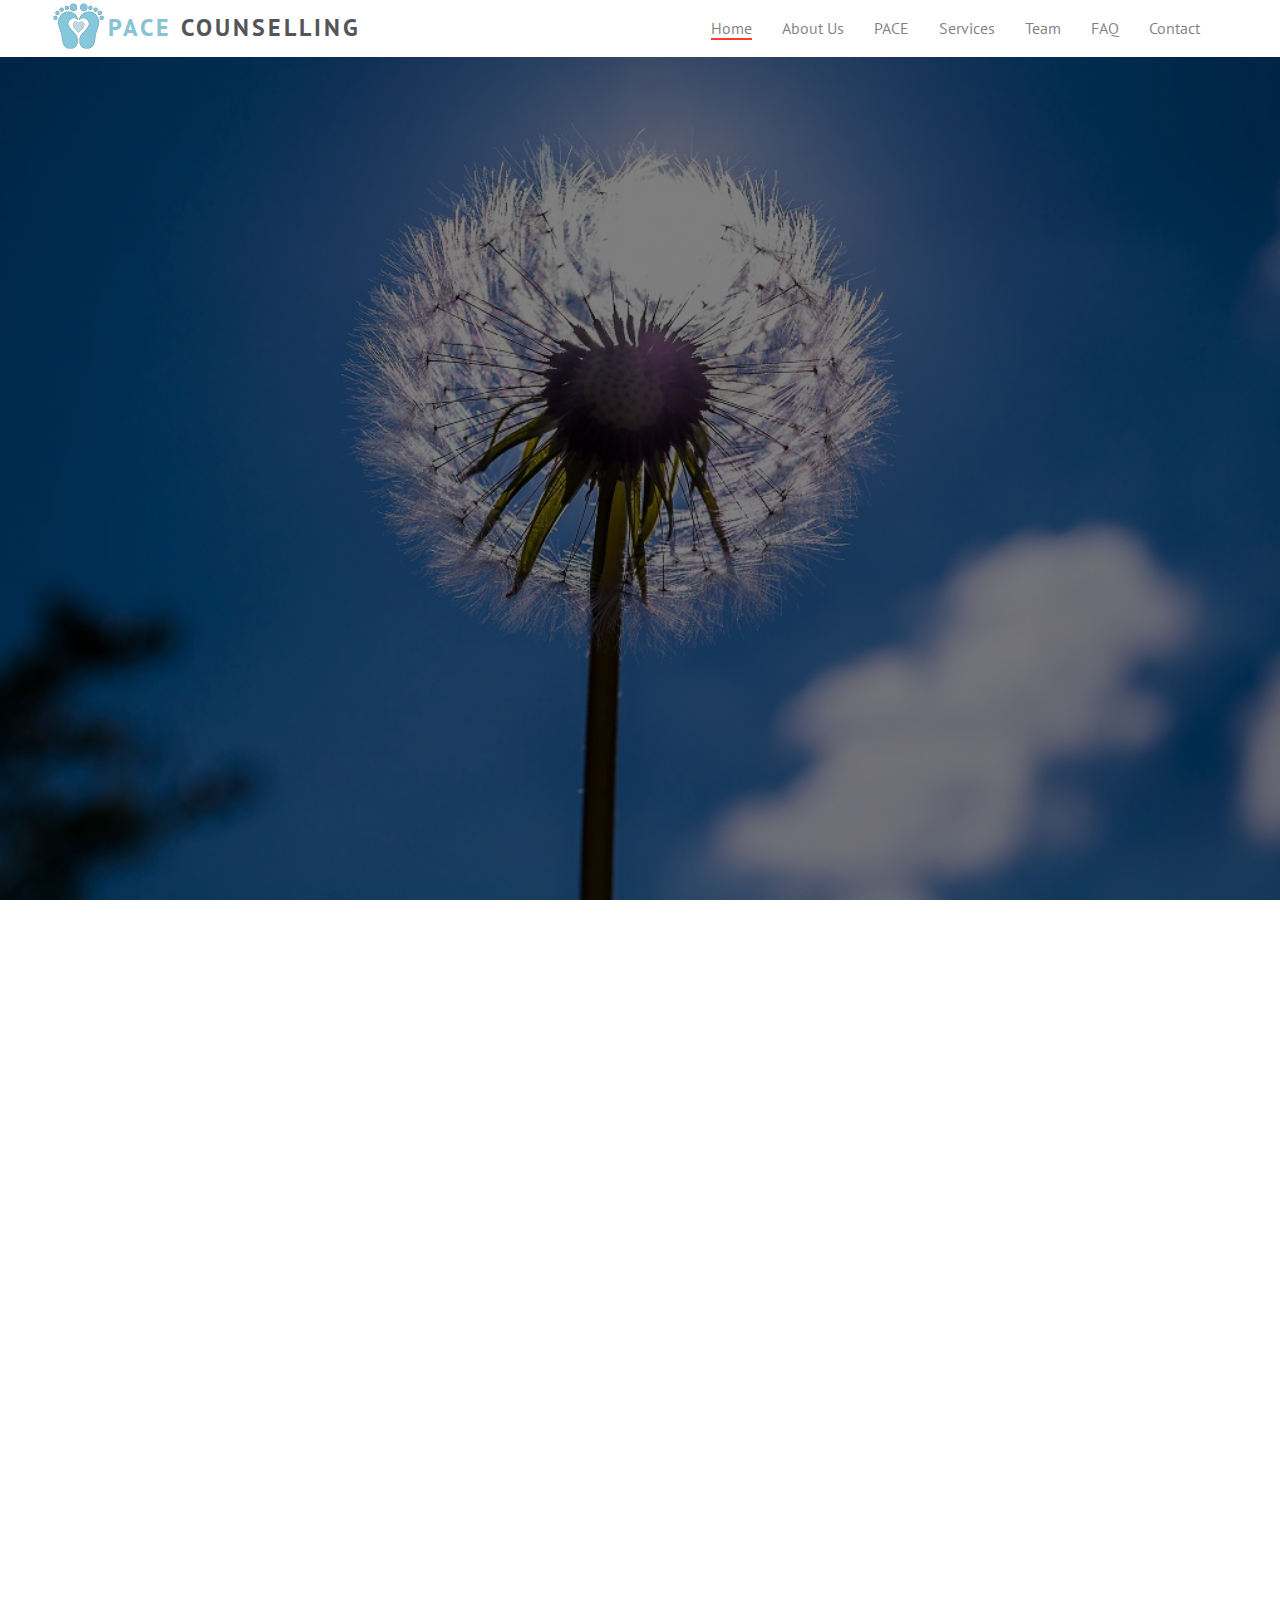
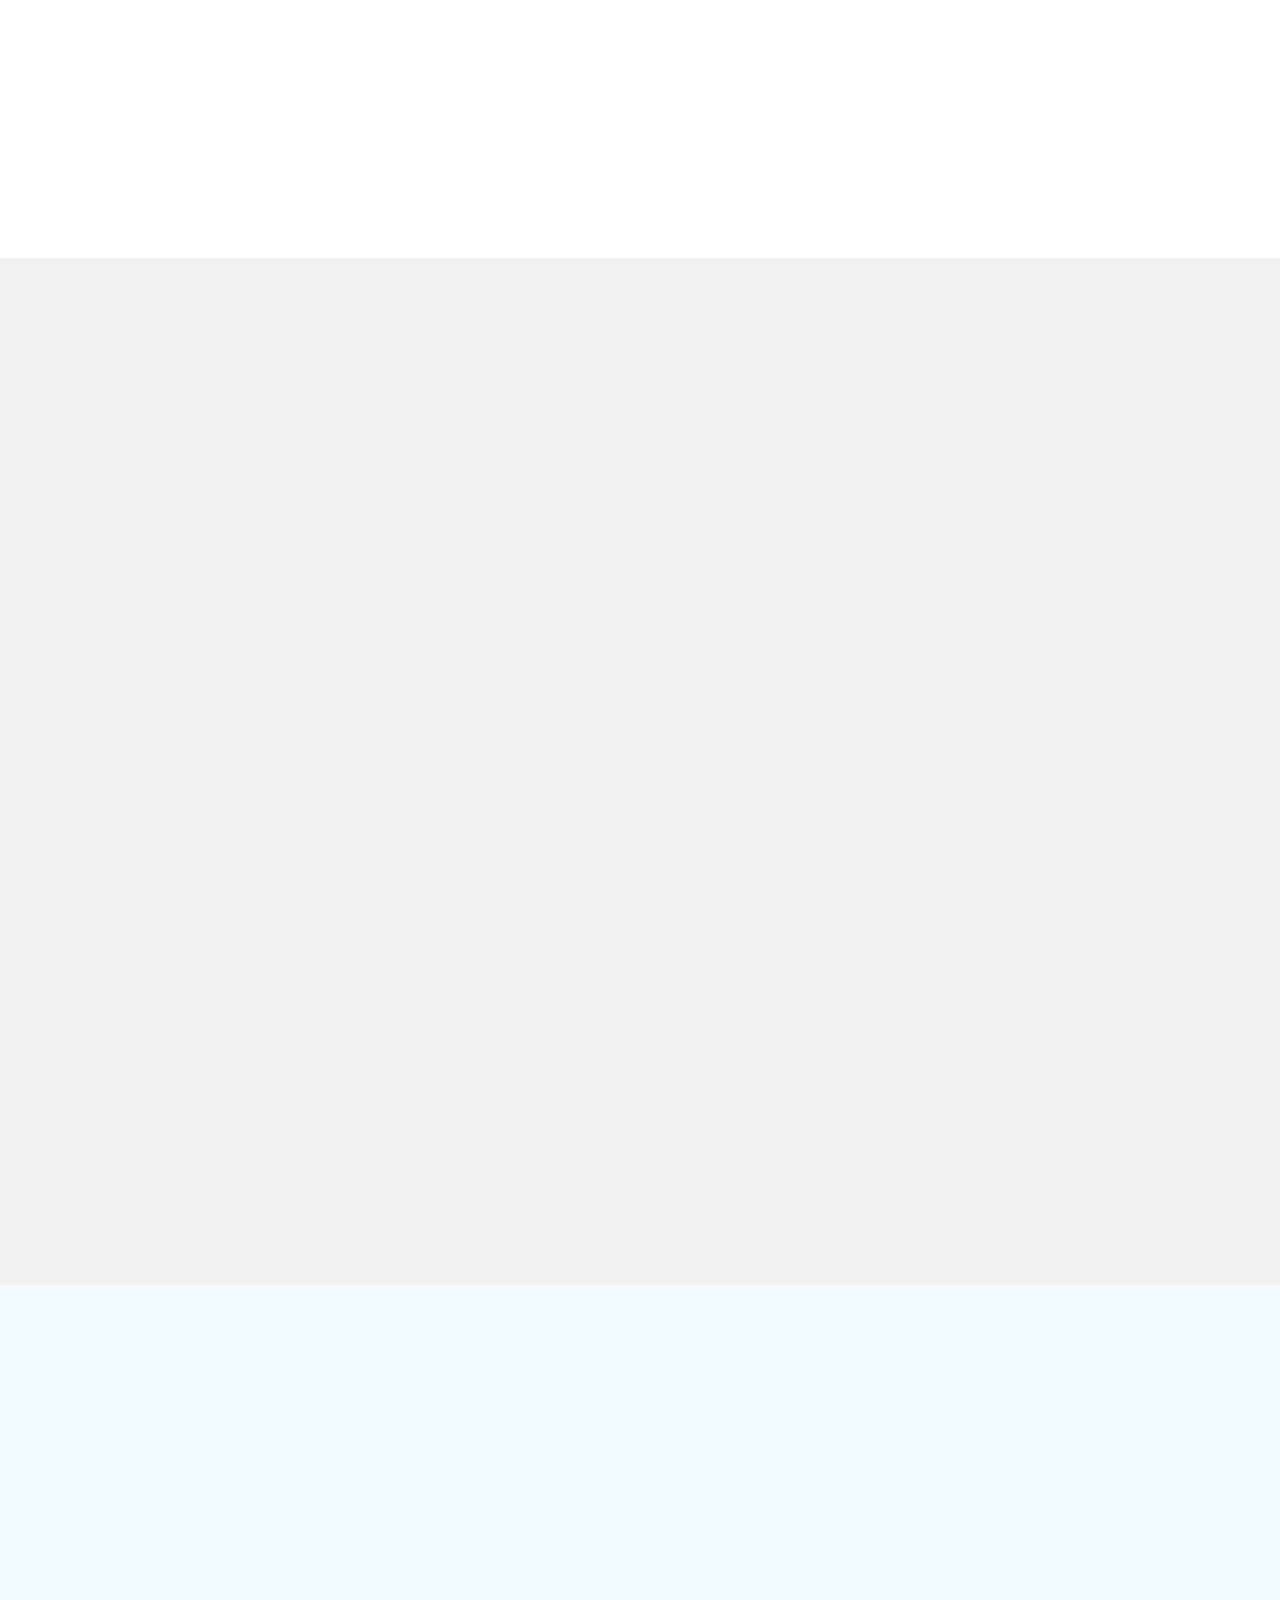
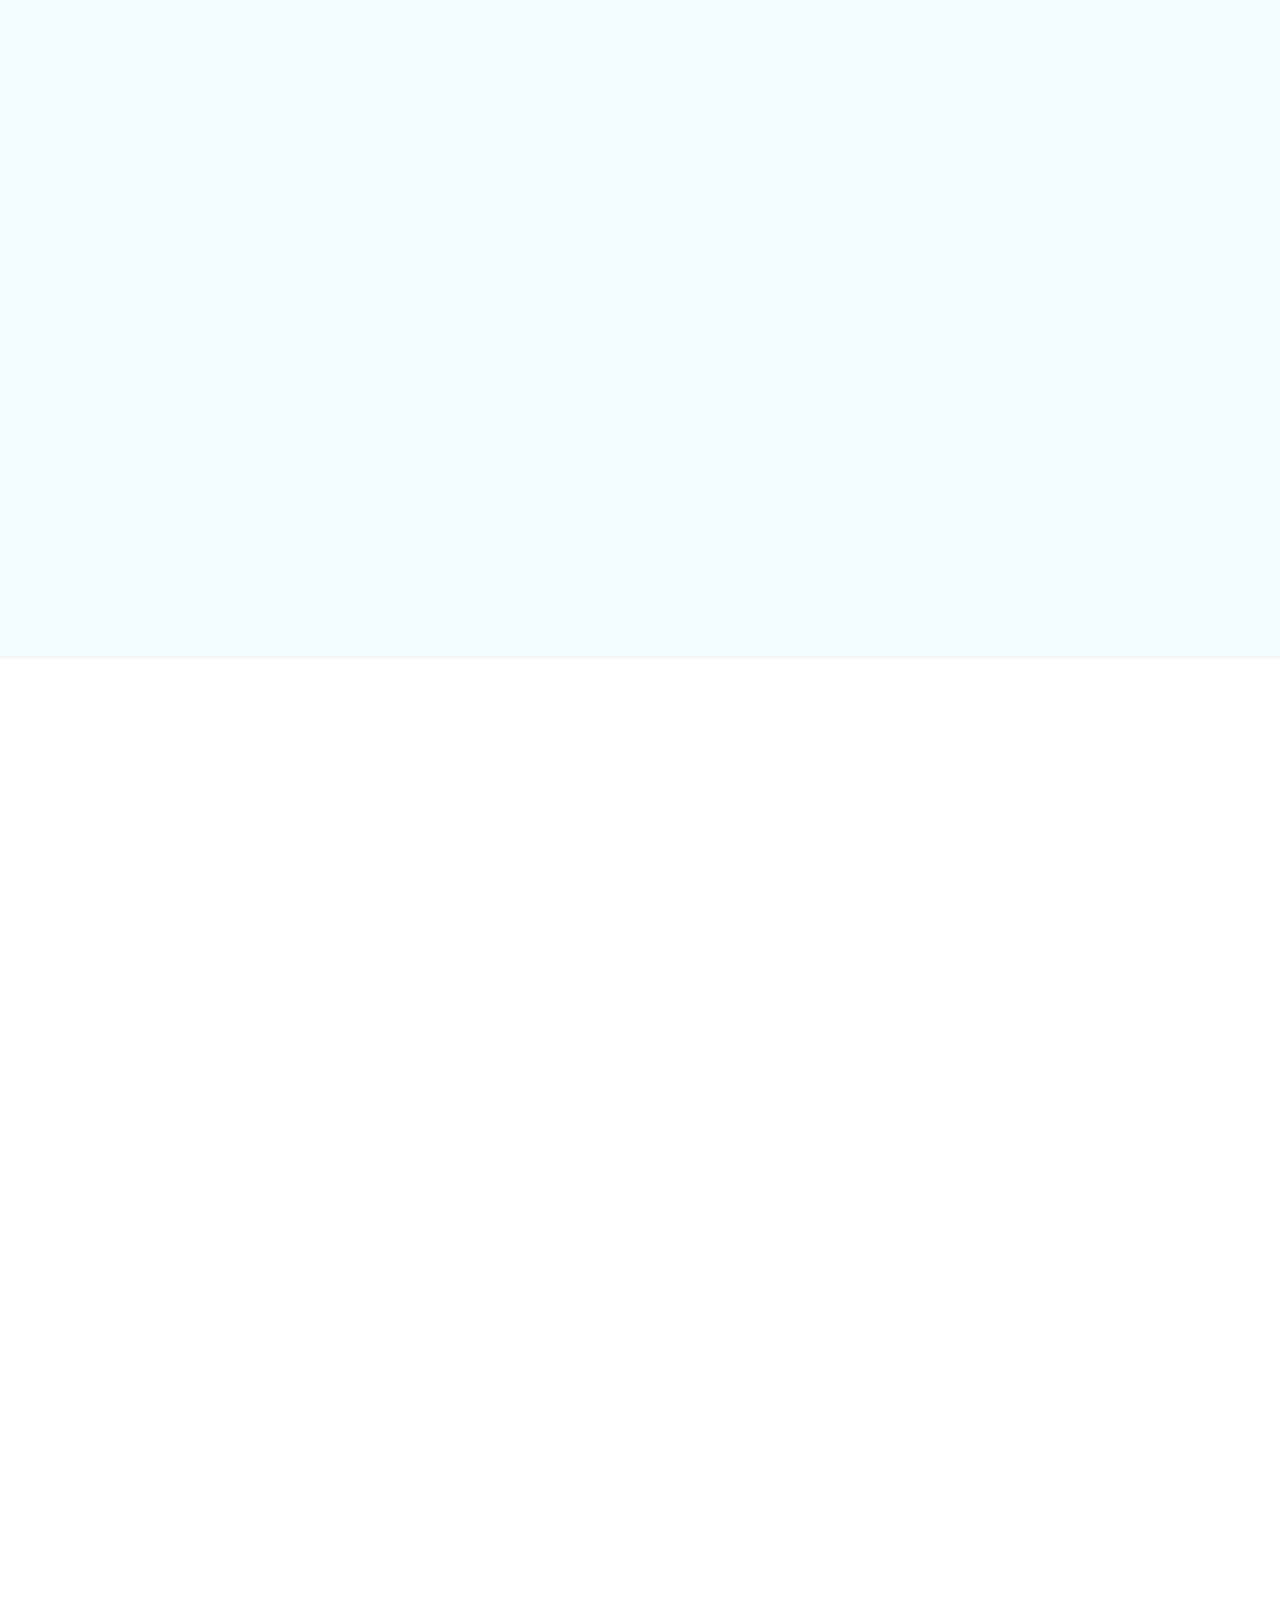
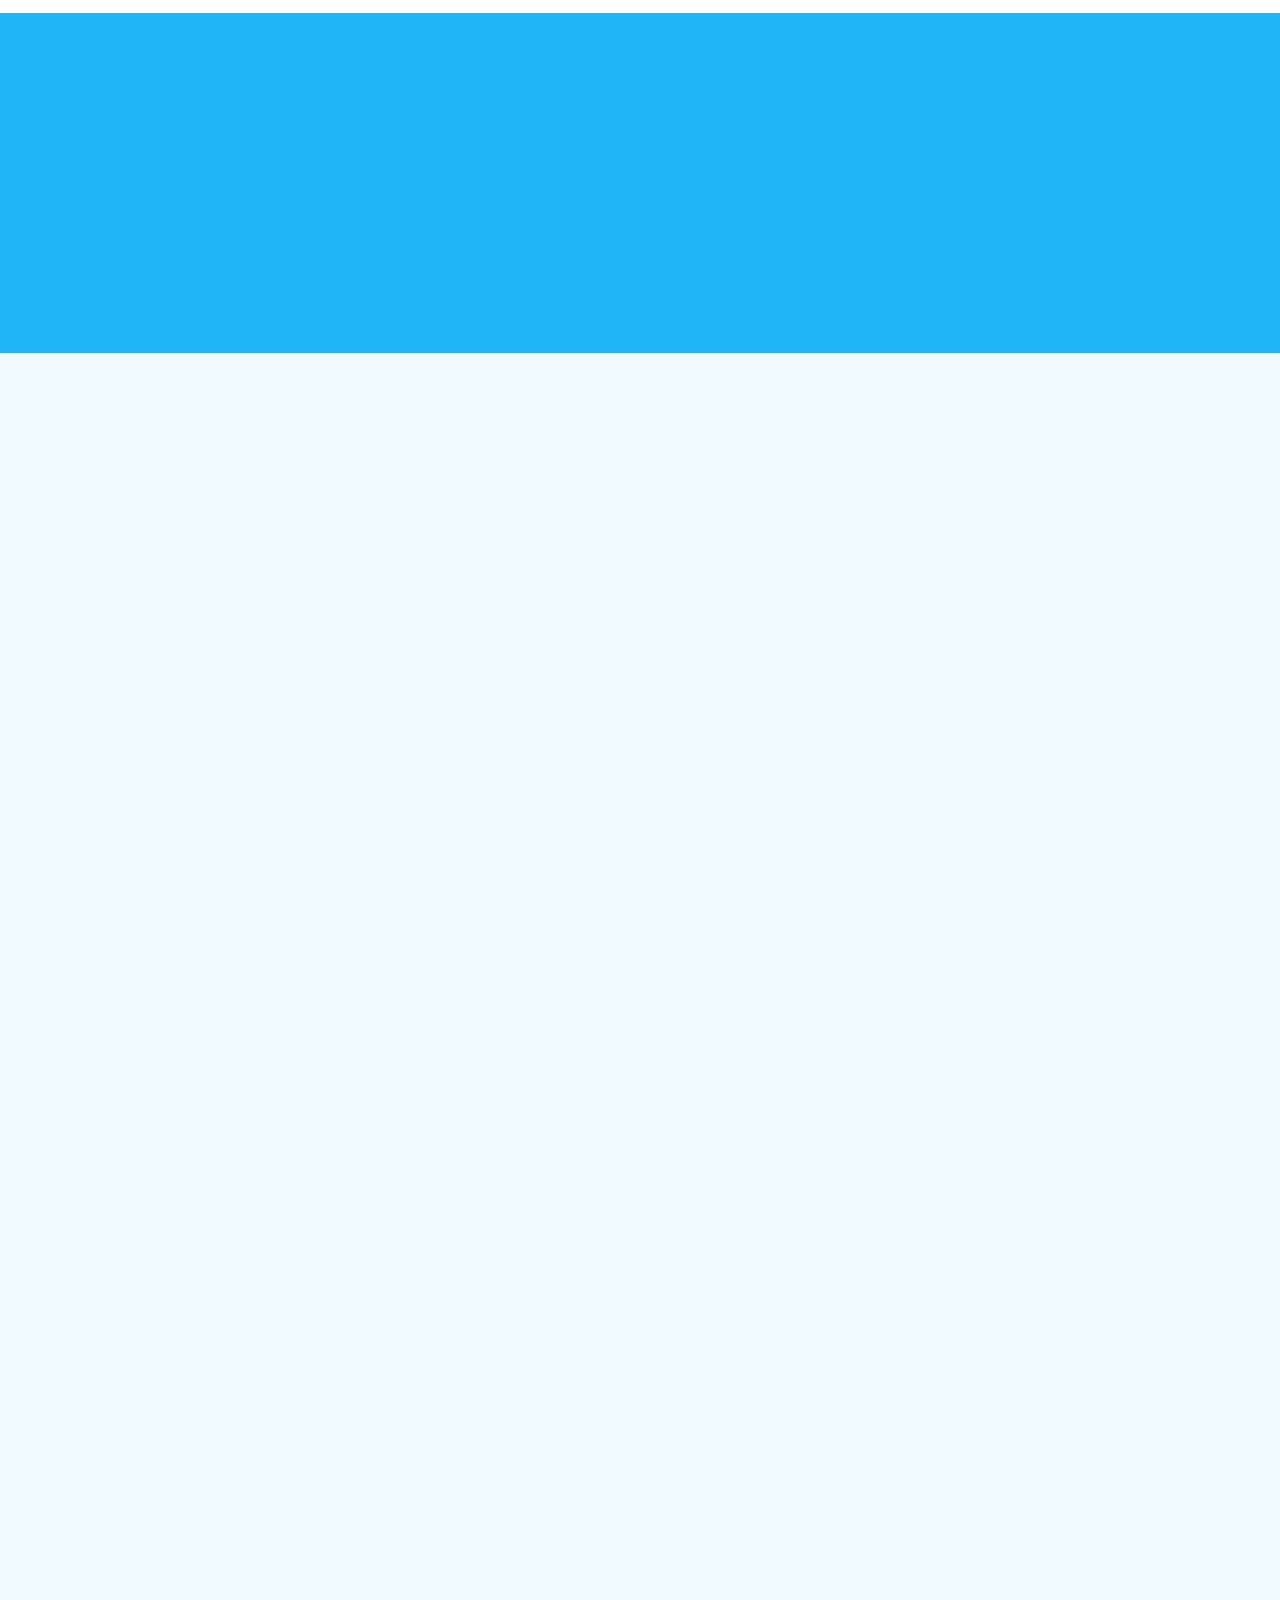
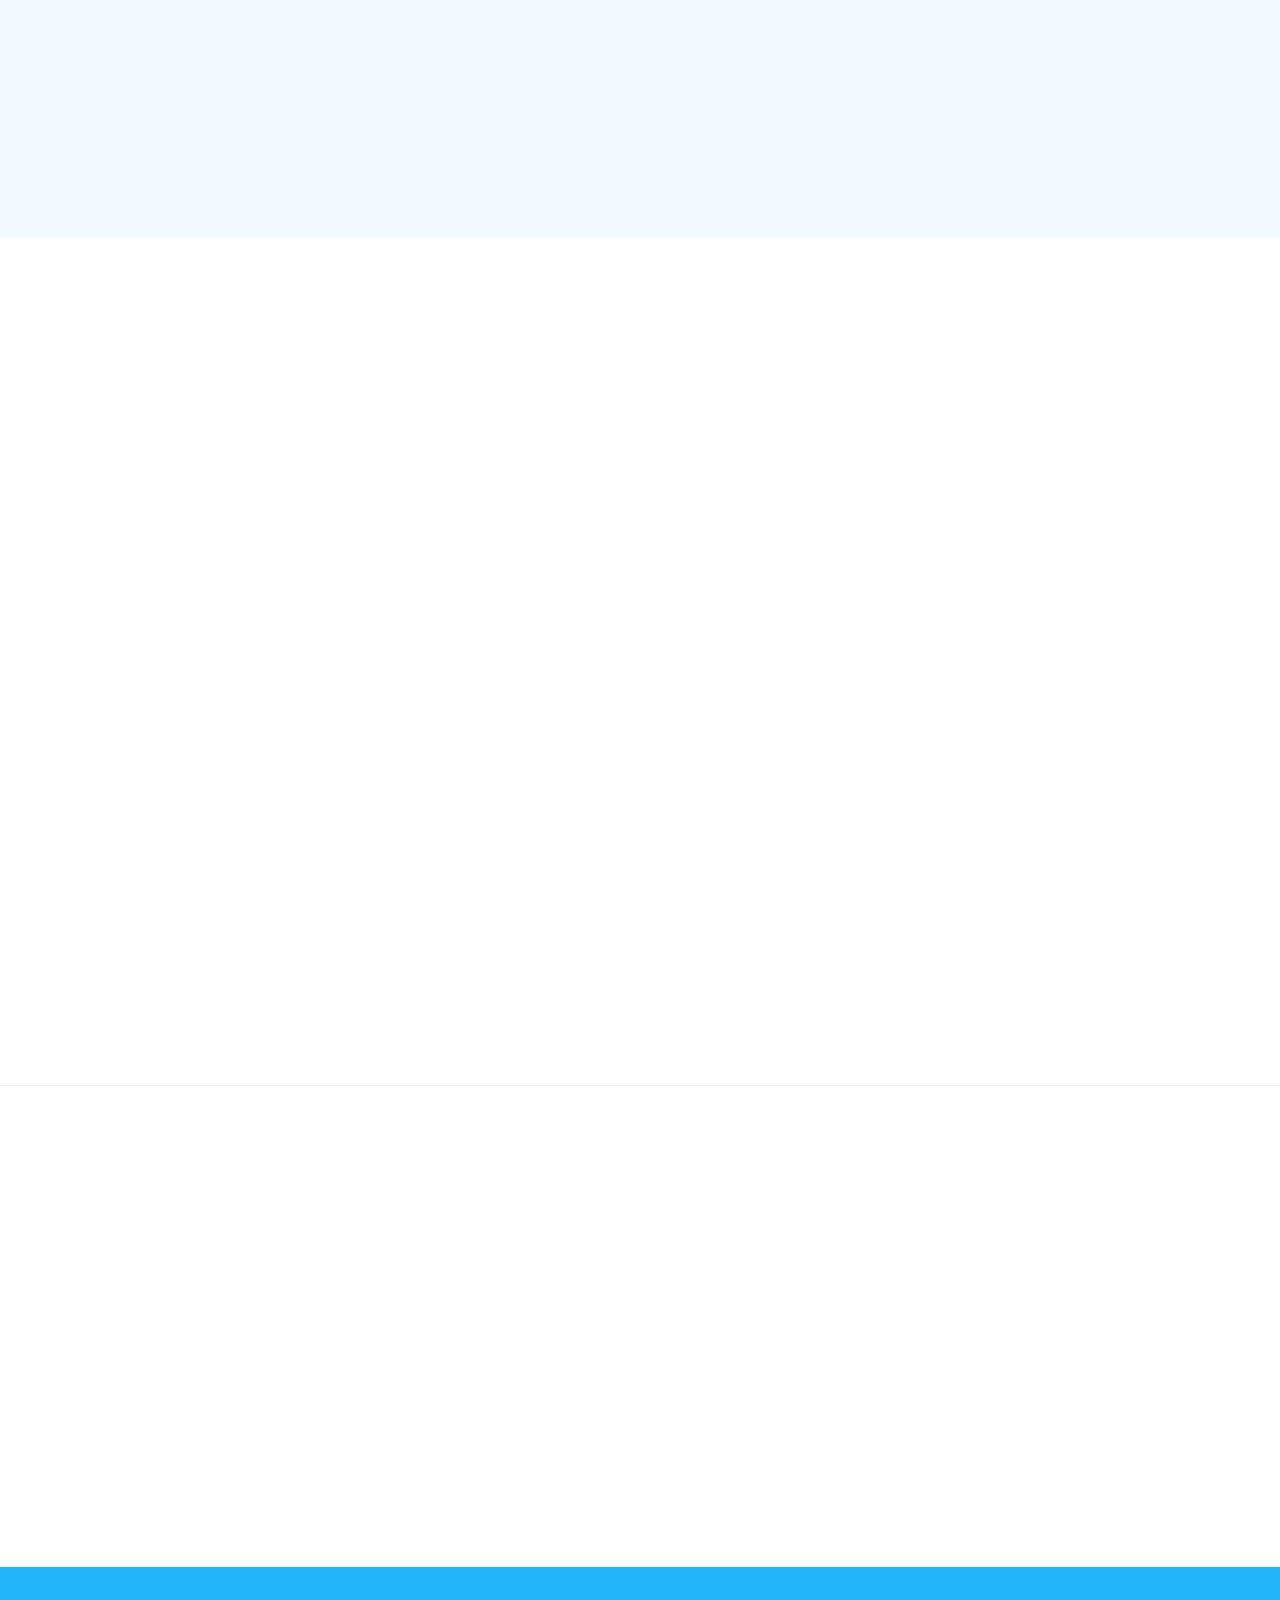
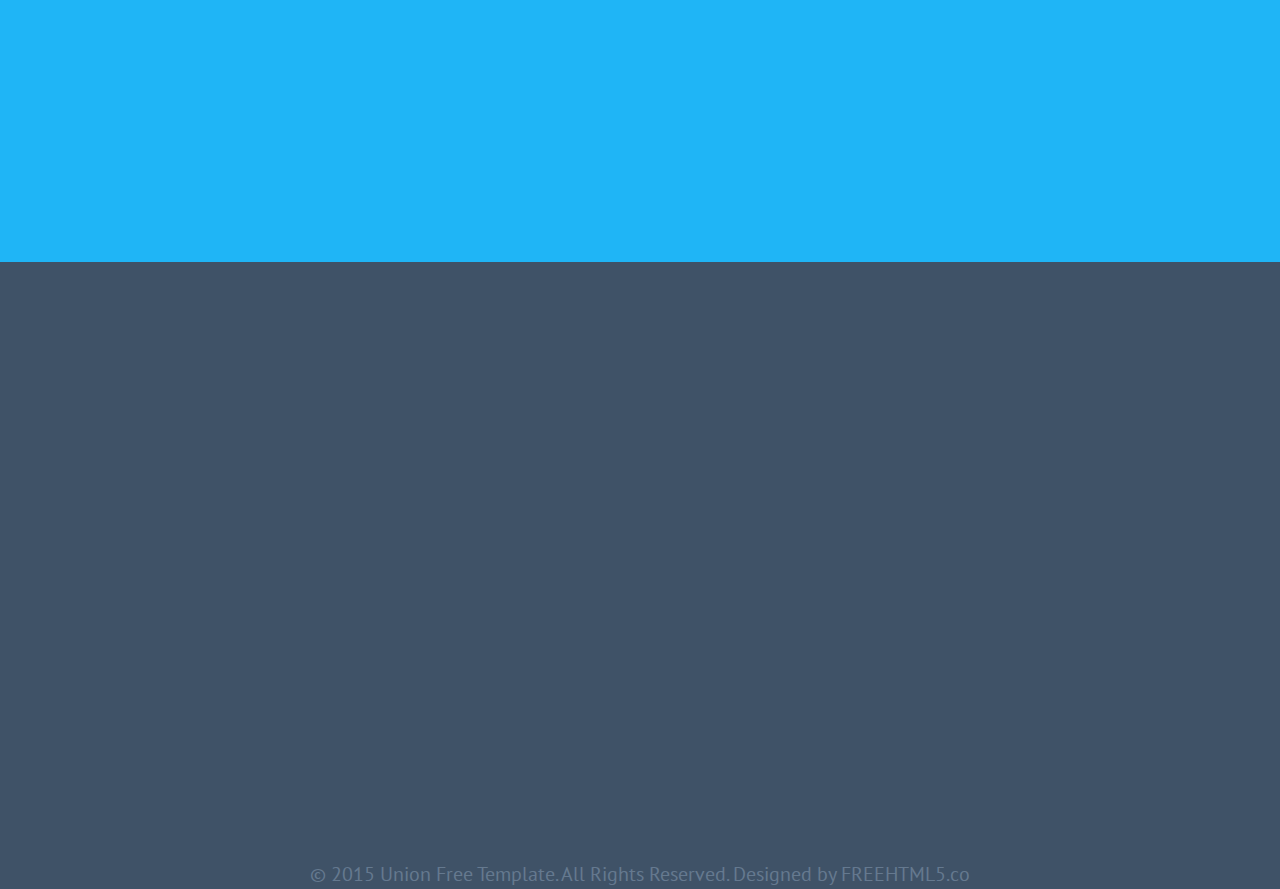
==== index.html @ c9d5afb5 "Update index.html" ====
<!DOCTYPE html>
<!--[if lt IE 7]>      <html class="no-js lt-ie9 lt-ie8 lt-ie7"> <![endif]-->
<!--[if IE 7]>         <html class="no-js lt-ie9 lt-ie8"> <![endif]-->
<!--[if IE 8]>         <html class="no-js lt-ie9"> <![endif]-->
<!--[if gt IE 8]><!--> <html class="no-js"> <!--<![endif]-->
	<head>

	<!-- Global site tag (gtag.js) - Google Analytics -->
	<script async src="https://www.googletagmanager.com/gtag/js?id=UA-125752837-1"></script>
	<script>
	  window.dataLayer = window.dataLayer || [];
	  function gtag(){dataLayer.push(arguments);}
	  gtag('js', new Date());

	  gtag('config', 'UA-125752837-1');
	</script>

<meta http-equiv="X-UA-Compatible" content="IE=edge">
<title>PACE Counselling &mdash; Individual, Couples, Pre-Marital and Family Counselling</title>
<meta name="viewport" content="width=device-width, initial-scale=1">
<meta name="description"
content="PACE offers individual, couples, pre-marital and family counselling, dialectical behavior therapy and in the moment coaching." />
<meta name="keywords" content="Counselling, Individual Counselling,
 Family Counselling, DBT, Dialectical behavior therapy, pre-marital, family counselling, coaching, couples counselling" />
<meta name="author" content="PACE Counselling />

		
  	<!-- Facebook and Twitter integration -->
	<meta property="og:title" content=""/>
	<meta property="og:image" content=""/>
	<meta property="og:url" content=""/>
	<meta property="og:site_name" content=""/>
	<meta property="og:description" content=""/>
	<meta name="twitter:title" content="" />
	<meta name="twitter:image" content="" />
	<meta name="twitter:url" content="" />
	<meta name="twitter:card" content="" />

	<!-- Place favicon.ico and apple-touch-icon.png in the root directory -->
	<link rel="shortcut icon" href="favicon.ico">

	<link href='https://fonts.googleapis.com/css?family=PT+Sans:400,700,400italic,700italic' rel='stylesheet' type='text/css'>
	<link href="https://fonts.googleapis.com/css?family=Courgette" rel="stylesheet">
	
	<!-- Animate.css -->
	<link rel="stylesheet" href="css/animate.css">
	<!-- Icomoon Icon Fonts-->
	<link rel="stylesheet" href="css/icomoon.css">
	<!-- Simple Line Icons -->
	<link rel="stylesheet" href="css/simple-line-icons.css">
	<!-- Bootstrap  -->
	<link rel="stylesheet" href="css/bootstrap.css">
	<!-- Owl Carousel  -->
	<!--
	<link rel="stylesheet" href="css/owl.carousel.min.css">
	<link rel="stylesheet" href="css/owl.theme.default.min.css">
	-->
	<!-- Style -->
	<link rel="stylesheet" href="css/style.css">

	<!-- Modernizr JS -->
	<script src="js/modernizr-2.6.2.min.js"></script>
	<!-- FOR IE9 below -->
	<!--[if lt IE 9]>
	<script src="js/respond.min.js"></script>
	<![endif]-->

	</head>
	<body>
	<header role="banner" id="fh5co-header">
		<div class="fluid-container">
			<nav class="navbar navbar-default">
				<div class="navbar-header">
					<a href="index.html">
					<img class="img-responsive" src="images/logo_head.png" alt="work">
					</a> 
				</div>
				<div class="navbar-header">				
						<!-- Mobile Toggle Menu Button -->
					<a href="#" class="js-fh5co-nav-toggle fh5co-nav-toggle" data-toggle="collapse" data-target="#navbar" aria-expanded="false" aria-controls="navbar"><i></i></a>
					
					<a class="navbar-brand" href="index.html">						
						<span>PACE</span> Counselling
					</a> 
				</div>
				<div id="navbar" class="navbar-collapse collapse">
					<ul class="nav navbar-nav navbar-right">
						<li class="active"><a href="#" data-nav-section="home"><span>Home</span></a></li>
						<li><a href="#" data-nav-section="explore"><span>About Us</span></a></li>
						<li><a href="#" data-nav-section="pricing"><span>PACE</span></a></li>
						<li><a href="#" data-nav-section="services"><span>Services</span></a></li>
						<li><a href="#" data-nav-section="team"><span>Team</span></a></li>
						<li><a href="#" data-nav-section="faq"><span>FAQ</span></a></li>
						<li><a href="#" data-nav-section="contact"><span>Contact</span></a></li>
					</ul>
				</div>
			</nav>
	  </div>
	</header>

	<section id="fh5co-home" data-section="home" style="background-image: url(images/splash.jpg);" data-stellar-background-ratio="0.5">
		<div class="gradient"></div>
		<div class="container">
			<div class="text-wrap">
				<div class="text-inner">
					<div class="row">
						<div class="col-md-8 col-md-offset-2">
							<h1 class="to-animate">Transforming lives,<br/>Building strengths</h1>
							<h2 class="to-animate">
								Partnership&nbsp;<i class="icon-heart" style="font-size:20px;"></i>&nbsp;
								Accountability&nbsp;<i class="icon-heart" style="font-size:20px;"></i>&nbsp;
								Compassion&nbsp;<i class="icon-heart" style="font-size:20px;"></i>&nbsp;
								Equity</i>
							</h2>
							<div class="call-to-action">
								<!--
								<a href="#" class="demo to-animate">Demo</a>
								<a href="#" class="download to-animate">Download</a>
							-->
							</div>
						</div>
					</div>
				</div>
			</div>
		</div>
	</section>

	<section id="fh5co-explore" data-section="explore">
		<div class="container">
			<div class="row">
				<div class="col-md-12 section-heading text-center">
					<h2 class="to-animate">Welcome to PACE Counselling</h2>
					<div class="row">
						<div class="col-md-8 col-md-offset-2 subtext to-animate">
							<h3>For some of you, this is your first step on your journey to living your best life. For others, you're hesitant and unsure. Either way congratulations for making it this far.</h3>
						</div>
					</div>
				</div>
			</div>
		</div>
		
		<div class="fh5co-explore">
			<div class="container">
				<div class="row">
					<div class="col-md-8 col-md-push-5 to-animate-2">
						<img class="img-responsive" src="images/image2.jpg" alt="work">
					</div>
					<div class="col-md-4 col-md-pull-8 to-animate-2">
						<div class="mt">
							<h3>How we can help</h3>
							<p>At PACE Counselling we respect the diversity of challenges and stressors people face in their lives and are here to accommodate those needs. The following are some of the areas we work with.</p>
							<ul class="list-nav">
								<li><i class="icon-puzzle"></i>Anger Management</li>
								<li><i class="icon-puzzle"></i>Anxiety</li>
								<li><i class="icon-puzzle"></i>Behavioural Issues</li>
								<li><i class="icon-puzzle"></i>Coping Skills</li>								
								<li><i class="icon-puzzle"></i>Depression</li>
								<li><i class="icon-puzzle"></i>Life Coaching</li>
								<li><i class="icon-puzzle"></i>Self Esteem</li>
								<li><i class="icon-puzzle"></i>Relationship Issues</li>
								<li><i class="icon-puzzle"></i>Self-Harming</li>
							</ul>
						</div>
					</div>
					
				</div>
			</div>
		</div>

		<div class="fh5co-explore fh5co-explore-bg-color">
			<div class="container">
				<div class="row">
					<div class="col-md-8 col-md-pull-1 to-animate-3">
						<img class="img-responsive" src="images/image3.jpg" alt="work">
					</div>
					<div class="col-md-4 to-animate-3">
						<div class="mt">
							<div>
								<h4><i class="icon-people"></i>Dialectical Behavioural Therapy</h4>
								<p>Offers skills building through groups, individual counselling and in the moment coaching. Aims to develop distress tolerance, interpersonal effectiveness, mindfulness and emotion regulation.</p>
							</div>
							<div>
								<h4><i class="icon-bubble"></i>Mental Health</h4>
								<p>We provide general mental health counselling for children, youth and adults who have been diagnosed or are concerned about their current mental health and its implications on your life.</p>
							</div>
							<div>
								<h4><i class="icon-directions"></i>Parenting</h4>
								<p>Parenting is the most rewarding and challenging work! We offer parent skill building and guidance to parents looking for more effective strategies to manage their children or youth.</p>
							</div>
							<div>
								<h4><i class="icon-link"></i>Pre-Marital Counselling</h4>
								<p>Provides guidance in exploring your partner and relationship before walking down the isle making sure you have all the necessary conversations to prepare yourself for your life together. These sessions also work towards any mandatory pre-marital counselling required by some couples.
							</p>
							</div>
						</div>
					</div>
				</div>
			</div>
		</div>
	</section>

		

	<section id="fh5co-pricing" data-section="pricing">
		<div class="fh5co-pricing">
			<div class="container">
				<div class="row">
					<div class="col-md-12 section-heading text-center">
						<h2 class="to-animate">What we stand for</h2>
						<div class="row">
							<div class="col-md-8 col-md-offset-2 subtext">
								<h3 class="to-animate">
								We strive to facilitate access to the resources individuals and families require maintaining and improving mental health and community integration; building resilience and supporting recovery from mental health.
								</h3>
							</div>
						</div>
					</div>
				</div>

				<div class="row">
					<div class="pricing">
						<div class="col-md-3 ">
							<div class="price-box to-animate-2 heightAdjust">
								<div class="price">P</div><br/>
								<h2 class="pricing-plan">Partnership</h2>
								
								<p>At PACE Counselling we work from a partnership approach where you are in the driver’s seat of your life and we are in the passenger seat helping with navigation and passing you the tools you need for success.</p>
								
							</div>
						</div>

						<div class="col-md-3 ">
							<div class="price-box to-animate-2 heightAdjust">
								<div class="price">A</div><br/>
								<h2 class="pricing-plan">Accountability</h2>
								
								<p>We believe in accountability whereby you have choice in all matters of your life and we have accountability to you to provide you a safe space and effective evidence-based service.</p>

								
							</div>
						</div>

						<div class="col-md-3 ">
							<div class="price-box to-animate-2 heightAdjust" >
								<div class="price">C</div><br/>
								<h2 class="pricing-plan">Compassion</h2>
								
								<p>Compassion and understanding is at the forefront of our work, where we offer empathy and a non-judgemental space to share and explore yourself and any concerns you are experiencing.</p>
								
							</div>
						</div>

						<div class="col-md-3 ">
							<div class="price-box to-animate-2 heightAdjust">
								<div class="price">E</div><br/>
								<h2 class="pricing-plan">Equity</h2>
								
								<p>We hold ourselves at a standard of providing equity to service everyone seeking out support and doing it in a way that meets your personal and unique needs. We look forward to meeting you and beginning this journey with you. </p>
								
							</div>
						</div>
					</div>
				</div>
			</div>
		</div>
	</section>

	<section id="fh5co-services" data-section="services">
		<div class="fh5co-services">
			<div class="container">
				<div class="row">
					<div class="col-md-12 section-heading text-center">
						<h2 class="to-animate">Our Services</h2>
						<div class="row">
							<div class="col-md-8 col-md-offset-2 subtext">
								<h3 class="to-animate"></h3>
							</div>
						</div>
					</div>
				</div>
				<div class="row">
					<div class="col-md-4">
						<div class="box-services">
							<i class="icon-user to-animate-2"></i>
							<div class="fh5co-post to-animate text-justify">
								<h3>Individual Counselling</h3>
								<p>Whether you’re experiencing ongoing challenges or something unexpected, counselling can support you in gaining new perspectives and skills. Together we will set goals to promote growth in making the life changes you are seeking.
								<br/>&nbsp;</p>
							</div>
						</div>

						<div class="box-services">
							<i class="icon-home to-animate-2"></i>
							<div class="fh5co-post to-animate text-justify">
								<h3>Family Counselling</h3>
								<p>Sometimes family life becomes stressful when every individual is bringing their own challenges into the dynamics. Having family structure and goals can promote effective functioning within the family as a whole through working through relational or outside side issues that are being brought into the home.</p>
							</div>
						</div>
					</div>
					<div class="col-md-4">
						<div class="box-services">
							<i class="icon-people to-animate-2"></i>
							<div class="fh5co-post to-animate text-justify">
								<h3>Couples Counselling</h3>
								<p>Relationships all go through difficult times, whether they’re new or longer term. If you feel communication is breaking down, tensions are high and intimacy is low, addressing these are the catalyst to a health and positive relationship.</p>
							</div>
						</div>

						<div class="box-services">
							<i class="icon-game-controller to-animate-2"></i>
							<div class="fh5co-post to-animate text-justify">
								<h3>Child/ Adolescent Counselling</h3>
								<p>Children and adolescents have their own stressors, challenges and mental health they live with. We are here to provide support for them to manage their feelings, thoughts, and behaviours in a positive way to be most successful.</p>
							</div>
						</div>
					</div>
					<div class="col-md-4">
						<div class="box-services">
							<i class="icon-heart to-animate-2"></i>
							<div class="fh5co-post to-animate text-justify">
								<h3>Pre-marital Counselling</h3>
								<p>If you’re looking for a deeper connection and insights to your partner prior to saying your “I do’s”, we use this time to explore various areas, shedding light on topics that might not have been discussed or explored in-depth.
								<br/>&nbsp;</p>
							</div>
						</div>

						<div class="box-services">
							<i class="icon-briefcase to-animate-2"></i>
							<div class="fh5co-post to-animate text-justify">
								<h3>Corporate Workshops</h3>
								<p>Having a healthy employee base makes for the best work ethic and output. Allow us to come and educate your business and teams about mental health awareness and living a mentally healthy life style to boost your success.</p>
							</div>
						</div>
					</div>
				</div>
				
			</div>
		</div>
	</section>

	<div class="getting-started getting-started-1">
		<div class="container">
			<div class="row">
				<div class="col-md-8 col-md-offset-2 to-animate">
					<p class="quote" style="font-family: 'Courgette', cursive; font-size:30px;">
					Believe in yourself. You are braver than you think, more talented than you know, and capable of more than you imagine.</p>
					<p class="quote-signature">― Roy T. Bennett</p>
					</p>
				</div>
			</div>
		</div>
	</div>
	
		

	<section id="fh5co-team" data-section="team">
		<div class="fh5co-team">
			<div class="container">
				<div class="row">
					<div class="col-md-12 section-heading text-center">
						<h2 class="to-animate">Meet The Team</h2>
						<div class="row">
							<div class="col-md-8 col-md-offset-2 subtext">
								<h3 class="to-animate"></h3>
							</div>
						</div>
					</div>
				</div>
				<div class="row">
					<div class="col-md-5 col-md-offset-1">
						<div class="team-box text-center to-animate-2">
							<div class="user"><img class="img-reponsive" src="images/person4.jpg" alt="Roger Garfield"></div>
							<h3>Kristen Conte</h3>
							<span class="position">Registered Psychotherapist (Qualifying), MACP, CYC</span>
							<span class="position">
								<!-- Professional verification provided by Psychology Today --> 
<a href="https://www.psychologytoday.com/profile/414447" class="sx-verified-seal text-center"></a> 
<script type="text/javascript" src="https://member.psychologytoday.com/verified-seal.js" data-badge="13" data-id="414447" data-code="aHR0cHM6Ly93d3cucHN5Y2hvbG9neXRvZGF5LmNvbS9hcGkvdmVyaWZpZWQtc2VhbC9zZWFscy9bQkFER0VdL3Byb2ZpbGUvW1BST0ZJTEVfSURdP2NhbGxiYWNrPXN4Y2FsbGJhY2s="></script> 
<!-- End Verification --></span>
							<span class="text-justify">
								<h4>Credentials</h4>
								<p>Kristen is a member of the OACYC and CRPO as a Registered Psychotherapist (qualifying). Kristen holds a BSc in Psychology from the University of Toronto, an advanced Diploma in Child and Youth Work from Sheridan College and a Masters of Arts Counselling Psychology from Yorkville University. 
								</p>
								<h4>Experience</h4>
									<p>Having begun her career working in foster care she transitioned into working as a counsellor in mental health day treatment classrooms for young children and then adolescents. Kristen has been working with families focusing on family preservation for those living in high risk and conflictual situations. Kristen's experience also includes working with couples and adults experiencing various concerns.
								</p>
								<h4>Methodology</h4>
								<p>
								 I believe in a client focused delivery of therapy where the client is in control; they are the experts in their own lives. Everyone deserves to have a person who is empathetic, non-judgmental, and understanding of where they are in their lives. This therapeutic setting allows people to work at their pace through a strength-based approach to reach their goals and feel a higher satisfaction within themselves and their lives.
								</p>
							</span>
							
							
						</div>
					</div>

					<div class="col-md-5">
						<div class="team-box text-center to-animate-2">
							<div class="user"><img class="img-reponsive" src="images/person2.jpg" alt="Roger Garfield"></div>
							<h3>Becky Adam-Park</h3>
							<span class="position">Registered Social Worker</span>
							<span class="text-justify">
							<h4>Credentials</h4>	
							<p>
							Becky is a registered Social Worker with the OCSWSSW having earned a BSW Scholar degree from Ryerson University as well Becky completed her Honours Social Service Worker Diploma at Sheridan College. 
							</p>
							<h4>Experience</h4>
							<p>
								Becky has over 15 years of experience working with children, youth and families.  As a Registered Social Worker, her career began as a case manager working in an emergency drop in centre and group home in Hamilton.  There she counselled homeless youth and assisted with family conflict resolution, crisis intervention, housing and school completion. 

Becky then transited into the education system where she worked with children, youth and their families advocating for needed services and programs. 

Becky moved into the Mental Health sector as a clinical social worker in two intensive adolescent day treatment programs.   Becky has been working with youth and families providing family therapy, parental support and coaching, psycho-education and much more.
							</p>
							
								<h4>Methodology</h4>
								<p>
								I am in the business of people.  My passion is to empower others to make the changes they want to see in their lives.  Using a client-centered, strengths based approach; I work to help build on the strengths they already hold and help them get moving forward.  I believe human connection is a powerful tool and my goal is to develop a trusting relationship in a safe and non-judgmental environment where together we will build on skills, abilities and knowledge.  Everyone matters and deserves the time to have someone listen.  	
								</p>
							</span>
							
						</div>
					</div>

				</div>
			</div>
		</div>
	</section>

	<section id="fh5co-faq" data-section="faq">
		<div class="fh5co-faq">
			<div class="container">
				<div class="row">
					<div class="col-md-12 section-heading text-center">
						<h2 class="to-animate">Common Questions</h2>
						<div class="row">
							<div class="col-md-8 col-md-offset-2 subtext">
								<h3 class="to-animate">Everything you need to know before you get started</h3>
							</div>
						</div>
					</div>
				</div>
				<div class="row">
					<div class="col-md-5">
						<div class="box-faq to-animate-2 text-justify">
							<h3>Does PACE accept extended benefits?</h3>
							<p>Yes, at PACE you will provide payment and then receive an invoice you can submit to your extended benefit health plan. Both Social Work and Psychotherapy are available for coverage depending on your individual plan. </p>
						</div>
						
						
					</div>
					<div class="col-md-2"></div>

					<div class="col-md-5">
						<div class="box-faq to-animate-2 text-justify">
							<h3>Does PACE offer online counselling?</h3>
							<p>Yes, at PACE we offer online counselling through WhatsApp or Skype for various services. For more details please contact Kristen or Becky.</p>
						</div>
					</div>
				</div>
			

			<div class="row">
					<div class="col-md-5">
						<div class="box-faq to-animate-2 text-justify">
							<h3>Who do we service?</h3>
							<p>At PACE we service people of all ages experiencing mental health concerns, family or relationship issues, or personal stress. We will also service people from any location. Office based counselling is available in Mississauga, in home counselling is available in parts of Halton and Peel regions.</p>
						</div>
						
						
					</div>
					<div class="col-md-2"></div>
					<div class="col-md-5">
						<div class="box-faq to-animate-2 text-justify">
							<h3>What are our rates?</h3>
							<p>Rates vary depending on whether you’re engaging in individual, family or couples counselling. Rates also vary whether you are participating in office based or online or in home counselling. Please contact us for further information.</p>
						</div>
					</div>
				</div>
			</div>
		</div>

		
	</section>

	<hr>

	<section id="fh5co-trusted" data-section="trusted">
		<div class="fh5co-trusted">
			<div class="container">
				<div class="row">
					<div class="col-md-12 section-heading text-center">
						<h2 class="to-animate">We're here for you</h2>
						<div class="row">
							<div class="col-md-8 col-md-offset-2 subtext">
								<h3 class="to-animate">Sometimes people don’t know what they need or are looking for.  We are here to embark on a journey with you to find your strength and promote a healthy life through partnership, accountability, compassion and equity.</h3>
							</div>
						</div>
					</div>
				</div>
			</div>
		</div>
	</section>

	<div class="getting-started getting-started-2">
		<div class="container">
			<div class="row">
				<div class="col-md-8 col-md-offset-2 to-animate">
					<p class="quote" style="font-family: 'Courgette', cursive; font-size:30px;">Our greatest glory is not in never falling, but in rising every time we fall.</p>
					<p class="quote-signature">— Confucius</p>
				</div>
				
			</div>
		</div>
	</div>

<section data-section="contact">

	<div id="fh5co-footer" role="contentinfo">
		<div class="container">
			<div class="container">
				<div class="row">
					<div class="col-md-12 section-heading text-center">
						<h2 class="to-animate" style="color:white;">Contact Us</h2>
						<div class="row">
							<div class="col-md-8 col-md-offset-2 subtext">
								<h3 class="to-animate">We look forward to hearing from you</h3>
							</div>
						</div>
					</div>
				</div>		
			<div class="row">				
				<div class="col-md-5 col-md-offset-2 to-animate">
					<h3 class="section-title">Kristen Conte</h3>
					<ul class="contact-info">
						<li><i class="icon-map-marker"></i>Mississauga, Ontario</li>
						<li><i class="icon-phone"></i>(416) 275-8029</li>
						<li><i class="icon-envelope"></i><a href="mailto:kristen@pacecounselling.ca">kristen@pacecounselling.ca</a></li>
						<li><i class="icon-dribbble"></i><a href="https://www.psychologytoday.com/profile/414447">Psychology Today Profile</a></li>
					</ul>				
				</div>
				<div class="col-md-4 to-animate">
					<h3 class="section-title">Becky Adam-Park</h3>
					<ul class="contact-info">
						<li><i class="icon-map-marker text-right"></i>Mississauga, Ontario</li>
						<li><i class="icon-phone"></i>(905) 407-2325</li>
						<li><i class="icon-envelope"></i><a href="mailto:becky@pacecounselling.ca">becky@pacecounselling.ca</a></li>
					</ul>					
				</div>
			</div>
		</div>						
	</div>

	</div>
</section>

	<div class="row" style="background:#3F5267;color:#65798F"><div class="col-md-12 text-center">
		<span>
			&copy; 2015 Union Free Template. All Rights Reserved. Designed by <a style="color:#65798F;" href="http://freehtml5.co/" target="_blank">FREEHTML5.co</a>
		</span>
	</div></div>

	<!-- jQuery -->
	<script src="js/jquery.min.js"></script>
	<!-- jQuery Easing -->
	<script src="js/jquery.easing.1.3.js"></script>
	<!-- Bootstrap -->
	<script src="js/bootstrap.min.js"></script>
	<!-- Waypoints -->
	<script src="js/jquery.waypoints.min.js"></script>
	<!-- Stellar Parallax -->
	<script src="js/jquery.stellar.min.js"></script>
	<!-- Owl Carousel -->
	<script src="js/owl.carousel.min.js"></script>

	<!-- Google Map -->
	<!--
	<script src="https://maps.googleapis.com/maps/api/js?key=AIzaSyCefOgb1ZWqYtj7raVSmN4PL2WkTrc-KyA&sensor=false"></script>
	<script src="js/google_map.js"></script>
	-->
	<!-- Main JS (Do not remove) -->
	<script src="js/main.js"></script>

	<script>
		//make all PACE boxes the same height
		$( document ).ready(function() {
	    var heights = $(".heightAdjust").map(function() {
	        return $(this).height();
	    }).get(),

	    maxHeight = Math.max.apply(null, heights);

	    $(".heightAdjust").height(maxHeight);
		});
		
		
		//make all Team boxes the same height
		$( document ).ready(function() {
	    var heights = $(".team-box").map(function() {
	        return $(this).height();
	    }).get(),

	    maxHeight = Math.max.apply(null, heights);

	    $(".team-box").height(maxHeight);
		});

		
	</script>

	</body>
</html>
---- css/icomoon.css ----
@font-face {
	font-family: 'icomoon';
	src:url('../fonts/icomoon/icomoon.eot?qtatmt');
	src:url('../fonts/icomoon/icomoon.eot?qtatmt#iefix') format('embedded-opentype'),
		url('../fonts/icomoon/icomoon.ttf?qtatmt') format('truetype'),
		url('../fonts/icomoon/icomoon.woff?qtatmt') format('woff'),
		url('../fonts/icomoon/icomoon.svg?qtatmt#icomoon') format('svg');
	font-weight: normal;
	font-style: normal;
}

[class^="icon-"], [class*=" icon-"] {
	font-family: 'icomoon';
	speak: none;
	font-style: normal;
	font-weight: normal;
	font-variant: normal;
	text-transform: none;
	line-height: 1;

	/* Better Font Rendering =========== */
	-webkit-font-smoothing: antialiased;
	-moz-osx-font-smoothing: grayscale;
}

.icon-glass:before {
	content: "\f000";
}
.icon-music:before {
	content: "\f001";
}
.icon-search2:before {
	content: "\f002";
}
.icon-envelope-o:before {
	content: "\f003";
}
.icon-heart:before {
	content: "\f004";
}
.icon-star:before {
	content: "\f005";
}
.icon-star-o:before {
	content: "\f006";
}
.icon-user:before {
	content: "\f007";
}
.icon-film:before {
	content: "\f008";
}
.icon-th-large:before {
	content: "\f009";
}
.icon-th:before {
	content: "\f00a";
}
.icon-th-list:before {
	content: "\f00b";
}
.icon-check:before {
	content: "\f00c";
}
.icon-close:before {
	content: "\f00d";
}
.icon-remove:before {
	content: "\f00d";
}
.icon-times:before {
	content: "\f00d";
}
.icon-search-plus:before {
	content: "\f00e";
}
.icon-search-minus:before {
	content: "\f010";
}
.icon-power-off:before {
	content: "\f011";
}
.icon-signal:before {
	content: "\f012";
}
.icon-cog:before {
	content: "\f013";
}
.icon-gear:before {
	content: "\f013";
}
.icon-trash-o:before {
	content: "\f014";
}
.icon-home:before {
	content: "\f015";
}
.icon-file-o:before {
	content: "\f016";
}
.icon-clock-o:before {
	content: "\f017";
}
.icon-road:before {
	content: "\f018";
}
.icon-download:before {
	content: "\f019";
}
.icon-arrow-circle-o-down:before {
	content: "\f01a";
}
.icon-arrow-circle-o-up:before {
	content: "\f01b";
}
.icon-inbox:before {
	content: "\f01c";
}
.icon-play-circle-o:before {
	content: "\f01d";
}
.icon-repeat2:before {
	content: "\f01e";
}
.icon-rotate-right:before {
	content: "\f01e";
}
.icon-refresh:before {
	content: "\f021";
}
.icon-list-alt:before {
	content: "\f022";
}
.icon-lock:before {
	content: "\f023";
}
.icon-flag:before {
	content: "\f024";
}
.icon-headphones:before {
	content: "\f025";
}
.icon-volume-off:before {
	content: "\f026";
}
.icon-volume-down:before {
	content: "\f027";
}
.icon-volume-up:before {
	content: "\f028";
}
.icon-qrcode:before {
	content: "\f029";
}
.icon-barcode:before {
	content: "\f02a";
}
.icon-tag:before {
	content: "\f02b";
}
.icon-tags:before {
	content: "\f02c";
}
.icon-book:before {
	content: "\f02d";
}
.icon-bookmark:before {
	content: "\f02e";
}
.icon-print:before {
	content: "\f02f";
}
.icon-camera:before {
	content: "\f030";
}
.icon-font:before {
	content: "\f031";
}
.icon-bold:before {
	content: "\f032";
}
.icon-italic:before {
	content: "\f033";
}
.icon-text-height:before {
	content: "\f034";
}
.icon-text-width:before {
	content: "\f035";
}
.icon-align-left:before {
	content: "\f036";
}
.icon-align-center2:before {
	content: "\f037";
}
.icon-align-right:before {
	content: "\f038";
}
.icon-align-justify2:before {
	content: "\f039";
}
.icon-list:before {
	content: "\f03a";
}
.icon-dedent:before {
	content: "\f03b";
}
.icon-outdent:before {
	content: "\f03b";
}
.icon-indent:before {
	content: "\f03c";
}
.icon-video-camera:before {
	content: "\f03d";
}
.icon-image:before {
	content: "\f03e";
}
.icon-photo:before {
	content: "\f03e";
}
.icon-picture-o:before {
	content: "\f03e";
}
.icon-pencil:before {
	content: "\f040";
}
.icon-map-marker:before {
	content: "\f041";
}
.icon-adjust:before {
	content: "\f042";
}
.icon-tint:before {
	content: "\f043";
}
.icon-edit:before {
	content: "\f044";
}
.icon-pencil-square-o:before {
	content: "\f044";
}
.icon-share-square-o:before {
	content: "\f045";
}
.icon-check-square-o:before {
	content: "\f046";
}
.icon-arrows:before {
	content: "\f047";
}
.icon-step-backward:before {
	content: "\f048";
}
.icon-fast-backward:before {
	content: "\f049";
}
.icon-backward:before {
	content: "\f04a";
}
.icon-play2:before {
	content: "\f04b";
}
.icon-pause2:before {
	content: "\f04c";
}
.icon-stop2:before {
	content: "\f04d";
}
.icon-forward:before {
	content: "\f04e";
}
.icon-fast-forward2:before {
	content: "\f050";
}
.icon-step-forward:before {
	content: "\f051";
}
.icon-eject:before {
	content: "\f052";
}
.icon-chevron-left:before {
	content: "\f053";
}
.icon-chevron-right:before {
	content: "\f054";
}
.icon-plus-circle:before {
	content: "\f055";
}
.icon-minus-circle:before {
	content: "\f056";
}
.icon-times-circle:before {
	content: "\f057";
}
.icon-check-circle:before {
	content: "\f058";
}
.icon-question-circle:before {
	content: "\f059";
}
.icon-info-circle:before {
	content: "\f05a";
}
.icon-crosshairs:before {
	content: "\f05b";
}
.icon-times-circle-o:before {
	content: "\f05c";
}
.icon-check-circle-o:before {
	content: "\f05d";
}
.icon-ban2:before {
	content: "\f05e";
}
.icon-arrow-left:before {
	content: "\f060";
}
.icon-arrow-right:before {
	content: "\f061";
}
.icon-arrow-up:before {
	content: "\f062";
}
.icon-arrow-down:before {
	content: "\f063";
}
.icon-mail-forward:before {
	content: "\f064";
}
.icon-share:before {
	content: "\f064";
}
.icon-expand2:before {
	content: "\f065";
}
.icon-compress:before {
	content: "\f066";
}
.icon-plus:before {
	content: "\f067";
}
.icon-minus:before {
	content: "\f068";
}
.icon-asterisk:before {
	content: "\f069";
}
.icon-exclamation-circle:before {
	content: "\f06a";
}
.icon-gift:before {
	content: "\f06b";
}
.icon-leaf:before {
	content: "\f06c";
}
.icon-fire:before {
	content: "\f06d";
}
.icon-eye:before {
	content: "\f06e";
}
.icon-eye-slash:before {
	content: "\f070";
}
.icon-exclamation-triangle:before {
	content: "\f071";
}
.icon-warning:before {
	content: "\f071";
}
.icon-plane:before {
	content: "\f072";
}
.icon-calendar:before {
	content: "\f073";
}
.icon-random:before {
	content: "\f074";
}
.icon-comment:before {
	content: "\f075";
}
.icon-magnet:before {
	content: "\f076";
}
.icon-chevron-up:before {
	content: "\f077";
}
.icon-chevron-down:before {
	content: "\f078";
}
.icon-retweet:before {
	content: "\f079";
}
.icon-shopping-cart:before {
	content: "\f07a";
}
.icon-folder:before {
	content: "\f07b";
}
.icon-folder-open:before {
	content: "\f07c";
}
.icon-arrows-v:before {
	content: "\f07d";
}
.icon-arrows-h:before {
	content: "\f07e";
}
.icon-bar-chart:before {
	content: "\f080";
}
.icon-bar-chart-o:before {
	content: "\f080";
}
.icon-twitter-square:before {
	content: "\f081";
}
.icon-facebook-square:before {
	content: "\f082";
}
.icon-camera-retro:before {
	content: "\f083";
}
.icon-key:before {
	content: "\f084";
}
.icon-cogs:before {
	content: "\f085";
}
.icon-gears:before {
	content: "\f085";
}
.icon-comments:before {
	content: "\f086";
}
.icon-thumbs-o-up:before {
	content: "\f087";
}
.icon-thumbs-o-down:before {
	content: "\f088";
}
.icon-star-half:before {
	content: "\f089";
}
.icon-heart-o:before {
	content: "\f08a";
}
.icon-sign-out:before {
	content: "\f08b";
}
.icon-linkedin-square:before {
	content: "\f08c";
}
.icon-thumb-tack:before {
	content: "\f08d";
}
.icon-external-link:before {
	content: "\f08e";
}
.icon-sign-in:before {
	content: "\f090";
}
.icon-trophy:before {
	content: "\f091";
}
.icon-github-square:before {
	content: "\f092";
}
.icon-upload:before {
	content: "\f093";
}
.icon-lemon-o:before {
	content: "\f094";
}
.icon-phone:before {
	content: "\f095";
}
.icon-square-o:before {
	content: "\f096";
}
.icon-bookmark-o:before {
	content: "\f097";
}
.icon-phone-square:before {
	content: "\f098";
}
.icon-twitter:before {
	content: "\f099";
}
.icon-facebook:before {
	content: "\f09a";
}
.icon-facebook-f:before {
	content: "\f09a";
}
.icon-github:before {
	content: "\f09b";
}
.icon-unlock2:before {
	content: "\f09c";
}
.icon-credit-card:before {
	content: "\f09d";
}
.icon-feed:before {
	content: "\f09e";
}
.icon-rss:before {
	content: "\f09e";
}
.icon-hdd-o:before {
	content: "\f0a0";
}
.icon-bullhorn:before {
	content: "\f0a1";
}
.icon-bell-o:before {
	content: "\f0a2";
}
.icon-certificate:before {
	content: "\f0a3";
}
.icon-hand-o-right:before {
	content: "\f0a4";
}
.icon-hand-o-left:before {
	content: "\f0a5";
}
.icon-hand-o-up:before {
	content: "\f0a6";
}
.icon-hand-o-down:before {
	content: "\f0a7";
}
.icon-arrow-circle-left:before {
	content: "\f0a8";
}
.icon-arrow-circle-right:before {
	content: "\f0a9";
}
.icon-arrow-circle-up:before {
	content: "\f0aa";
}
.icon-arrow-circle-down:before {
	content: "\f0ab";
}
.icon-globe:before {
	content: "\f0ac";
}
.icon-wrench:before {
	content: "\f0ad";
}
.icon-tasks:before {
	content: "\f0ae";
}
.icon-filter:before {
	content: "\f0b0";
}
.icon-briefcase:before {
	content: "\f0b1";
}
.icon-arrows-alt:before {
	content: "\f0b2";
}
.icon-group:before {
	content: "\f0c0";
}
.icon-users:before {
	content: "\f0c0";
}
.icon-chain:before {
	content: "\f0c1";
}
.icon-link:before {
	content: "\f0c1";
}
.icon-cloud:before {
	content: "\f0c2";
}
.icon-flask:before {
	content: "\f0c3";
}
.icon-cut:before {
	content: "\f0c4";
}
.icon-scissors:before {
	content: "\f0c4";
}
.icon-copy:before {
	content: "\f0c5";
}
.icon-files-o:before {
	content: "\f0c5";
}
.icon-paperclip:before {
	content: "\f0c6";
}
.icon-floppy-o:before {
	content: "\f0c7";
}
.icon-save:before {
	content: "\f0c7";
}
.icon-square:before {
	content: "\f0c8";
}
.icon-bars:before {
	content: "\f0c9";
}
.icon-navicon:before {
	content: "\f0c9";
}
.icon-reorder:before {
	content: "\f0c9";
}
.icon-list-ul:before {
	content: "\f0ca";
}
.icon-list-ol:before {
	content: "\f0cb";
}
.icon-strikethrough:before {
	content: "\f0cc";
}
.icon-underline:before {
	content: "\f0cd";
}
.icon-table:before {
	content: "\f0ce";
}
.icon-magic:before {
	content: "\f0d0";
}
.icon-truck:before {
	content: "\f0d1";
}
.icon-pinterest:before {
	content: "\f0d2";
}
.icon-pinterest-square:before {
	content: "\f0d3";
}
.icon-google-plus-square:before {
	content: "\f0d4";
}
.icon-google-plus:before {
	content: "\f0d5";
}
.icon-money:before {
	content: "\f0d6";
}
.icon-caret-down:before {
	content: "\f0d7";
}
.icon-caret-up:before {
	content: "\f0d8";
}
.icon-caret-left:before {
	content: "\f0d9";
}
.icon-caret-right:before {
	content: "\f0da";
}
.icon-columns2:before {
	content: "\f0db";
}
.icon-sort:before {
	content: "\f0dc";
}
.icon-unsorted:before {
	content: "\f0dc";
}
.icon-sort-desc:before {
	content: "\f0dd";
}
.icon-sort-down:before {
	content: "\f0dd";
}
.icon-sort-asc:before {
	content: "\f0de";
}
.icon-sort-up:before {
	content: "\f0de";
}
.icon-envelope:before {
	content: "\f0e0";
}
.icon-linkedin:before {
	content: "\f0e1";
}
.icon-rotate-left:before {
	content: "\f0e2";
}
.icon-undo:before {
	content: "\f0e2";
}
.icon-gavel:before {
	content: "\f0e3";
}
.icon-legal:before {
	content: "\f0e3";
}
.icon-dashboard:before {
	content: "\f0e4";
}
.icon-tachometer:before {
	content: "\f0e4";
}
.icon-comment-o:before {
	content: "\f0e5";
}
.icon-comments-o:before {
	content: "\f0e6";
}
.icon-bolt:before {
	content: "\f0e7";
}
.icon-flash:before {
	content: "\f0e7";
}
.icon-sitemap:before {
	content: "\f0e8";
}
.icon-umbrella2:before {
	content: "\f0e9";
}
.icon-clipboard:before {
	content: "\f0ea";
}
.icon-paste:before {
	content: "\f0ea";
}
.icon-lightbulb-o:before {
	content: "\f0eb";
}
.icon-exchange:before {
	content: "\f0ec";
}
.icon-cloud-download2:before {
	content: "\f0ed";
}
.icon-cloud-upload2:before {
	content: "\f0ee";
}
.icon-user-md:before {
	content: "\f0f0";
}
.icon-stethoscope:before {
	content: "\f0f1";
}
.icon-suitcase:before {
	content: "\f0f2";
}
.icon-bell:before {
	content: "\f0f3";
}
.icon-coffee:before {
	content: "\f0f4";
}
.icon-cutlery:before {
	content: "\f0f5";
}
.icon-file-text-o:before {
	content: "\f0f6";
}
.icon-building-o:before {
	content: "\f0f7";
}
.icon-hospital-o:before {
	content: "\f0f8";
}
.icon-ambulance:before {
	content: "\f0f9";
}
.icon-medkit:before {
	content: "\f0fa";
}
.icon-fighter-jet:before {
	content: "\f0fb";
}
.icon-beer:before {
	content: "\f0fc";
}
.icon-h-square:before {
	content: "\f0fd";
}
.icon-plus-square:before {
	content: "\f0fe";
}
.icon-angle-double-left:before {
	content: "\f100";
}
.icon-angle-double-right:before {
	content: "\f101";
}
.icon-angle-double-up:before {
	content: "\f102";
}
.icon-angle-double-down:before {
	content: "\f103";
}
.icon-angle-left:before {
	content: "\f104";
}
.icon-angle-right:before {
	content: "\f105";
}
.icon-angle-up:before {
	content: "\f106";
}
.icon-angle-down:before {
	content: "\f107";
}
.icon-desktop:before {
	content: "\f108";
}
.icon-laptop:before {
	content: "\f109";
}
.icon-tablet:before {
	content: "\f10a";
}
.icon-mobile:before {
	content: "\f10b";
}
.icon-mobile-phone:before {
	content: "\f10b";
}
.icon-circle-o:before {
	content: "\f10c";
}
.icon-quote-left:before {
	content: "\f10d";
}
.icon-quote-right:before {
	content: "\f10e";
}
.icon-spinner:before {
	content: "\f110";
}
.icon-circle:before {
	content: "\f111";
}
.icon-mail-reply:before {
	content: "\f112";
}
.icon-reply:before {
	content: "\f112";
}
.icon-github-alt:before {
	content: "\f113";
}
.icon-folder-o:before {
	content: "\f114";
}
.icon-folder-open-o:before {
	content: "\f115";
}
.icon-smile-o:before {
	content: "\f118";
}
.icon-frown-o:before {
	content: "\f119";
}
.icon-meh-o:before {
	content: "\f11a";
}
.icon-gamepad:before {
	content: "\f11b";
}
.icon-keyboard-o:before {
	content: "\f11c";
}
.icon-flag-o:before {
	content: "\f11d";
}
.icon-flag-checkered:before {
	content: "\f11e";
}
.icon-terminal:before {
	content: "\f120";
}
.icon-code:before {
	content: "\f121";
}
.icon-mail-reply-all:before {
	content: "\f122";
}
.icon-reply-all:before {
	content: "\f122";
}
.icon-star-half-empty:before {
	content: "\f123";
}
.icon-star-half-full:before {
	content: "\f123";
}
.icon-star-half-o:before {
	content: "\f123";
}
.icon-location-arrow:before {
	content: "\f124";
}
.icon-crop:before {
	content: "\f125";
}
.icon-code-fork:before {
	content: "\f126";
}
.icon-chain-broken:before {
	content: "\f127";
}
.icon-unlink:before {
	content: "\f127";
}
.icon-question:before {
	content: "\f128";
}
.icon-info:before {
	content: "\f129";
}
.icon-exclamation:before {
	content: "\f12a";
}
.icon-superscript:before {
	content: "\f12b";
}
.icon-subscript:before {
	content: "\f12c";
}
.icon-eraser:before {
	content: "\f12d";
}
.icon-puzzle-piece:before {
	content: "\f12e";
}
.icon-microphone2:before {
	content: "\f130";
}
.icon-microphone-slash:before {
	content: "\f131";
}
.icon-shield:before {
	content: "\f132";
}
.icon-calendar-o:before {
	content: "\f133";
}
.icon-fire-extinguisher:before {
	content: "\f134";
}
.icon-rocket:before {
	content: "\f135";
}
.icon-maxcdn:before {
	content: "\f136";
}
.icon-chevron-circle-left:before {
	content: "\f137";
}
.icon-chevron-circle-right:before {
	content: "\f138";
}
.icon-chevron-circle-up:before {
	content: "\f139";
}
.icon-chevron-circle-down:before {
	content: "\f13a";
}
.icon-html5:before {
	content: "\f13b";
}
.icon-css3:before {
	content: "\f13c";
}
.icon-anchor2:before {
	content: "\f13d";
}
.icon-unlock-alt:before {
	content: "\f13e";
}
.icon-bullseye:before {
	content: "\f140";
}
.icon-ellipsis-h:before {
	content: "\f141";
}
.icon-ellipsis-v:before {
	content: "\f142";
}
.icon-rss-square:before {
	content: "\f143";
}
.icon-play-circle:before {
	content: "\f144";
}
.icon-ticket:before {
	content: "\f145";
}
.icon-minus-square:before {
	content: "\f146";
}
.icon-minus-square-o:before {
	content: "\f147";
}
.icon-level-up:before {
	content: "\f148";
}
.icon-level-down:before {
	content: "\f149";
}
.icon-check-square:before {
	content: "\f14a";
}
.icon-pencil-square:before {
	content: "\f14b";
}
.icon-external-link-square:before {
	content: "\f14c";
}
.icon-share-square:before {
	content: "\f14d";
}
.icon-compass:before {
	content: "\f14e";
}
.icon-caret-square-o-down:before {
	content: "\f150";
}
.icon-toggle-down:before {
	content: "\f150";
}
.icon-caret-square-o-up:before {
	content: "\f151";
}
.icon-toggle-up:before {
	content: "\f151";
}
.icon-caret-square-o-right:before {
	content: "\f152";
}
.icon-toggle-right:before {
	content: "\f152";
}
.icon-eur:before {
	content: "\f153";
}
.icon-euro:before {
	content: "\f153";
}
.icon-gbp:before {
	content: "\f154";
}
.icon-dollar:before {
	content: "\f155";
}
.icon-usd:before {
	content: "\f155";
}
.icon-inr:before {
	content: "\f156";
}
.icon-rupee:before {
	content: "\f156";
}
.icon-cny:before {
	content: "\f157";
}
.icon-jpy:before {
	content: "\f157";
}
.icon-rmb:before {
	content: "\f157";
}
.icon-yen:before {
	content: "\f157";
}
.icon-rouble:before {
	content: "\f158";
}
.icon-rub:before {
	content: "\f158";
}
.icon-ruble:before {
	content: "\f158";
}
.icon-krw:before {
	content: "\f159";
}
.icon-won:before {
	content: "\f159";
}
.icon-bitcoin:before {
	content: "\f15a";
}
.icon-btc:before {
	content: "\f15a";
}
.icon-file2:before {
	content: "\f15b";
}
.icon-file-text:before {
	content: "\f15c";
}
.icon-sort-alpha-asc:before {
	content: "\f15d";
}
.icon-sort-alpha-desc:before {
	content: "\f15e";
}
.icon-sort-amount-asc:before {
	content: "\f160";
}
.icon-sort-amount-desc:before {
	content: "\f161";
}
.icon-sort-numeric-asc:before {
	content: "\f162";
}
.icon-sort-numeric-desc:before {
	content: "\f163";
}
.icon-thumbs-up:before {
	content: "\f164";
}
.icon-thumbs-down:before {
	content: "\f165";
}
.icon-youtube-square:before {
	content: "\f166";
}
.icon-youtube:before {
	content: "\f167";
}
.icon-xing:before {
	content: "\f168";
}
.icon-xing-square:before {
	content: "\f169";
}
.icon-youtube-play:before {
	content: "\f16a";
}
.icon-dropbox:before {
	content: "\f16b";
}
.icon-stack-overflow:before {
	content: "\f16c";
}
.icon-instagram:before {
	content: "\f16d";
}
.icon-flickr:before {
	content: "\f16e";
}
.icon-adn:before {
	content: "\f170";
}
.icon-bitbucket:before {
	content: "\f171";
}
.icon-bitbucket-square:before {
	content: "\f172";
}
.icon-tumblr:before {
	content: "\f173";
}
.icon-tumblr-square:before {
	content: "\f174";
}
.icon-long-arrow-down:before {
	content: "\f175";
}
.icon-long-arrow-up:before {
	content: "\f176";
}
.icon-long-arrow-left:before {
	content: "\f177";
}
.icon-long-arrow-right:before {
	content: "\f178";
}
.icon-apple:before {
	content: "\f179";
}
.icon-windows:before {
	content: "\f17a";
}
.icon-android:before {
	content: "\f17b";
}
.icon-linux:before {
	content: "\f17c";
}
.icon-dribbble:before {
	content: "\f17d";
}
.icon-skype:before {
	content: "\f17e";
}
.icon-foursquare:before {
	content: "\f180";
}
.icon-trello:before {
	content: "\f181";
}
.icon-female:before {
	content: "\f182";
}
.icon-male:before {
	content: "\f183";
}
.icon-gittip:before {
	content: "\f184";
}
.icon-gratipay:before {
	content: "\f184";
}
.icon-sun-o:before {
	content: "\f185";
}
.icon-moon-o:before {
	content: "\f186";
}
.icon-archive:before {
	content: "\f187";
}
.icon-bug:before {
	content: "\f188";
}
.icon-vk:before {
	content: "\f189";
}
.icon-weibo:before {
	content: "\f18a";
}
.icon-renren:before {
	content: "\f18b";
}
.icon-pagelines:before {
	content: "\f18c";
}
.icon-stack-exchange:before {
	content: "\f18d";
}
.icon-arrow-circle-o-right:before {
	content: "\f18e";
}
.icon-arrow-circle-o-left:before {
	content: "\f190";
}
.icon-caret-square-o-left:before {
	content: "\f191";
}
.icon-toggle-left:before {
	content: "\f191";
}
.icon-dot-circle-o:before {
	content: "\f192";
}
.icon-wheelchair:before {
	content: "\f193";
}
.icon-vimeo-square:before {
	content: "\f194";
}
.icon-try:before {
	content: "\f195";
}
.icon-turkish-lira:before {
	content: "\f195";
}
.icon-plus-square-o:before {
	content: "\f196";
}
.icon-space-shuttle:before {
	content: "\f197";
}
.icon-slack:before {
	content: "\f198";
}
.icon-envelope-square:before {
	content: "\f199";
}
.icon-wordpress:before {
	content: "\f19a";
}
.icon-openid:before {
	content: "\f19b";
}
.icon-bank:before {
	content: "\f19c";
}
.icon-institution:before {
	content: "\f19c";
}
.icon-university:before {
	content: "\f19c";
}
.icon-graduation-cap:before {
	content: "\f19d";
}
.icon-mortar-board:before {
	content: "\f19d";
}
.icon-yahoo:before {
	content: "\f19e";
}
.icon-google:before {
	content: "\f1a0";
}
.icon-reddit:before {
	content: "\f1a1";
}
.icon-reddit-square:before {
	content: "\f1a2";
}
.icon-stumbleupon-circle:before {
	content: "\f1a3";
}
.icon-stumbleupon:before {
	content: "\f1a4";
}
.icon-delicious:before {
	content: "\f1a5";
}
.icon-digg:before {
	content: "\f1a6";
}
.icon-pied-piper:before {
	content: "\f1a7";
}
.icon-pied-piper-alt:before {
	content: "\f1a8";
}
.icon-drupal:before {
	content: "\f1a9";
}
.icon-joomla:before {
	content: "\f1aa";
}
.icon-language:before {
	content: "\f1ab";
}
.icon-fax:before {
	content: "\f1ac";
}
.icon-building:before {
	content: "\f1ad";
}
.icon-child:before {
	content: "\f1ae";
}
.icon-paw:before {
	content: "\f1b0";
}
.icon-spoon:before {
	content: "\f1b1";
}
.icon-cube:before {
	content: "\f1b2";
}
.icon-cubes:before {
	content: "\f1b3";
}
.icon-behance:before {
	content: "\f1b4";
}
.icon-behance-square:before {
	content: "\f1b5";
}
.icon-steam:before {
	content: "\f1b6";
}
.icon-steam-square:before {
	content: "\f1b7";
}
.icon-recycle:before {
	content: "\f1b8";
}
.icon-automobile:before {
	content: "\f1b9";
}
.icon-car:before {
	content: "\f1b9";
}
.icon-cab:before {
	content: "\f1ba";
}
.icon-taxi:before {
	content: "\f1ba";
}
.icon-tree:before {
	content: "\f1bb";
}
.icon-spotify:before {
	content: "\f1bc";
}
.icon-deviantart:before {
	content: "\f1bd";
}
.icon-soundcloud:before {
	content: "\f1be";
}
.icon-database:before {
	content: "\f1c0";
}
.icon-file-pdf-o:before {
	content: "\f1c1";
}
.icon-file-word-o:before {
	content: "\f1c2";
}
.icon-file-excel-o:before {
	content: "\f1c3";
}
.icon-file-powerpoint-o:before {
	content: "\f1c4";
}
.icon-file-image-o:before {
	content: "\f1c5";
}
.icon-file-photo-o:before {
	content: "\f1c5";
}
.icon-file-picture-o:before {
	content: "\f1c5";
}
.icon-file-archive-o:before {
	content: "\f1c6";
}
.icon-file-zip-o:before {
	content: "\f1c6";
}
.icon-file-audio-o:before {
	content: "\f1c7";
}
.icon-file-sound-o:before {
	content: "\f1c7";
}
.icon-file-movie-o:before {
	content: "\f1c8";
}
.icon-file-video-o:before {
	content: "\f1c8";
}
.icon-file-code-o:before {
	content: "\f1c9";
}
.icon-vine:before {
	content: "\f1ca";
}
.icon-codepen:before {
	content: "\f1cb";
}
.icon-jsfiddle:before {
	content: "\f1cc";
}
.icon-life-bouy:before {
	content: "\f1cd";
}
.icon-life-buoy:before {
	content: "\f1cd";
}
.icon-life-ring:before {
	content: "\f1cd";
}
.icon-life-saver:before {
	content: "\f1cd";
}
.icon-support:before {
	content: "\f1cd";
}
.icon-circle-o-notch:before {
	content: "\f1ce";
}
.icon-ra:before {
	content: "\f1d0";
}
.icon-rebel:before {
	content: "\f1d0";
}
.icon-empire:before {
	content: "\f1d1";
}
.icon-ge:before {
	content: "\f1d1";
}
.icon-git-square:before {
	content: "\f1d2";
}
.icon-git:before {
	content: "\f1d3";
}
.icon-hacker-news:before {
	content: "\f1d4";
}
.icon-y-combinator-square:before {
	content: "\f1d4";
}
.icon-yc-square:before {
	content: "\f1d4";
}
.icon-tencent-weibo:before {
	content: "\f1d5";
}
.icon-qq:before {
	content: "\f1d6";
}
.icon-wechat:before {
	content: "\f1d7";
}
.icon-weixin:before {
	content: "\f1d7";
}
.icon-paper-plane:before {
	content: "\f1d8";
}
.icon-send:before {
	content: "\f1d8";
}
.icon-paper-plane-o:before {
	content: "\f1d9";
}
.icon-send-o:before {
	content: "\f1d9";
}
.icon-history:before {
	content: "\f1da";
}
.icon-circle-thin:before {
	content: "\f1db";
}
.icon-header:before {
	content: "\f1dc";
}
.icon-paragraph2:before {
	content: "\f1dd";
}
.icon-sliders:before {
	content: "\f1de";
}
.icon-share-alt:before {
	content: "\f1e0";
}
.icon-share-alt-square:before {
	content: "\f1e1";
}
.icon-bomb:before {
	content: "\f1e2";
}
.icon-futbol-o:before {
	content: "\f1e3";
}
.icon-soccer-ball-o:before {
	content: "\f1e3";
}
.icon-tty:before {
	content: "\f1e4";
}
.icon-binoculars:before {
	content: "\f1e5";
}
.icon-plug:before {
	content: "\f1e6";
}
.icon-slideshare:before {
	content: "\f1e7";
}
.icon-twitch:before {
	content: "\f1e8";
}
.icon-yelp:before {
	content: "\f1e9";
}
.icon-newspaper-o:before {
	content: "\f1ea";
}
.icon-wifi:before {
	content: "\f1eb";
}
.icon-calculator:before {
	content: "\f1ec";
}
.icon-paypal:before {
	content: "\f1ed";
}
.icon-google-wallet:before {
	content: "\f1ee";
}
.icon-cc-visa:before {
	content: "\f1f0";
}
.icon-cc-mastercard:before {
	content: "\f1f1";
}
.icon-cc-discover:before {
	content: "\f1f2";
}
.icon-cc-amex:before {
	content: "\f1f3";
}
.icon-cc-paypal:before {
	content: "\f1f4";
}
.icon-cc-stripe:before {
	content: "\f1f5";
}
.icon-bell-slash:before {
	content: "\f1f6";
}
.icon-bell-slash-o:before {
	content: "\f1f7";
}
.icon-trash:before {
	content: "\f1f8";
}
.icon-copyright:before {
	content: "\f1f9";
}
.icon-at:before {
	content: "\f1fa";
}
.icon-eyedropper:before {
	content: "\f1fb";
}
.icon-paint-brush:before {
	content: "\f1fc";
}
.icon-birthday-cake:before {
	content: "\f1fd";
}
.icon-area-chart:before {
	content: "\f1fe";
}
.icon-pie-chart:before {
	content: "\f200";
}
.icon-line-chart:before {
	content: "\f201";
}
.icon-lastfm:before {
	content: "\f202";
}
.icon-lastfm-square:before {
	content: "\f203";
}
.icon-toggle-off:before {
	content: "\f204";
}
.icon-toggle-on:before {
	content: "\f205";
}
.icon-bicycle:before {
	content: "\f206";
}
.icon-bus:before {
	content: "\f207";
}
.icon-ioxhost:before {
	content: "\f208";
}
.icon-angellist:before {
	content: "\f209";
}
.icon-cc:before {
	content: "\f20a";
}
.icon-ils:before {
	content: "\f20b";
}
.icon-shekel:before {
	content: "\f20b";
}
.icon-sheqel:before {
	content: "\f20b";
}
.icon-meanpath:before {
	content: "\f20c";
}
.icon-buysellads:before {
	content: "\f20d";
}
.icon-connectdevelop:before {
	content: "\f20e";
}
.icon-dashcube:before {
	content: "\f210";
}
.icon-forumbee:before {
	content: "\f211";
}
.icon-leanpub:before {
	content: "\f212";
}
.icon-sellsy:before {
	content: "\f213";
}
.icon-shirtsinbulk:before {
	content: "\f214";
}
.icon-simplybuilt:before {
	content: "\f215";
}
.icon-skyatlas:before {
	content: "\f216";
}
.icon-cart-plus:before {
	content: "\f217";
}
.icon-cart-arrow-down:before {
	content: "\f218";
}
.icon-diamond:before {
	content: "\f219";
}
.icon-ship:before {
	content: "\f21a";
}
.icon-user-secret:before {
	content: "\f21b";
}
.icon-motorcycle:before {
	content: "\f21c";
}
.icon-street-view:before {
	content: "\f21d";
}
.icon-heartbeat:before {
	content: "\f21e";
}
.icon-venus:before {
	content: "\f221";
}
.icon-mars:before {
	content: "\f222";
}
.icon-mercury:before {
	content: "\f223";
}
.icon-intersex:before {
	content: "\f224";
}
.icon-transgender:before {
	content: "\f224";
}
.icon-transgender-alt:before {
	content: "\f225";
}
.icon-venus-double:before {
	content: "\f226";
}
.icon-mars-double:before {
	content: "\f227";
}
.icon-venus-mars:before {
	content: "\f228";
}
.icon-mars-stroke:before {
	content: "\f229";
}
.icon-mars-stroke-v:before {
	content: "\f22a";
}
.icon-mars-stroke-h:before {
	content: "\f22b";
}
.icon-neuter:before {
	content: "\f22c";
}
.icon-genderless:before {
	content: "\f22d";
}
.icon-facebook-official:before {
	content: "\f230";
}
.icon-pinterest-p:before {
	content: "\f231";
}
.icon-whatsapp:before {
	content: "\f232";
}
.icon-server2:before {
	content: "\f233";
}
.icon-user-plus:before {
	content: "\f234";
}
.icon-user-times:before {
	content: "\f235";
}
.icon-bed:before {
	content: "\f236";
}
.icon-hotel:before {
	content: "\f236";
}
.icon-viacoin:before {
	content: "\f237";
}
.icon-train:before {
	content: "\f238";
}
.icon-subway:before {
	content: "\f239";
}
.icon-medium:before {
	content: "\f23a";
}
.icon-y-combinator:before {
	content: "\f23b";
}
.icon-yc:before {
	content: "\f23b";
}
.icon-optin-monster:before {
	content: "\f23c";
}
.icon-opencart:before {
	content: "\f23d";
}
.icon-expeditedssl:before {
	content: "\f23e";
}
.icon-battery-4:before {
	content: "\f240";
}
.icon-battery-full:before {
	content: "\f240";
}
.icon-battery-3:before {
	content: "\f241";
}
.icon-battery-three-quarters:before {
	content: "\f241";
}
.icon-battery-2:before {
	content: "\f242";
}
.icon-battery-half:before {
	content: "\f242";
}
.icon-battery-1:before {
	content: "\f243";
}
.icon-battery-quarter:before {
	content: "\f243";
}
.icon-battery-0:before {
	content: "\f244";
}
.icon-battery-empty:before {
	content: "\f244";
}
.icon-mouse-pointer:before {
	content: "\f245";
}
.icon-i-cursor:before {
	content: "\f246";
}
.icon-object-group:before {
	content: "\f247";
}
.icon-object-ungroup:before {
	content: "\f248";
}
.icon-sticky-note:before {
	content: "\f249";
}
.icon-sticky-note-o:before {
	content: "\f24a";
}
.icon-cc-jcb:before {
	content: "\f24b";
}
.icon-cc-diners-club:before {
	content: "\f24c";
}
.icon-clone:before {
	content: "\f24d";
}
.icon-balance-scale:before {
	content: "\f24e";
}
.icon-hourglass-o:before {
	content: "\f250";
}
.icon-hourglass-1:before {
	content: "\f251";
}
.icon-hourglass-start:before {
	content: "\f251";
}
.icon-hourglass-2:before {
	content: "\f252";
}
.icon-hourglass-half:before {
	content: "\f252";
}
.icon-hourglass-3:before {
	content: "\f253";
}
.icon-hourglass-end:before {
	content: "\f253";
}
.icon-hourglass:before {
	content: "\f254";
}
.icon-hand-grab-o:before {
	content: "\f255";
}
.icon-hand-rock-o:before {
	content: "\f255";
}
.icon-hand-paper-o:before {
	content: "\f256";
}
.icon-hand-stop-o:before {
	content: "\f256";
}
.icon-hand-scissors-o:before {
	content: "\f257";
}
.icon-hand-lizard-o:before {
	content: "\f258";
}
.icon-hand-spock-o:before {
	content: "\f259";
}
.icon-hand-pointer-o:before {
	content: "\f25a";
}
.icon-hand-peace-o:before {
	content: "\f25b";
}
.icon-trademark:before {
	content: "\f25c";
}
.icon-registered:before {
	content: "\f25d";
}
.icon-creative-commons:before {
	content: "\f25e";
}
.icon-gg:before {
	content: "\f260";
}
.icon-gg-circle:before {
	content: "\f261";
}
.icon-tripadvisor:before {
	content: "\f262";
}
.icon-odnoklassniki:before {
	content: "\f263";
}
.icon-odnoklassniki-square:before {
	content: "\f264";
}
.icon-get-pocket:before {
	content: "\f265";
}
.icon-wikipedia-w:before {
	content: "\f266";
}
.icon-safari:before {
	content: "\f267";
}
.icon-chrome:before {
	content: "\f268";
}
.icon-firefox:before {
	content: "\f269";
}
.icon-opera:before {
	content: "\f26a";
}
.icon-internet-explorer:before {
	content: "\f26b";
}
.icon-television:before {
	content: "\f26c";
}
.icon-tv:before {
	content: "\f26c";
}
.icon-contao:before {
	content: "\f26d";
}
.icon-500px:before {
	content: "\f26e";
}
.icon-amazon:before {
	content: "\f270";
}
.icon-calendar-plus-o:before {
	content: "\f271";
}
.icon-calendar-minus-o:before {
	content: "\f272";
}
.icon-calendar-times-o:before {
	content: "\f273";
}
.icon-calendar-check-o:before {
	content: "\f274";
}
.icon-industry:before {
	content: "\f275";
}
.icon-map-pin:before {
	content: "\f276";
}
.icon-map-signs:before {
	content: "\f277";
}
.icon-map-o:before {
	content: "\f278";
}
.icon-map:before {
	content: "\f279";
}
.icon-commenting:before {
	content: "\f27a";
}
.icon-commenting-o:before {
	content: "\f27b";
}
.icon-houzz:before {
	content: "\f27c";
}
.icon-vimeo:before {
	content: "\f27d";
}
.icon-black-tie:before {
	content: "\f27e";
}
.icon-fonticons:before {
	content: "\f280";
}
.icon-eye2:before {
	content: "\e000";
}
.icon-paper-clip:before {
	content: "\e001";
}
.icon-mail2:before {
	content: "\e002";
}
.icon-toggle:before {
	content: "\e003";
}
.icon-layout:before {
	content: "\e004";
}
.icon-link2:before {
	content: "\e005";
}
.icon-bell2:before {
	content: "\e006";
}
.icon-lock2:before {
	content: "\e007";
}
.icon-unlock:before {
	content: "\e008";
}
.icon-ribbon:before {
	content: "\e009";
}
.icon-image2:before {
	content: "\e010";
}
.icon-signal2:before {
	content: "\e011";
}
.icon-target:before {
	content: "\e012";
}
.icon-clipboard2:before {
	content: "\e013";
}
.icon-clock2:before {
	content: "\e014";
}
.icon-watch:before {
	content: "\e015";
}
.icon-air-play:before {
	content: "\e016";
}
.icon-camera2:before {
	content: "\e017";
}
.icon-video2:before {
	content: "\e018";
}
.icon-disc:before {
	content: "\e019";
}
.icon-printer:before {
	content: "\e020";
}
.icon-monitor:before {
	content: "\e021";
}
.icon-server:before {
	content: "\e022";
}
.icon-cog2:before {
	content: "\e023";
}
.icon-heart2:before {
	content: "\e024";
}
.icon-paragraph:before {
	content: "\e025";
}
.icon-align-justify:before {
	content: "\e026";
}
.icon-align-left2:before {
	content: "\e027";
}
.icon-align-center:before {
	content: "\e028";
}
.icon-align-right2:before {
	content: "\e029";
}
.icon-book2:before {
	content: "\e030";
}
.icon-layers2:before {
	content: "\e031";
}
.icon-stack:before {
	content: "\e032";
}
.icon-stack-2:before {
	content: "\e033";
}
.icon-paper:before {
	content: "\e034";
}
.icon-paper-stack:before {
	content: "\e035";
}
.icon-search:before {
	content: "\e036";
}
.icon-zoom-in:before {
	content: "\e037";
}
.icon-zoom-out:before {
	content: "\e038";
}
.icon-reply2:before {
	content: "\e039";
}
.icon-circle-plus:before {
	content: "\e040";
}
.icon-circle-minus:before {
	content: "\e041";
}
.icon-circle-check:before {
	content: "\e042";
}
.icon-circle-cross:before {
	content: "\e043";
}
.icon-square-plus:before {
	content: "\e044";
}
.icon-square-minus:before {
	content: "\e045";
}
.icon-square-check:before {
	content: "\e046";
}
.icon-square-cross:before {
	content: "\e047";
}
.icon-microphone:before {
	content: "\e048";
}
.icon-record:before {
	content: "\e049";
}
.icon-skip-back:before {
	content: "\e050";
}
.icon-rewind:before {
	content: "\e051";
}
.icon-play:before {
	content: "\e052";
}
.icon-pause:before {
	content: "\e053";
}
.icon-stop:before {
	content: "\e054";
}
.icon-fast-forward:before {
	content: "\e055";
}
.icon-skip-forward:before {
	content: "\e056";
}
.icon-shuffle2:before {
	content: "\e057";
}
.icon-repeat:before {
	content: "\e058";
}
.icon-folder2:before {
	content: "\e059";
}
.icon-umbrella:before {
	content: "\e060";
}
.icon-moon2:before {
	content: "\e061";
}
.icon-thermometer2:before {
	content: "\e062";
}
.icon-drop2:before {
	content: "\e063";
}
.icon-sun:before {
	content: "\e064";
}
.icon-cloud2:before {
	content: "\e065";
}
.icon-cloud-upload:before {
	content: "\e066";
}
.icon-cloud-download:before {
	content: "\e067";
}
.icon-upload2:before {
	content: "\e068";
}
.icon-download2:before {
	content: "\e069";
}
.icon-location2:before {
	content: "\e070";
}
.icon-location-2:before {
	content: "\e071";
}
.icon-map2:before {
	content: "\e072";
}
.icon-battery2:before {
	content: "\e073";
}
.icon-head:before {
	content: "\e074";
}
.icon-briefcase2:before {
	content: "\e075";
}
.icon-speech-bubble:before {
	content: "\e076";
}
.icon-anchor:before {
	content: "\e077";
}
.icon-globe2:before {
	content: "\e078";
}
.icon-box2:before {
	content: "\e079";
}
.icon-reload:before {
	content: "\e080";
}
.icon-share2:before {
	content: "\e081";
}
.icon-marquee:before {
	content: "\e082";
}
.icon-marquee-plus:before {
	content: "\e083";
}
.icon-marquee-minus:before {
	content: "\e084";
}
.icon-tag2:before {
	content: "\e085";
}
.icon-power:before {
	content: "\e086";
}
.icon-command:before {
	content: "\e087";
}
.icon-alt:before {
	content: "\e088";
}
.icon-esc:before {
	content: "\e089";
}
.icon-bar-graph2:before {
	content: "\e090";
}
.icon-bar-graph-2:before {
	content: "\e091";
}
.icon-pie-graph:before {
	content: "\e092";
}
.icon-star2:before {
	content: "\e093";
}
.icon-arrow-left2:before {
	content: "\e094";
}
.icon-arrow-right2:before {
	content: "\e095";
}
.icon-arrow-up2:before {
	content: "\e096";
}
.icon-arrow-down2:before {
	content: "\e097";
}
.icon-volume:before {
	content: "\e098";
}
.icon-mute:before {
	content: "\e099";
}
.icon-content-right:before {
	content: "\e100";
}
.icon-content-left:before {
	content: "\e101";
}
.icon-grid2:before {
	content: "\e102";
}
.icon-grid-2:before {
	content: "\e103";
}
.icon-columns:before {
	content: "\e104";
}
.icon-loader:before {
	content: "\e105";
}
.icon-bag:before {
	content: "\e106";
}
.icon-ban:before {
	content: "\e107";
}
.icon-flag2:before {
	content: "\e108";
}
.icon-trash2:before {
	content: "\e109";
}
.icon-expand:before {
	content: "\e110";
}
.icon-contract:before {
	content: "\e111";
}
.icon-maximize:before {
	content: "\e112";
}
.icon-minimize:before {
	content: "\e113";
}
.icon-plus2:before {
	content: "\e114";
}
.icon-minus2:before {
	content: "\e115";
}
.icon-check2:before {
	content: "\e116";
}
.icon-cross2:before {
	content: "\e117";
}
.icon-move:before {
	content: "\e118";
}
.icon-delete:before {
	content: "\e119";
}
.icon-menu2:before {
	content: "\e120";
}
.icon-archive2:before {
	content: "\e121";
}
.icon-inbox2:before {
	content: "\e122";
}
.icon-outbox:before {
	content: "\e123";
}
.icon-file:before {
	content: "\e124";
}
.icon-file-add:before {
	content: "\e125";
}
.icon-file-subtract:before {
	content: "\e126";
}
.icon-help2:before {
	content: "\e127";
}
.icon-open:before {
	content: "\e128";
}
.icon-ellipsis:before {
	content: "\e129";
}
---- css/simple-line-icons.css ----
@font-face {
  font-family: 'simple-line-icons';
  src:  url('../fonts/simple-line-icons/Simple-Line-Icons.eot?v=2.2.2');
  src:  url('../fonts/simple-line-icons/Simple-Line-Icons.eot?#iefix&v=2.2.2') format('embedded-opentype'),
        url('../fonts/simple-line-icons/Simple-Line-Icons.ttf?v=2.2.2') format('truetype'),
        url('../fonts/simple-line-icons/Simple-Line-Icons.woff2?v=2.2.2') format('woff2'),
        url('../fonts/simple-line-icons/Simple-Line-Icons.woff?v=2.2.2') format('woff'),
        url('../fonts/simple-line-icons/Simple-Line-Icons.svg?v=2.2.2#simple-line-icons') format('svg');
  font-weight: normal;
  font-style: normal;
}
/*
 Use the following CSS code if you want to have a class per icon.
 Instead of a list of all class selectors, you can use the generic [class*="icon-"] selector, but it's slower:
*/
.icon-user,
.icon-people,
.icon-user-female,
.icon-user-follow,
.icon-user-following,
.icon-user-unfollow,
.icon-login,
.icon-logout,
.icon-emotsmile,
.icon-phone,
.icon-call-end,
.icon-call-in,
.icon-call-out,
.icon-map,
.icon-location-pin,
.icon-direction,
.icon-directions,
.icon-compass,
.icon-layers,
.icon-menu,
.icon-list,
.icon-options-vertical,
.icon-options,
.icon-arrow-down,
.icon-arrow-left,
.icon-arrow-right,
.icon-arrow-up,
.icon-arrow-up-circle,
.icon-arrow-left-circle,
.icon-arrow-right-circle,
.icon-arrow-down-circle,
.icon-check,
.icon-clock,
.icon-plus,
.icon-close,
.icon-trophy,
.icon-screen-smartphone,
.icon-screen-desktop,
.icon-plane,
.icon-notebook,
.icon-mustache,
.icon-mouse,
.icon-magnet,
.icon-energy,
.icon-disc,
.icon-cursor,
.icon-cursor-move,
.icon-crop,
.icon-chemistry,
.icon-speedometer,
.icon-shield,
.icon-screen-tablet,
.icon-magic-wand,
.icon-hourglass,
.icon-graduation,
.icon-ghost,
.icon-game-controller,
.icon-fire,
.icon-eyeglass,
.icon-envelope-open,
.icon-envelope-letter,
.icon-bell,
.icon-badge,
.icon-anchor,
.icon-wallet,
.icon-vector,
.icon-speech,
.icon-puzzle,
.icon-printer,
.icon-present,
.icon-playlist,
.icon-pin,
.icon-picture,
.icon-handbag,
.icon-globe-alt,
.icon-globe,
.icon-folder-alt,
.icon-folder,
.icon-film,
.icon-feed,
.icon-drop,
.icon-drawar,
.icon-docs,
.icon-doc,
.icon-diamond,
.icon-cup,
.icon-calculator,
.icon-bubbles,
.icon-briefcase,
.icon-book-open,
.icon-basket-loaded,
.icon-basket,
.icon-bag,
.icon-action-undo,
.icon-action-redo,
.icon-wrench,
.icon-umbrella,
.icon-trash,
.icon-tag,
.icon-support,
.icon-frame,
.icon-size-fullscreen,
.icon-size-actual,
.icon-shuffle,
.icon-share-alt,
.icon-share,
.icon-rocket,
.icon-question,
.icon-pie-chart,
.icon-pencil,
.icon-note,
.icon-loop,
.icon-home,
.icon-grid,
.icon-graph,
.icon-microphone,
.icon-music-tone-alt,
.icon-music-tone,
.icon-earphones-alt,
.icon-earphones,
.icon-equalizer,
.icon-like,
.icon-dislike,
.icon-control-start,
.icon-control-rewind,
.icon-control-play,
.icon-control-pause,
.icon-control-forward,
.icon-control-end,
.icon-volume-1,
.icon-volume-2,
.icon-volume-off,
.icon-calendar,
.icon-bulb,
.icon-chart,
.icon-ban,
.icon-bubble,
.icon-camrecorder,
.icon-camera,
.icon-cloud-download,
.icon-cloud-upload,
.icon-envelope,
.icon-eye,
.icon-flag,
.icon-heart,
.icon-info,
.icon-key,
.icon-link,
.icon-lock,
.icon-lock-open,
.icon-magnifier,
.icon-magnifier-add,
.icon-magnifier-remove,
.icon-paper-clip,
.icon-paper-plane,
.icon-power,
.icon-refresh,
.icon-reload,
.icon-settings,
.icon-star,
.icon-symble-female,
.icon-symbol-male,
.icon-target,
.icon-credit-card,
.icon-paypal,
.icon-social-tumblr,
.icon-social-twitter,
.icon-social-facebook,
.icon-social-instagram,
.icon-social-linkedin,
.icon-social-pinterest,
.icon-social-github,
.icon-social-gplus,
.icon-social-reddit,
.icon-social-skype,
.icon-social-dribbble,
.icon-social-behance,
.icon-social-foursqare,
.icon-social-soundcloud,
.icon-social-spotify,
.icon-social-stumbleupon,
.icon-social-youtube,
.icon-social-dropbox {
  font-family: 'simple-line-icons';
  speak: none;
  font-style: normal;
  font-weight: normal;
  font-variant: normal;
  text-transform: none;
  line-height: 1;
  /* Better Font Rendering =========== */
  -webkit-font-smoothing: antialiased;
  -moz-osx-font-smoothing: grayscale;
}
.icon-user:before {
  content: "\e005";
}
.icon-people:before {
  content: "\e001";
}
.icon-user-female:before {
  content: "\e000";
}
.icon-user-follow:before {
  content: "\e002";
}
.icon-user-following:before {
  content: "\e003";
}
.icon-user-unfollow:before {
  content: "\e004";
}
.icon-login:before {
  content: "\e066";
}
.icon-logout:before {
  content: "\e065";
}
.icon-emotsmile:before {
  content: "\e021";
}
.icon-phone:before {
  content: "\e600";
}
.icon-call-end:before {
  content: "\e048";
}
.icon-call-in:before {
  content: "\e047";
}
.icon-call-out:before {
  content: "\e046";
}
.icon-map:before {
  content: "\e033";
}
.icon-location-pin:before {
  content: "\e096";
}
.icon-direction:before {
  content: "\e042";
}
.icon-directions:before {
  content: "\e041";
}
.icon-compass:before {
  content: "\e045";
}
.icon-layers:before {
  content: "\e034";
}
.icon-menu:before {
  content: "\e601";
}
.icon-list:before {
  content: "\e067";
}
.icon-options-vertical:before {
  content: "\e602";
}
.icon-options:before {
  content: "\e603";
}
.icon-arrow-down:before {
  content: "\e604";
}
.icon-arrow-left:before {
  content: "\e605";
}
.icon-arrow-right:before {
  content: "\e606";
}
.icon-arrow-up:before {
  content: "\e607";
}
.icon-arrow-up-circle:before {
  content: "\e078";
}
.icon-arrow-left-circle:before {
  content: "\e07a";
}
.icon-arrow-right-circle:before {
  content: "\e079";
}
.icon-arrow-down-circle:before {
  content: "\e07b";
}
.icon-check:before {
  content: "\e080";
}
.icon-clock:before {
  content: "\e081";
}
.icon-plus:before {
  content: "\e095";
}
.icon-close:before {
  content: "\e082";
}
.icon-trophy:before {
  content: "\e006";
}
.icon-screen-smartphone:before {
  content: "\e010";
}
.icon-screen-desktop:before {
  content: "\e011";
}
.icon-plane:before {
  content: "\e012";
}
.icon-notebook:before {
  content: "\e013";
}
.icon-mustache:before {
  content: "\e014";
}
.icon-mouse:before {
  content: "\e015";
}
.icon-magnet:before {
  content: "\e016";
}
.icon-energy:before {
  content: "\e020";
}
.icon-disc:before {
  content: "\e022";
}
.icon-cursor:before {
  content: "\e06e";
}
.icon-cursor-move:before {
  content: "\e023";
}
.icon-crop:before {
  content: "\e024";
}
.icon-chemistry:before {
  content: "\e026";
}
.icon-speedometer:before {
  content: "\e007";
}
.icon-shield:before {
  content: "\e00e";
}
.icon-screen-tablet:before {
  content: "\e00f";
}
.icon-magic-wand:before {
  content: "\e017";
}
.icon-hourglass:before {
  content: "\e018";
}
.icon-graduation:before {
  content: "\e019";
}
.icon-ghost:before {
  content: "\e01a";
}
.icon-game-controller:before {
  content: "\e01b";
}
.icon-fire:before {
  content: "\e01c";
}
.icon-eyeglass:before {
  content: "\e01d";
}
.icon-envelope-open:before {
  content: "\e01e";
}
.icon-envelope-letter:before {
  content: "\e01f";
}
.icon-bell:before {
  content: "\e027";
}
.icon-badge:before {
  content: "\e028";
}
.icon-anchor:before {
  content: "\e029";
}
.icon-wallet:before {
  content: "\e02a";
}
.icon-vector:before {
  content: "\e02b";
}
.icon-speech:before {
  content: "\e02c";
}
.icon-puzzle:before {
  content: "\e02d";
}
.icon-printer:before {
  content: "\e02e";
}
.icon-present:before {
  content: "\e02f";
}
.icon-playlist:before {
  content: "\e030";
}
.icon-pin:before {
  content: "\e031";
}
.icon-picture:before {
  content: "\e032";
}
.icon-handbag:before {
  content: "\e035";
}
.icon-globe-alt:before {
  content: "\e036";
}
.icon-globe:before {
  content: "\e037";
}
.icon-folder-alt:before {
  content: "\e039";
}
.icon-folder:before {
  content: "\e089";
}
.icon-film:before {
  content: "\e03a";
}
.icon-feed:before {
  content: "\e03b";
}
.icon-drop:before {
  content: "\e03e";
}
.icon-drawar:before {
  content: "\e03f";
}
.icon-docs:before {
  content: "\e040";
}
.icon-doc:before {
  content: "\e085";
}
.icon-diamond:before {
  content: "\e043";
}
.icon-cup:before {
  content: "\e044";
}
.icon-calculator:before {
  content: "\e049";
}
.icon-bubbles:before {
  content: "\e04a";
}
.icon-briefcase:before {
  content: "\e04b";
}
.icon-book-open:before {
  content: "\e04c";
}
.icon-basket-loaded:before {
  content: "\e04d";
}
.icon-basket:before {
  content: "\e04e";
}
.icon-bag:before {
  content: "\e04f";
}
.icon-action-undo:before {
  content: "\e050";
}
.icon-action-redo:before {
  content: "\e051";
}
.icon-wrench:before {
  content: "\e052";
}
.icon-umbrella:before {
  content: "\e053";
}
.icon-trash:before {
  content: "\e054";
}
.icon-tag:before {
  content: "\e055";
}
.icon-support:before {
  content: "\e056";
}
.icon-frame:before {
  content: "\e038";
}
.icon-size-fullscreen:before {
  content: "\e057";
}
.icon-size-actual:before {
  content: "\e058";
}
.icon-shuffle:before {
  content: "\e059";
}
.icon-share-alt:before {
  content: "\e05a";
}
.icon-share:before {
  content: "\e05b";
}
.icon-rocket:before {
  content: "\e05c";
}
.icon-question:before {
  content: "\e05d";
}
.icon-pie-chart:before {
  content: "\e05e";
}
.icon-pencil:before {
  content: "\e05f";
}
.icon-note:before {
  content: "\e060";
}
.icon-loop:before {
  content: "\e064";
}
.icon-home:before {
  content: "\e069";
}
.icon-grid:before {
  content: "\e06a";
}
.icon-graph:before {
  content: "\e06b";
}
.icon-microphone:before {
  content: "\e063";
}
.icon-music-tone-alt:before {
  content: "\e061";
}
.icon-music-tone:before {
  content: "\e062";
}
.icon-earphones-alt:before {
  content: "\e03c";
}
.icon-earphones:before {
  content: "\e03d";
}
.icon-equalizer:before {
  content: "\e06c";
}
.icon-like:before {
  content: "\e068";
}
.icon-dislike:before {
  content: "\e06d";
}
.icon-control-start:before {
  content: "\e06f";
}
.icon-control-rewind:before {
  content: "\e070";
}
.icon-control-play:before {
  content: "\e071";
}
.icon-control-pause:before {
  content: "\e072";
}
.icon-control-forward:before {
  content: "\e073";
}
.icon-control-end:before {
  content: "\e074";
}
.icon-volume-1:before {
  content: "\e09f";
}
.icon-volume-2:before {
  content: "\e0a0";
}
.icon-volume-off:before {
  content: "\e0a1";
}
.icon-calendar:before {
  content: "\e075";
}
.icon-bulb:before {
  content: "\e076";
}
.icon-chart:before {
  content: "\e077";
}
.icon-ban:before {
  content: "\e07c";
}
.icon-bubble:before {
  content: "\e07d";
}
.icon-camrecorder:before {
  content: "\e07e";
}
.icon-camera:before {
  content: "\e07f";
}
.icon-cloud-download:before {
  content: "\e083";
}
.icon-cloud-upload:before {
  content: "\e084";
}
.icon-envelope:before {
  content: "\e086";
}
.icon-eye:before {
  content: "\e087";
}
.icon-flag:before {
  content: "\e088";
}
.icon-heart:before {
  content: "\e08a";
}
.icon-info:before {
  content: "\e08b";
}
.icon-key:before {
  content: "\e08c";
}
.icon-link:before {
  content: "\e08d";
}
.icon-lock:before {
  content: "\e08e";
}
.icon-lock-open:before {
  content: "\e08f";
}
.icon-magnifier:before {
  content: "\e090";
}
.icon-magnifier-add:before {
  content: "\e091";
}
.icon-magnifier-remove:before {
  content: "\e092";
}
.icon-paper-clip:before {
  content: "\e093";
}
.icon-paper-plane:before {
  content: "\e094";
}
.icon-power:before {
  content: "\e097";
}
.icon-refresh:before {
  content: "\e098";
}
.icon-reload:before {
  content: "\e099";
}
.icon-settings:before {
  content: "\e09a";
}
.icon-star:before {
  content: "\e09b";
}
.icon-symble-female:before {
  content: "\e09c";
}
.icon-symbol-male:before {
  content: "\e09d";
}
.icon-target:before {
  content: "\e09e";
}
.icon-credit-card:before {
  content: "\e025";
}
.icon-paypal:before {
  content: "\e608";
}
.icon-social-tumblr:before {
  content: "\e00a";
}
.icon-social-twitter:before {
  content: "\e009";
}
.icon-social-facebook:before {
  content: "\e00b";
}
.icon-social-instagram:before {
  content: "\e609";
}
.icon-social-linkedin:before {
  content: "\e60a";
}
.icon-social-pinterest:before {
  content: "\e60b";
}
.icon-social-github:before {
  content: "\e60c";
}
.icon-social-gplus:before {
  content: "\e60d";
}
.icon-social-reddit:before {
  content: "\e60e";
}
.icon-social-skype:before {
  content: "\e60f";
}
.icon-social-dribbble:before {
  content: "\e00d";
}
.icon-social-behance:before {
  content: "\e610";
}
.icon-social-foursqare:before {
  content: "\e611";
}
.icon-social-soundcloud:before {
  content: "\e612";
}
.icon-social-spotify:before {
  content: "\e613";
}
.icon-social-stumbleupon:before {
  content: "\e614";
}
.icon-social-youtube:before {
  content: "\e008";
}
.icon-social-dropbox:before {
  content: "\e00c";
}
---- css/style.css ----
@font-face {
  font-family: 'icomoon';
  src: url("../fonts/icomoon/icomoon.eot?srf3rx");
  src: url("../fonts/icomoon/icomoon.eot?srf3rx#iefix") format("embedded-opentype"), url("../fonts/icomoon/icomoon.ttf?srf3rx") format("truetype"), url("../fonts/icomoon/icomoon.woff?srf3rx") format("woff"), url("../fonts/icomoon/icomoon.svg?srf3rx#icomoon") format("svg");
  font-weight: normal;
  font-style: normal;
}
/* =======================================================
*
* 	Template Style 
*	Edit this section
*
* ======================================================= */
body {
  font-family: "PT Sans", Arial, serif;
  font-weight: 300;
  font-size: 20px;
  line-height: 1.5;
  color: #666666;
  color: #7f7f7f;
  background: #fff;
  height: 100%;
  position: relative;
}

a {
  color: #ff3b30;
  -webkit-transition: 0.5s;
  -o-transition: 0.5s;
  transition: 0.5s;
}
a:hover, a:active, a:focus {
  color: #ff3b30;
  outline: none;
}

p {
  margin-bottom: 1.5em;
  font-size: 16px;
}

h1, h2, h3, h4, h5, h6 {
  color: #333;
  font-family: "PT Sans", Arial, serif;
  font-weight: 400;
  margin: 0 0 30px 0;
}

::-webkit-selection {
  color: #fff;
  background: #1fb5f6;
}

::-moz-selection {
  color: #fff;
  background: #1fb5f6;
}

::selection {
  color: #fff;
  background: #1fb5f6;
}

#fh5co-header {
  position: absolute;
  z-index: 99;
  width: 100%;
  opacity: 1;
  top: 0;
}
#fh5co-header .navbar {
  padding-bottom: 0;
  margin-bottom: 0;
}
#fh5co-header #navbar .navbar-right {
  margin-right: 0;
}
@media screen and (max-width: 992px) {
  #fh5co-header #navbar .navbar-right {
    margin-right: -15px;
  }
}
#fh5co-header #navbar li a {
  font-family: "PT Sans", Arial, serif;
  color: rgba(0, 0, 0, 0.5);
  position: relative;
  font-size: 16px;
  font-weight: 400;
}
@media screen and (max-width: 992px) {
  #fh5co-header #navbar li a {
    padding-left: 10px !important;
    padding-right: 10px !important;
  }
}
#fh5co-header #navbar li a span {
  position: relative;
  display: block;
  padding-bottom: 2px;
}
#fh5co-header #navbar li a span:before {
  content: "";
  position: absolute;
  width: 100%;
  height: 2px;
  bottom: 0;
  left: 0;
  background-color: rgba(255, 255, 255, 0.5);
  visibility: hidden;
  -webkit-transform: scaleX(0);
  -moz-transform: scaleX(0);
  -ms-transform: scaleX(0);
  -o-transform: scaleX(0);
  transform: scaleX(0);
  -webkit-transition: all 0.3s ease-in-out 0s;
  -moz-transition: all 0.3s ease-in-out 0s;
  -ms-transition: all 0.3s ease-in-out 0s;
  -o-transition: all 0.3s ease-in-out 0s;
  transition: all 0.3s ease-in-out 0s;
}
#fh5co-header #navbar li a:hover {
  color: #000;
}
#fh5co-header #navbar li a:hover span:before {
  visibility: visible;
  -webkit-transform: scaleX(1);
  -moz-transform: scaleX(1);
  -ms-transform: scaleX(1);
  -o-transform: scaleX(1);
  transform: scaleX(1);
}
#fh5co-header #navbar li.active a {
  background: transparent;
  background: none;
}
@media screen and (max-width: 480px) {
  #fh5co-header #navbar li.active a {
    color: #ff3b30;
  }
}
#fh5co-header #navbar li.active a span:before {
  visibility: visible;
  -webkit-transform: scaleX(1);
  transform: scaleX(1);
  background-color: #ff3b30;
}
@media screen and (max-width: 480px) {
  #fh5co-header #navbar li.active a span:before {
    background-color: transparent;
  }
}
#fh5co-header #navbar li.call-to-action a {
  border: 2px solid #ff3b30;
  padding: 5px 10px 3px 10px;
  margin: 12px 0 0 0px;
  -webkit-border-radius: 30px;
  -moz-border-radius: 30px;
  -ms-border-radius: 30px;
  border-radius: 30px;
}
#fh5co-header #navbar li.call-to-action a:hover {
  background-color: #ff3b30;
  color: #fff;
}
#fh5co-header #navbar li.call-to-action a span:before {
  background-color: transparent;
}
#fh5co-header .navbar-brand {
  float: left;
  display: block;
  font-size: 24px;
  font-weight: 700;
  padding-left: 0;
  color: #535659;
  text-transform: uppercase;
  letter-spacing: 3px;
}
#fh5co-header .navbar-brand > span {
  color: #86c3d4;
}
@media screen and (max-width: 992px) {
  #fh5co-header .navbar-brand {
    padding-left: 10px !important;
    padding-right: 0 !important;
  }
}
#fh5co-header.navbar-fixed-top {
  position: fixed !important;
  background: #fff;
  -webkit-box-shadow: 0 0 9px 0 rgba(0, 0, 0, 0.1);
  -moz-box-shadow: 0 0 9px 0 rgba(0, 0, 0, 0.1);
  -ms-box-shadow: 0 0 9px 0 rgba(0, 0, 0, 0.1);
  box-shadow: 0 0 9px 0 rgba(0, 0, 0, 0.1);
  margin-top: 0px;
  top: 0;
}
#fh5co-header.navbar-fixed-top .navbar-brand {
  color: #535659;
}
#fh5co-header.navbar-fixed-top #navbar li a {
  color: rgba(0, 0, 0, 0.5) !important;
  -webkit-transition: 0.3s;
  -o-transition: 0.3s;
  transition: 0.3s;
}
#fh5co-header.navbar-fixed-top #navbar li a:hover {
  color: #ff3b30;
}
#fh5co-header.navbar-fixed-top #navbar li.active a {
  color: #ff3b30 !important;
}
@media screen and (max-width: 768px) {
  #fh5co-header.navbar-fixed-top #navbar li.active a {
    color: #ff3b30 !important;
  }
}
#fh5co-header.navbar-fixed-top #navbar li.active a span:before {
  visibility: visible;
  -webkit-transform: scaleX(1);
  transform: scaleX(1);
  background-color: #ff3b30;
}
@media screen and (max-width: 768px) {
  #fh5co-header.navbar-fixed-top #navbar li.active a span:before {
    background-color: transparent;
  }
}
#fh5co-header.navbar-fixed-top #navbar li.call-to-action a {
  border: 2px solid #ff3b30;
  padding: 5px 10px 3px 10px;
  margin: 12px 0 0 0px;
  -webkit-border-radius: 30px;
  -moz-border-radius: 30px;
  -ms-border-radius: 30px;
  border-radius: 30px;
}
#fh5co-header.navbar-fixed-top #navbar li.call-to-action a:hover {
  background-color: #ff3b30;
  color: #fff !important;
}
#fh5co-header.navbar-fixed-top #navbar li.call-to-action a span:before {
  background-color: transparent;
}
#fh5co-header .navbar-default {
  border: transparent;
  background: #fff;
  margin: 0;
  padding-left: 50px;
  padding-right: 50px;
  -webkit-border-radius: 0px;
  -moz-border-radius: 0px;
  -ms-border-radius: 0px;
  border-radius: 0px;
}
@media screen and (max-width: 768px) {
  #fh5co-header .navbar-default {
    margin-top: 0px;
    padding-right: 0px;
    padding-left: 0px;
  }
}
#fh5co-header .navbar-default .brand-slogan {
  margin: 28px 0 0 15px;
  float: left;
  letter-spacing: 2px;
  color: #adadad;
}
#fh5co-header .navbar-default .brand-slogan em {
  color: #ff3b30;
  font-style: normal;
}

#fh5co-home {
  background-color: transparent;
  background-size: cover;
  background-attachment: fixed;
  position: relative;
  width: 100%;
  background-color: #9fa3a5;
  color: #fff;
}
#fh5co-home a {
  color: rgba(255, 255, 255, 0.8) !important;
  text-decoration: underline;
}
#fh5co-home a:hover {
  color: #fff;
  text-decoration: none;
}
#fh5co-home .gradient {
  position: absolute;
  top: 0;
  bottom: 0;
  left: 0;
  right: 0;
  z-index: 2;
  background: rgba(0, 0, 0, 0.5);
}
#fh5co-home, #fh5co-home .text-wrap {
  height: 900px;
}
#fh5co-home .text-wrap {
  display: table;
  width: 100%;
  position: relative;
  z-index: 4;
}
#fh5co-home .text-inner {
  display: table-cell;
  vertical-align: middle;
  text-align: center;
}
#fh5co-home .text-inner h1 {
  font-size: 50px;
  text-transform: uppercase;
  color: white;
  margin: 0 0 20px 0;
  font-weight: 700;
}
#fh5co-home .text-inner h2 {
  font-size: 30px;
  line-height: 30px;
  font-weight: 300;
  color: rgba(255, 255, 255, 0.8);
  margin: 0 0 60px 0;
}
#fh5co-home .text-inner .call-to-action {
  display: block;
  width: 100%;
}
#fh5co-home .text-inner .call-to-action a {
  width: 230px;
  display: inline-block;
  font-size: 20px;
  padding: 15px 0;
  -webkit-border-radius: 4px;
  -moz-border-radius: 4px;
  -ms-border-radius: 4px;
  border-radius: 4px;
  margin-right: 10px;
  -webkit-box-shadow: 0px 3px 6px -1px rgba(0, 0, 0, 0.19);
  -moz-box-shadow: 0px 3px 6px -1px rgba(0, 0, 0, 0.19);
  -ms-box-shadow: 0px 3px 6px -1px rgba(0, 0, 0, 0.19);
  -o-box-shadow: 0px 3px 6px -1px rgba(0, 0, 0, 0.19);
  box-shadow: 0px 3px 6px -1px rgba(0, 0, 0, 0.19);
}
#fh5co-home .text-inner .call-to-action a.demo {
  border: 2px solid #fff;
  text-decoration: none !important;
}
@media screen and (max-width: 768px) {
  #fh5co-home .text-inner .call-to-action a.demo {
    margin-bottom: 20px;
  }
}
#fh5co-home .text-inner .call-to-action a.demo:hover {
  background: rgba(255, 255, 255, 0.2);
}
#fh5co-home .text-inner .call-to-action a.download {
  border: 2px solid #ff3b30;
  background: #ff3b30;
  text-decoration: none !important;
}

#fh5co-services, #fh5co-testimony, #fh5co-explore, #fh5co-faq, #fh5co-team, #fh5co-trusted {
  padding: 5em 0;
}

#fh5co-footer {
  padding: 5em 0 0 0;
}

/*changed by md*/
 #fh5co-explore{
  padding: 5em 0 0 0;
}

@media screen and (max-width: 768px) {
  #fh5co-services, #fh5co-testimony, #fh5co-explore, #fh5co-faq, #fh5co-team, #fh5co-trusted, #fh5co-footer {
    padding: 2em 0;
  }
}

#fh5co-work, #fh5co-counters {
  padding: 7em 0;
}
@media screen and (max-width: 768px) {
  #fh5co-work, #fh5co-counters {
    padding: 4em 0;
  }
}

.fh5co-explore {
  padding-bottom: 10px;
}

.fh5co-explore-bg-color {
  width: 100%;
  background: #f1f1f1;
  padding: 80px 0;
  margin-bottom: 0;
}

.mt {
  margin-top: 0px;
  margin-bottom: 80px;
}
.mt h4 {
  position: relative;
  padding-left: 40px;
  font-size: 20px;
}
.mt h4 i {
  position: absolute;
  left: 0;
  top: 0;
  color: #1fb5f6;
}
.mt > div {
  margin-bottom: 40px;
}
.mt .list-nav {
  margin: 50px 0 0 0;
  padding: 0;
}
.mt .list-nav li {
  list-style: none;
  margin: 0;
  padding: 0;
  font-size: 16px;
  padding-left: 30px;
  margin-bottom: 10px;
  position: relative;
}
.mt .list-nav li i {
  position: absolute;
  left: 0;
  top: 0;
  font-size: 18px;
  color: #1fb5f6;
}

#fh5co-testimony .wrap-testimony {
  position: relative;
  width: 100%;
}
#fh5co-testimony .wrap-testimony .testimony-slide {
  text-align: center;
}
#fh5co-testimony .wrap-testimony .testimony-slide span {
  font-size: 12px;
  text-transform: uppercase;
  letter-spacing: 2px;
  font-weight: 700;
}
#fh5co-testimony .wrap-testimony .testimony-slide span a.twitter {
  color: #1fb5f6;
  font-weight: 300;
}
#fh5co-testimony .wrap-testimony .testimony-slide figure {
  margin-bottom: 20px;
  display: -moz-inline-stack;
  display: inline-block;
  zoom: 1;
  *display: inline;
}
#fh5co-testimony .wrap-testimony .testimony-slide figure img {
  width: 90px;
  -webkit-border-radius: 50%;
  -moz-border-radius: 50%;
  -ms-border-radius: 50%;
  border-radius: 50%;
}
#fh5co-testimony .wrap-testimony .testimony-slide blockquote {
  border: none;
  margin: 0 auto;
  width: 72%;
  position: relative;
  padding-bottom: 30px;
  margin-bottom: 30px;
}
@media screen and (max-width: 992px) {
  #fh5co-testimony .wrap-testimony .testimony-slide blockquote {
    width: 100%;
  }
}
#fh5co-testimony .wrap-testimony .testimony-slide blockquote p {
  font-style: italic;
  color: #8f989f;
  font-size: 20px;
  line-height: 1.6em;
}
#fh5co-testimony .wrap-testimony .testimony-slide blockquote:after {
  content: "";
  position: absolute;
  display: block;
  width: 50px;
  height: 2px;
  background: #1fb5f6;
  left: 50%;
  margin-left: -25px;
  bottom: 0;
}
#fh5co-testimony .wrap-testimony .testimony-slide.active {
  display: block;
}
#fh5co-testimony .wrap-testimony .arrow-thumb {
  position: absolute;
  top: 40%;
  display: block;
  width: 100%;
}
#fh5co-testimony .wrap-testimony .arrow-thumb a {
  font-size: 32px;
  color: #dadada;
}
#fh5co-testimony .wrap-testimony .arrow-thumb a:hover, #fh5co-testimony .wrap-testimony .arrow-thumb a:focus, #fh5co-testimony .wrap-testimony .arrow-thumb a:active {
  text-decoration: none;
}

.getting-started {
  background: #1fb5f6;
  padding: 60px 0 40px 0;
}
.getting-started h3 {
  color: #fff;
}
.getting-started p {
  color: rgba(255, 255, 255, 0.8);
}
.getting-started .call-to-action {
  display: block;
  width: 100%;
  float: left;
}
@media screen and (max-width: 992px) {
  .getting-started .call-to-action {
    float: none !important;
    width: 100%;
    text-align: left !important;
  }
}
.getting-started .call-to-action a.sign-up {
  float: right;
  margin-top: 20px;
  padding: 18px 60px;
  background: #ea574c;
  color: #fff;
  -webkit-border-radius: 4px;
  -moz-border-radius: 4px;
  -ms-border-radius: 4px;
  border-radius: 4px;
  -webkit-box-shadow: 0px 3px 6px -1px rgba(0, 0, 0, 0.19);
  -moz-box-shadow: 0px 3px 6px -1px rgba(0, 0, 0, 0.19);
  -ms-box-shadow: 0px 3px 6px -1px rgba(0, 0, 0, 0.19);
  -o-box-shadow: 0px 3px 6px -1px rgba(0, 0, 0, 0.19);
  box-shadow: 0px 3px 6px -1px rgba(0, 0, 0, 0.19);
}
@media screen and (max-width: 992px) {
  .getting-started .call-to-action a.sign-up {
    float: left !important;
  }
}
.getting-started .call-to-action a.sign-up:hover, .getting-started .call-to-action a.sign-up:focus, .getting-started .call-to-action a.sign-up:active {
  text-decoration: none;
}
.getting-started .call-to-action a.sign-up:hover {
  background: #393e46;
}

.fh5co-pricing {
  padding: 4em 0 6em 0;
  background: #f1faff;
}
.fh5co-pricing .pricing {
  display: block;
  float: left;
  margin-bottom: 30px;
}
.fh5co-pricing .price-box {
  text-align: center;
  padding: 30px;
  background: #fff;
  -webkit-border-radius: 5px;
  -moz-border-radius: 5px;
  -ms-border-radius: 5px;
  border-radius: 5px;
  margin-bottom: 40px;
  position: relative;
  -webkit-box-shadow: 0px 2px 10px -1px rgba(0, 0, 0, 0.19);
  -moz-box-shadow: 0px 2px 10px -1px rgba(0, 0, 0, 0.19);
  -ms-box-shadow: 0px 2px 10px -1px rgba(0, 0, 0, 0.19);
  -o-box-shadow: 0px 2px 10px -1px rgba(0, 0, 0, 0.19);
  box-shadow: 0px 2px 10px -1px rgba(0, 0, 0, 0.19);
}
.fh5co-pricing .price-box.popular .btn-select-plan {
  background: #ff3b30;
}
.fh5co-pricing .price-box .btn-select-plan {
  padding: 10px 20px;
  background: #1fb5f6;
  color: #fff;
  -webkit-box-shadow: 0px 3px 6px -1px rgba(0, 0, 0, 0.15);
  -moz-box-shadow: 0px 3px 6px -1px rgba(0, 0, 0, 0.15);
  -ms-box-shadow: 0px 3px 6px -1px rgba(0, 0, 0, 0.15);
  -o-box-shadow: 0px 3px 6px -1px rgba(0, 0, 0, 0.15);
  box-shadow: 0px 3px 6px -1px rgba(0, 0, 0, 0.15);
}
.fh5co-pricing .pricing-plan {
  margin: 0 0 50px 0;
  padding: 0;
  font-size: 13px;
  letter-spacing: 2px;
  text-transform: uppercase;
  font-weight: 700;
  color: #888f94;
}
.fh5co-pricing .pricing-plan.pricing-plan-offer {
  margin-bottom: 24px;
}
.fh5co-pricing .pricing-plan span {
  display: block;
  margin-top: 10px;
  margin-bottom: 0;
  color: #d5d8db;
}
.fh5co-pricing .price {
  font-size: 72px;
  color: #6d6d6d;
  line-height: 50px;
}
.fh5co-pricing .price .currency {
  font-size: 30px;
  top: -0.9em;
  padding-right: 10px;
}
.fh5co-pricing .price small {
  font-size: 13px;
  display: block;
  text-transform: uppercase;
  color: #888f94;
}

.fh5co-services .box-services {
  position: relative;
  margin-bottom: 70px;
}
.fh5co-services .box-services i {
  position: absolute;
  left: 0;
  top: 0;
  font-size: 54px;
  color: #1fb5f6;
}
.fh5co-services .fh5co-post {
  padding-left: 75px;
}
.fh5co-services .fh5co-post h3 {
  font-size: 20px;
  margin-bottom: 15px;
}
.fh5co-services .call-to-action .btn-learn {
  padding: 12px 30px;
  background: #50c5f8;
  color: #fff;
}

#fh5co-team {
  background: #f1faff;
}
#fh5co-team .team-box {
  position: relative;
  padding: 30px;
  padding-top: 5em;
  background: #fff;
  float: left;
  width: 100%;
  -webkit-box-shadow: 0px 2px 10px -1px rgba(0, 0, 0, 0.19);
  -moz-box-shadow: 0px 2px 10px -1px rgba(0, 0, 0, 0.19);
  -ms-box-shadow: 0px 2px 10px -1px rgba(0, 0, 0, 0.19);
  -o-box-shadow: 0px 2px 10px -1px rgba(0, 0, 0, 0.19);
  box-shadow: 0px 2px 10px -1px rgba(0, 0, 0, 0.19);
  -webkit-border-radius: 5px;
  -moz-border-radius: 5px;
  -ms-border-radius: 5px;
  border-radius: 5px;
}
@media screen and (max-width: 992px) {
  #fh5co-team .team-box {
    margin-bottom: 110px;
  }
}
#fh5co-team .team-box .user {
  position: absolute;
  top: 0;
  left: 50%;
  margin-top: -73px;
  margin-left: -73px;
  width: 147px;
  height: 147px;
}
#fh5co-team .team-box .user img {
  width: 147px;
  height: 147px;
  -webkit-border-radius: 50%;
  -moz-border-radius: 50%;
  -ms-border-radius: 50%;
  border-radius: 50%;
  border: 15px solid #f1faff;
}
#fh5co-team .team-box h3 {
  margin-bottom: 10px;
  font-weight: 700;
  font-size: 16px;
  text-transform: uppercase;
}
#fh5co-team .team-box .position {
  font-size: 16px;
  color: #8f989f;
  display: block;
  margin-bottom: 30px;
}
#fh5co-team .team-box .social-media {
  margin: 0;
  padding: 0;
}
#fh5co-team .team-box .social-media li {
  display: inline-block;
  margin: 0;
  padding: 0;
  font-size: 24px;
  margin-right: 10px;
}
#fh5co-team .team-box .social-media li a {
  color: #333;
}
#fh5co-team .team-box .social-media li a:hover, #fh5co-team .team-box .social-media li a:focus, #fh5co-team .team-box .social-media li a:active {
  text-decoration: none;
  color: #ff3b30 !important;
}

.box-faq {
  margin-bottom: 60px;
}
.box-faq h3 {
  font-size: 20px;
  margin-bottom: 20px;
}

.partner-logo {
  margin-bottom: 30px;
  float: left;
  width: 100%;
  vertical-align: middle;
  display: -moz-inline-stack;
  display: inline-block;
  zoom: 1;
  *display: inline;
}

.section-heading {
  float: left;
  width: 100%;
  padding-bottom: 50px;
  margin-bottom: 0px;
  clear: both;
}
.section-heading h2 {
  margin: 0 0 0 0;
  font-size: 40px;
  font-weight: 400;
  color: #333;
  position: relative;
  display: block;
  padding-bottom: 10px;
  line-height: 1.5;
}
@media screen and (max-width: 768px) {
  .section-heading h2 {
    font-size: 28px;
  }
}
.section-heading h3 {
  font-size: 18px;
  font-weight: 400;
  line-height: 1.5;
  color: #8f989f;
  position: relative;
  display: block;
  padding-bottom: 30px;
}
.section-heading h3:after {
  content: "";
  position: absolute;
  display: block;
  width: 50px;
  height: 2px;
  background: #1fb5f6;
  left: 50%;
  margin-left: -25px;
  bottom: 0;
}
@media screen and (max-width: 768px) {
  .section-heading h3 {
    font-size: 16px !important;
    line-height: 28px;
  }
}

#fh5co-footer {
  background: #3f5267;
  color: #74889e;
}
#fh5co-footer a {
  color: #74889e;
}
#fh5co-footer a:hover {
  color: #fff !important;
  text-decoration: underline;
}
#fh5co-footer .section-title {
  font-size: 22px;
  color: #fff;
  position: relative;
  padding-bottom: 20px;
}
#fh5co-footer .section-title:after {
  position: absolute;
  content: '';
  bottom: 0;
  left: 0;
  display: block;
  width: 35px;
  height: 2px;
  background: #1fb5f6;
}
#fh5co-footer .copy-right {
  position: relative;
  padding-top: 20px;
  margin-top: 40px;
}
#fh5co-footer .copy-right > a {
  color: rgba(255, 255, 255, 0.4);
}
#fh5co-footer .copy-right:after {
  position: absolute;
  content: '';
  top: 0;
  left: 0;
  display: block;
  width: 35px;
  height: 2px;
  background: #1fb5f6;
}
#fh5co-footer .contact-info {
  margin: 0 0 60px 0;
  padding: 0;
}
#fh5co-footer .contact-info li {
  font-size: 16px;
  list-style: none;
  margin: 0 0 20px 0;
  position: relative;
  padding-left: 40px;
}
#fh5co-footer .contact-info li i {
  position: absolute;
  top: 0;
  left: 0;
  font-size: 22px;
  color: #1fb5f6;
}
#fh5co-footer .social-media {
  margin: 0 0 30px 0;
  padding: 0;
}
#fh5co-footer .social-media li {
  display: inline-block;
  margin: 0;
  padding: 0;
  font-size: 24px;
  margin-right: 10px;
}
#fh5co-footer .social-media li a {
  color: #1fb5f6;
}
#fh5co-footer .social-media li a:hover, #fh5co-footer .social-media li a:focus, #fh5co-footer .social-media li a:active {
  text-decoration: none;
}
#fh5co-footer .contact-form .form-group input[type="name"],
#fh5co-footer .contact-form .form-group input[type="text"],
#fh5co-footer .contact-form .form-group input[type="email"],
#fh5co-footer .contact-form .form-group textarea {
  font-size: 16px;
}
#fh5co-footer .contact-form .form-group input[type="name"]::-webkit-input-placeholder,
#fh5co-footer .contact-form .form-group input[type="text"]::-webkit-input-placeholder,
#fh5co-footer .contact-form .form-group input[type="email"]::-webkit-input-placeholder,
#fh5co-footer .contact-form .form-group textarea::-webkit-input-placeholder {
  color: rgba(255, 255, 255, 0.5);
}
#fh5co-footer .contact-form .form-group input[type="name"]:-moz-placeholder,
#fh5co-footer .contact-form .form-group input[type="text"]:-moz-placeholder,
#fh5co-footer .contact-form .form-group input[type="email"]:-moz-placeholder,
#fh5co-footer .contact-form .form-group textarea:-moz-placeholder {
  /* Firefox 18- */
  color: rgba(255, 255, 255, 0.5);
}
#fh5co-footer .contact-form .form-group input[type="name"]::-moz-placeholder,
#fh5co-footer .contact-form .form-group input[type="text"]::-moz-placeholder,
#fh5co-footer .contact-form .form-group input[type="email"]::-moz-placeholder,
#fh5co-footer .contact-form .form-group textarea::-moz-placeholder {
  /* Firefox 19+ */
  color: rgba(255, 255, 255, 0.5);
}
#fh5co-footer .contact-form .form-group input[type="name"]:-ms-input-placeholder,
#fh5co-footer .contact-form .form-group input[type="text"]:-ms-input-placeholder,
#fh5co-footer .contact-form .form-group input[type="email"]:-ms-input-placeholder,
#fh5co-footer .contact-form .form-group textarea:-ms-input-placeholder {
  color: rgba(255, 255, 255, 0.5);
}
#fh5co-footer .contact-form .form-group input {
  color: #fff;
  background: transparent;
  border: none;
  background: #485b71;
  box-shadow: none;
}
#fh5co-footer .contact-form .form-group textarea {
  color: #fff;
  background: transparent;
  border: none;
  background: #485b71;
  box-shadow: none;
}
#fh5co-footer #btn-submit {
  color: rgba(255, 255, 255, 0.9) !important;
  background: #ff3b30 !important;
}

.btn {
  -webkit-transition: 0.3s;
  -o-transition: 0.3s;
  transition: 0.3s;
}

.fh5co-nav-toggle {
  width: 25px;
  height: 25px;
  cursor: pointer;
  text-decoration: none;
}
.fh5co-nav-toggle.active i::before, .fh5co-nav-toggle.active i::after {
  background: #ff3b30;
}
.fh5co-nav-toggle:hover, .fh5co-nav-toggle:focus, .fh5co-nav-toggle:active {
  outline: none;
  border-bottom: none !important;
}
.fh5co-nav-toggle i {
  position: relative;
  display: -moz-inline-stack;
  display: inline-block;
  zoom: 1;
  *display: inline;
  width: 25px;
  height: 3px;
  color: #535659;
  font: bold 14px/.4 Helvetica;
  text-transform: uppercase;
  text-indent: -55px;
  background: #535659;
  transition: all .2s ease-out;
}
.fh5co-nav-toggle i::before, .fh5co-nav-toggle i::after {
  content: '';
  width: 25px;
  height: 3px;
  background: #535659;
  position: absolute;
  left: 0;
  -webkit-transition: 0.2s;
  -o-transition: 0.2s;
  transition: 0.2s;
}

.fh5co-nav-toggle i::before {
  top: -7px;
}

.fh5co-nav-toggle i::after {
  bottom: -7px;
}

.fh5co-nav-toggle:hover i::before {
  top: -10px;
}

.fh5co-nav-toggle:hover i::after {
  bottom: -10px;
}

.fh5co-nav-toggle.active i {
  background: transparent;
}

.fh5co-nav-toggle.active i::before {
  top: 0;
  -webkit-transform: rotateZ(45deg);
  -moz-transform: rotateZ(45deg);
  -ms-transform: rotateZ(45deg);
  -o-transform: rotateZ(45deg);
  transform: rotateZ(45deg);
}

.fh5co-nav-toggle.active i::after {
  bottom: 0;
  -webkit-transform: rotateZ(-45deg);
  -moz-transform: rotateZ(-45deg);
  -ms-transform: rotateZ(-45deg);
  -o-transform: rotateZ(-45deg);
  transform: rotateZ(-45deg);
}

.fh5co-nav-toggle {
  position: absolute;
  top: 2px;
  right: 15px;
  z-index: 21;
  padding: 6px 0 0 0;
  display: block;
  margin: 0 auto;
  display: none;
  height: 44px;
  width: 25px;
  border-bottom: none !important;
}
@media screen and (max-width: 768px) {
  .fh5co-nav-toggle {
    display: block;
  }
}

.btn {
  text-transform: uppercase;
  letter-spacing: 2px;
  -webkit-transition: 0.3s;
  -o-transition: 0.3s;
  transition: 0.3s;
}
.btn.btn-primary {
  background: #ff3b30;
  color: #fff;
  border: none !important;
  border: 2px solid transparent !important;
}
.btn.btn-primary:hover, .btn.btn-primary:active, .btn.btn-primary:focus {
  box-shadow: none;
  background: #ff3b30;
}
.btn:hover, .btn:active, .btn:focus {
  background: #393e46 !important;
  color: #fff;
  outline: none !important;
}
.btn.btn-default:hover, .btn.btn-default:focus, .btn.btn-default:active {
  border-color: transparent;
}

.social {
  padding: 0;
  margin: 0;
  display: inline-block;
  position: relative;
  width: 100%;
}
.social li {
  list-style: none;
  padding: 0;
  margin: 0;
  display: inline-block;
}
.social li a {
  font-size: 16px;
  display: table;
  width: 40px;
  height: 40px;
  margin: 0 4px;
}
.social li a i {
  display: table-cell;
  vertical-align: middle;
}
.social li a:hover, .social li a:active, .social li a:focus {
  text-decoration: none;
  border-bottom: none;
}
.social li a.social-box {
  background: #ff3b30;
  color: #fff;
}
.social li a.social-circle {
  background: #ff3b30;
  color: #fff;
  -webkit-border-radius: 50%;
  -moz-border-radius: 50%;
  -ms-border-radius: 50%;
  border-radius: 50%;
}
.social li a:hover {
  background: #393e46 !important;
}
.social.social-box a {
  background: #ff3b30;
  color: #fff;
}
.social.social-circle a {
  background: #ff3b30;
  color: #fff;
  -webkit-border-radius: 50%;
  -moz-border-radius: 50%;
  -ms-border-radius: 50%;
  border-radius: 50%;
}

#map {
  width: 100%;
  height: 500px;
  position: relative;
}
@media screen and (max-width: 768px) {
  #map {
    height: 200px;
  }
}

.mfp-with-zoom .mfp-container,
.mfp-with-zoom.mfp-bg {
  opacity: 0;
  -webkit-backface-visibility: hidden;
  /* ideally, transition speed should match zoom duration */
  -webkit-transition: all 0.3s ease-out;
  -moz-transition: all 0.3s ease-out;
  -o-transition: all 0.3s ease-out;
  transition: all 0.3s ease-out;
}

.mfp-with-zoom.mfp-ready .mfp-container {
  opacity: 1;
}

.mfp-with-zoom.mfp-ready.mfp-bg {
  opacity: 0.8;
}

.mfp-with-zoom.mfp-removing .mfp-container,
.mfp-with-zoom.mfp-removing.mfp-bg {
  opacity: 0;
}

.js .to-animate,
.js .to-animate-2,
.js .to-animate-3,
.js .single-animate {
  opacity: 0;
}

@media screen and (max-width: 480px) {
  .col-xxs-12 {
    float: none;
    width: 100%;
  }
}

.row-bottom-padded-lg {
  padding-bottom: 7em;
}
@media screen and (max-width: 768px) {
  .row-bottom-padded-lg {
    padding-bottom: 2em;
  }
}

.row-bottom-padded-md {
  padding-bottom: 4em;
}
@media screen and (max-width: 768px) {
  .row-bottom-padded-md {
    padding-bottom: 2em;
  }
}

.row-bottom-padded-sm {
  padding-bottom: 2em;
}
@media screen and (max-width: 768px) {
  .row-bottom-padded-sm {
    padding-bottom: 2em;
  }
}

.fh5co-animated {
  -webkit-animation-duration: .3s;
  animation-duration: .3s;
  -webkit-animation-fill-mode: both;
  animation-fill-mode: both;
}

.owl-carousel .owl-controls .owl-dot span {
  background: #e6e6e6;
}
.owl-carousel .owl-controls .owl-dot span:hover, .owl-carousel .owl-controls .owl-dot span:focus {
  background: #cccccc;
}
.owl-carousel .owl-controls .owl-dot:hover span, .owl-carousel .owl-controls .owl-dot:focus span {
  background: #cccccc;
}
.owl-carousel .owl-controls .owl-dot.active span {
  background: transparent;
  border: 2px solid #ff3b30;
}

.quote {
  text-align: justify;
  font-size:30px;
  font-weight:normal;
}

.quote-signature {
  text-align: right;
  font-size:20px;
  font-weight:normal;
}



/*# sourceMappingURL=style.css.map */
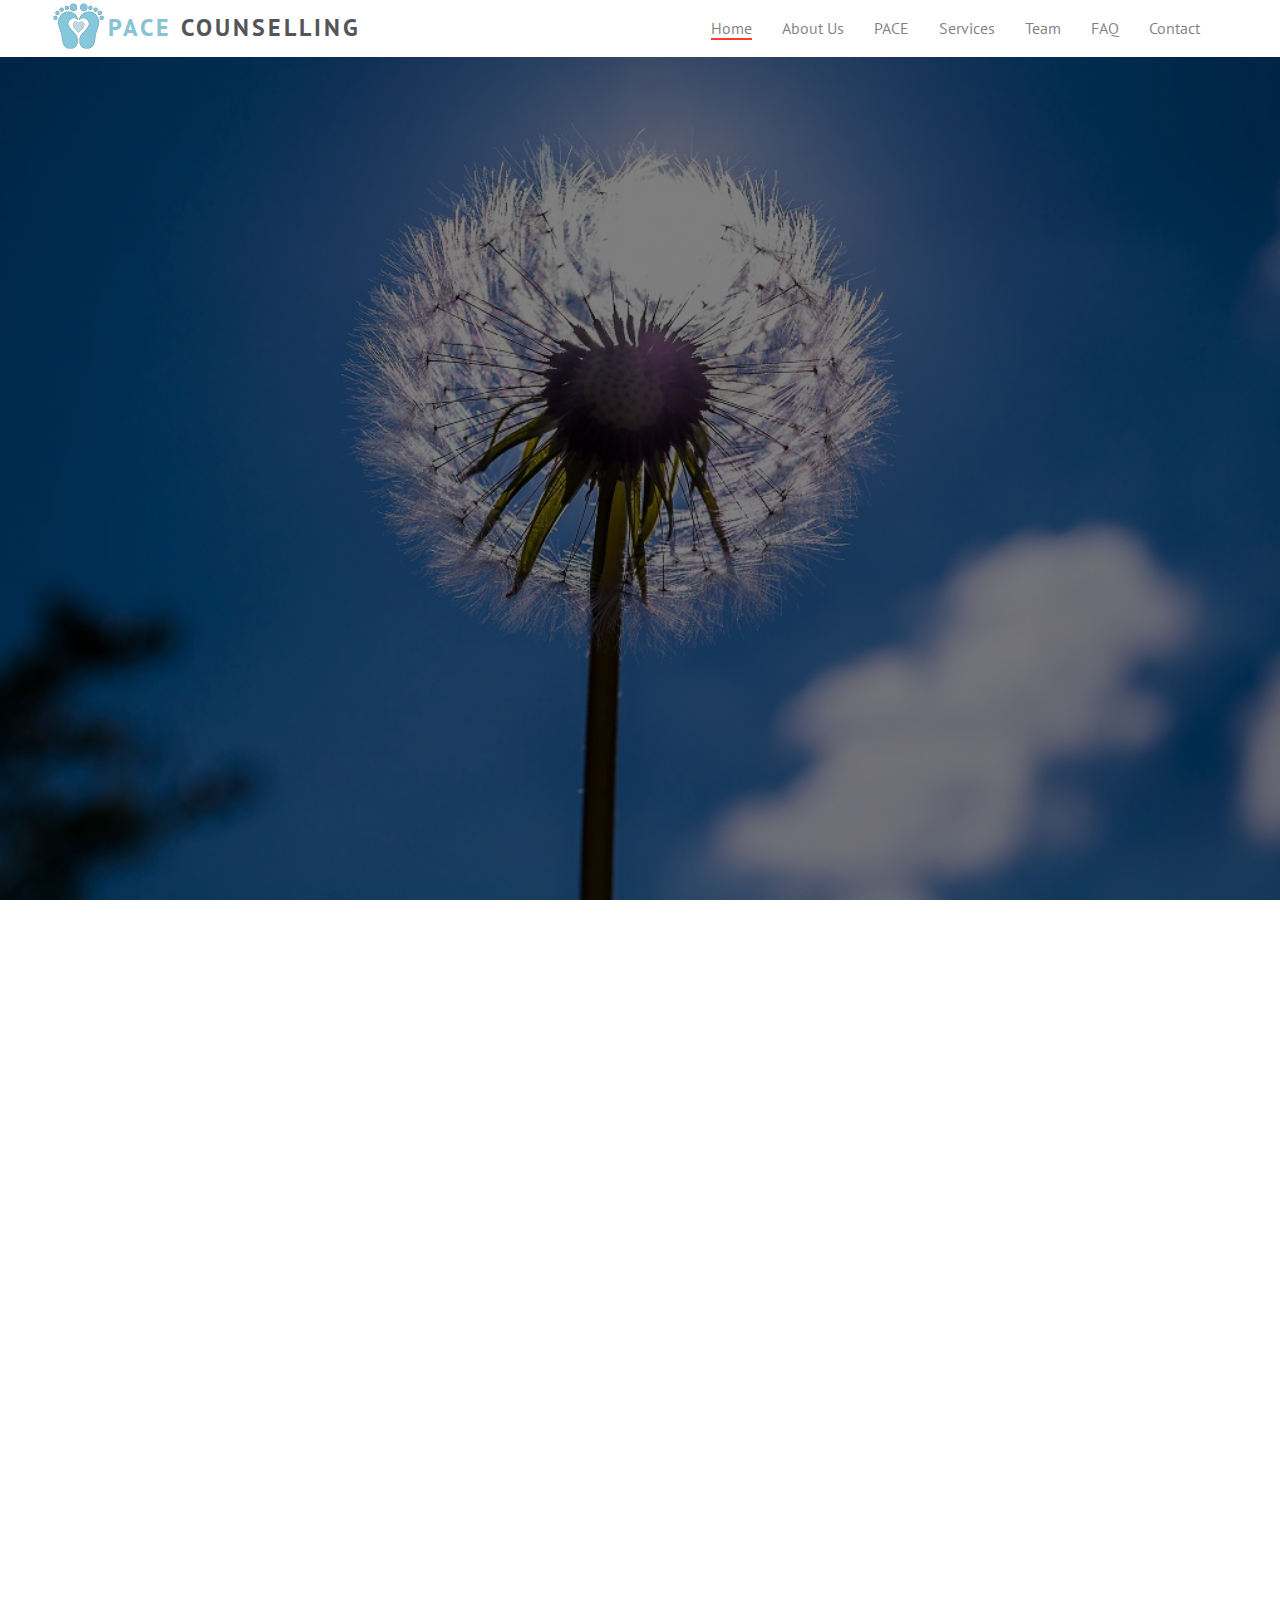
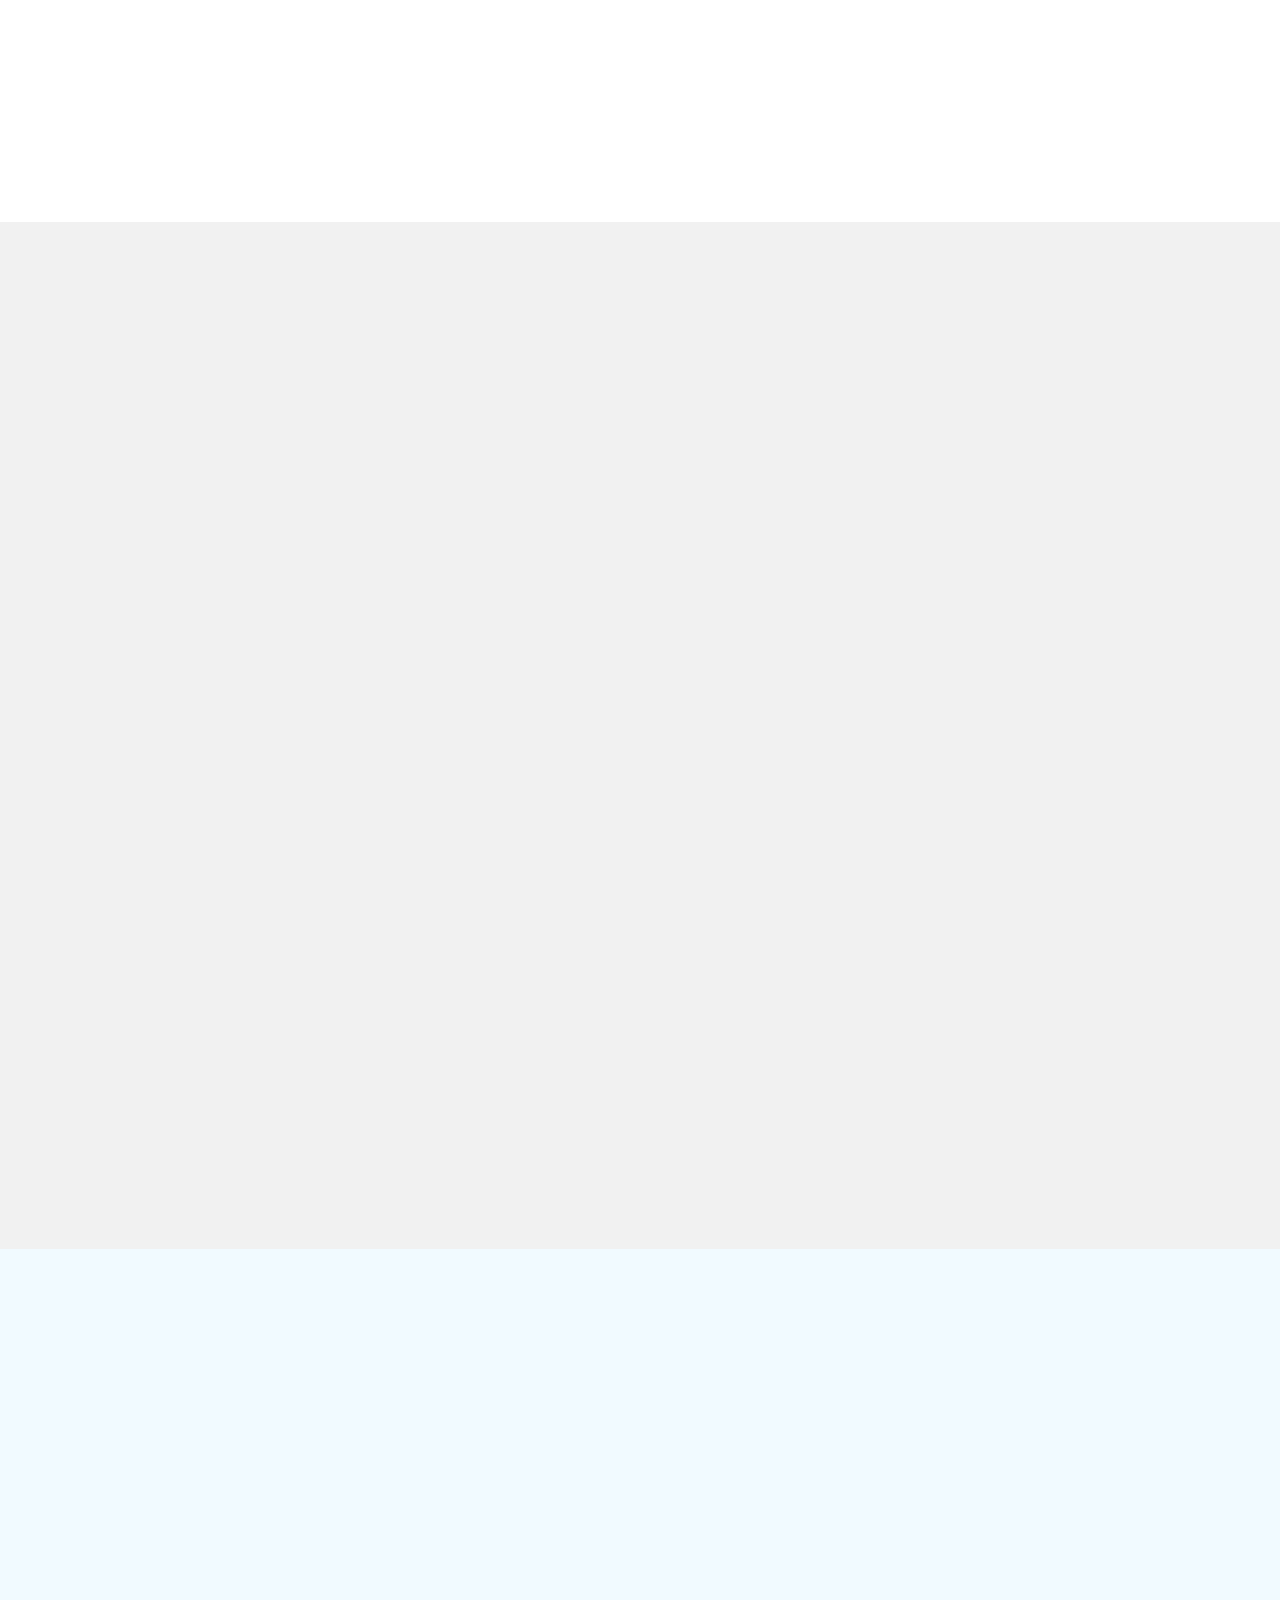
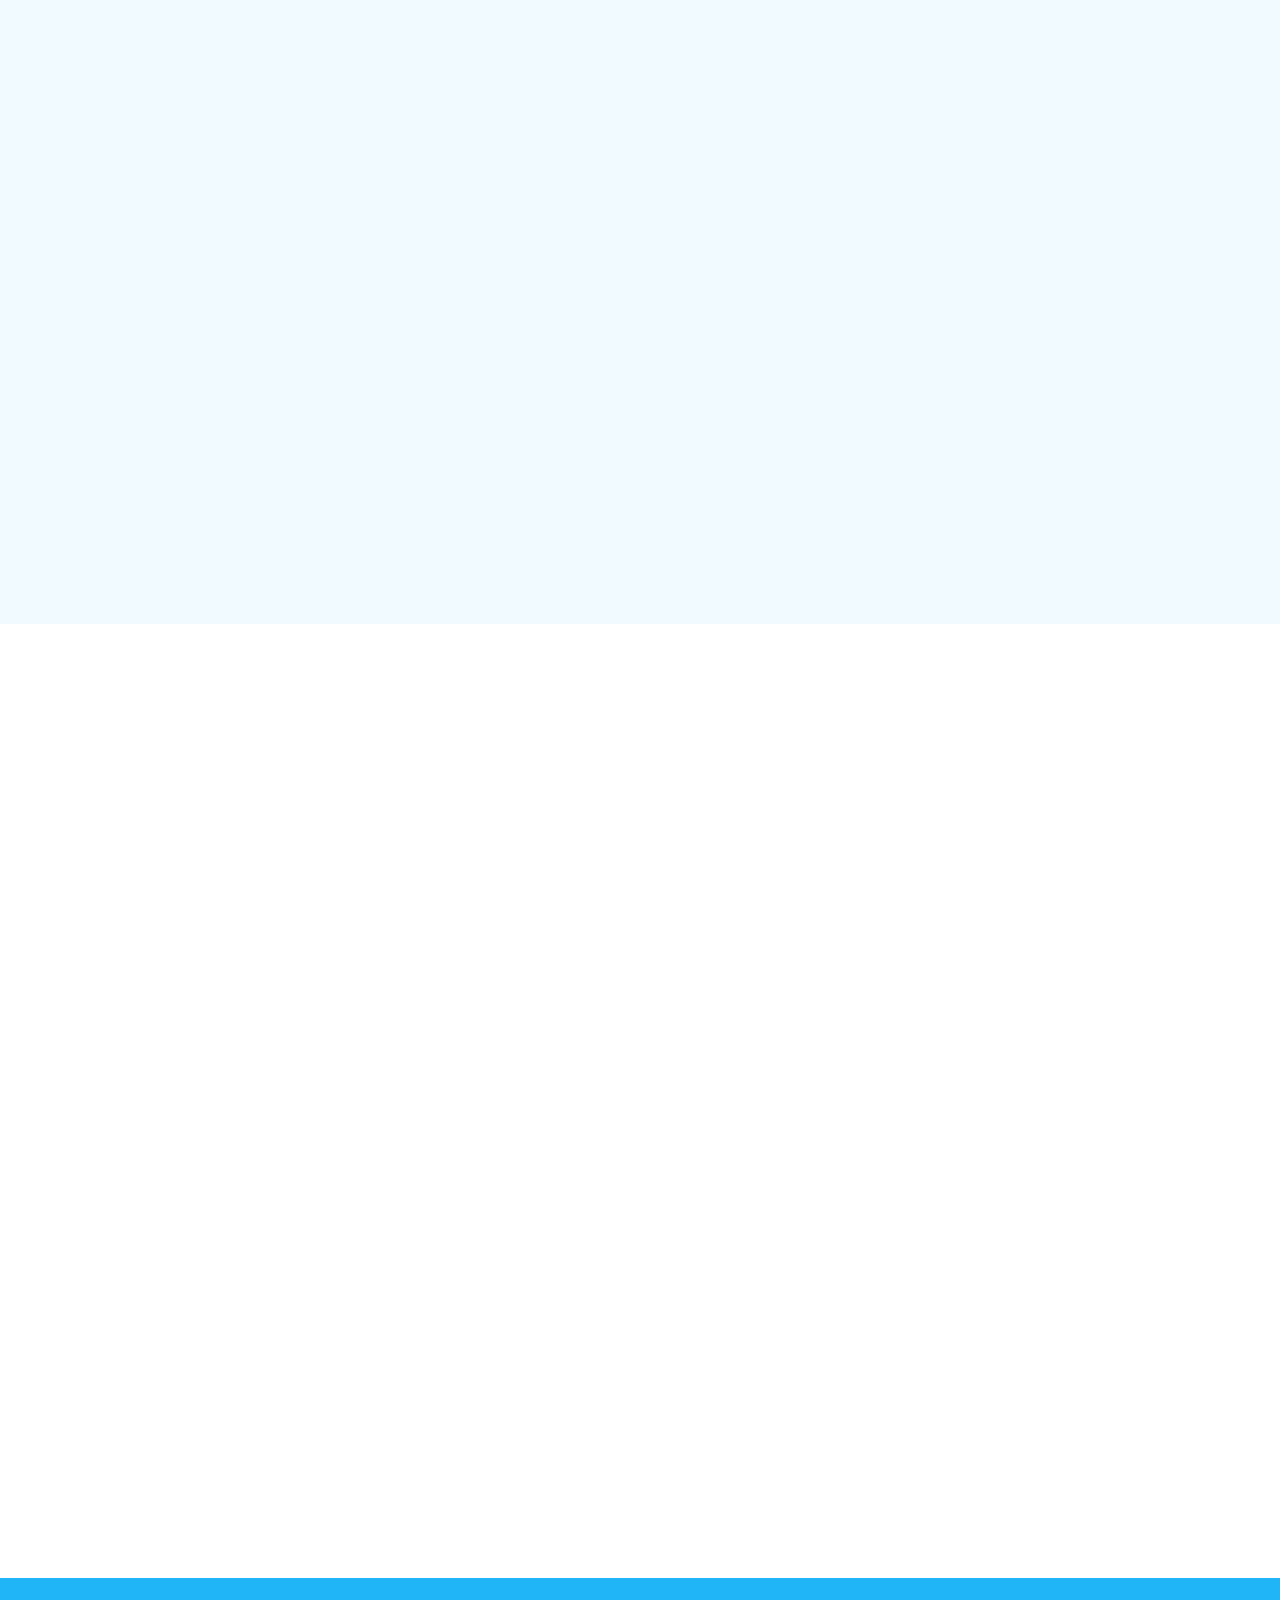
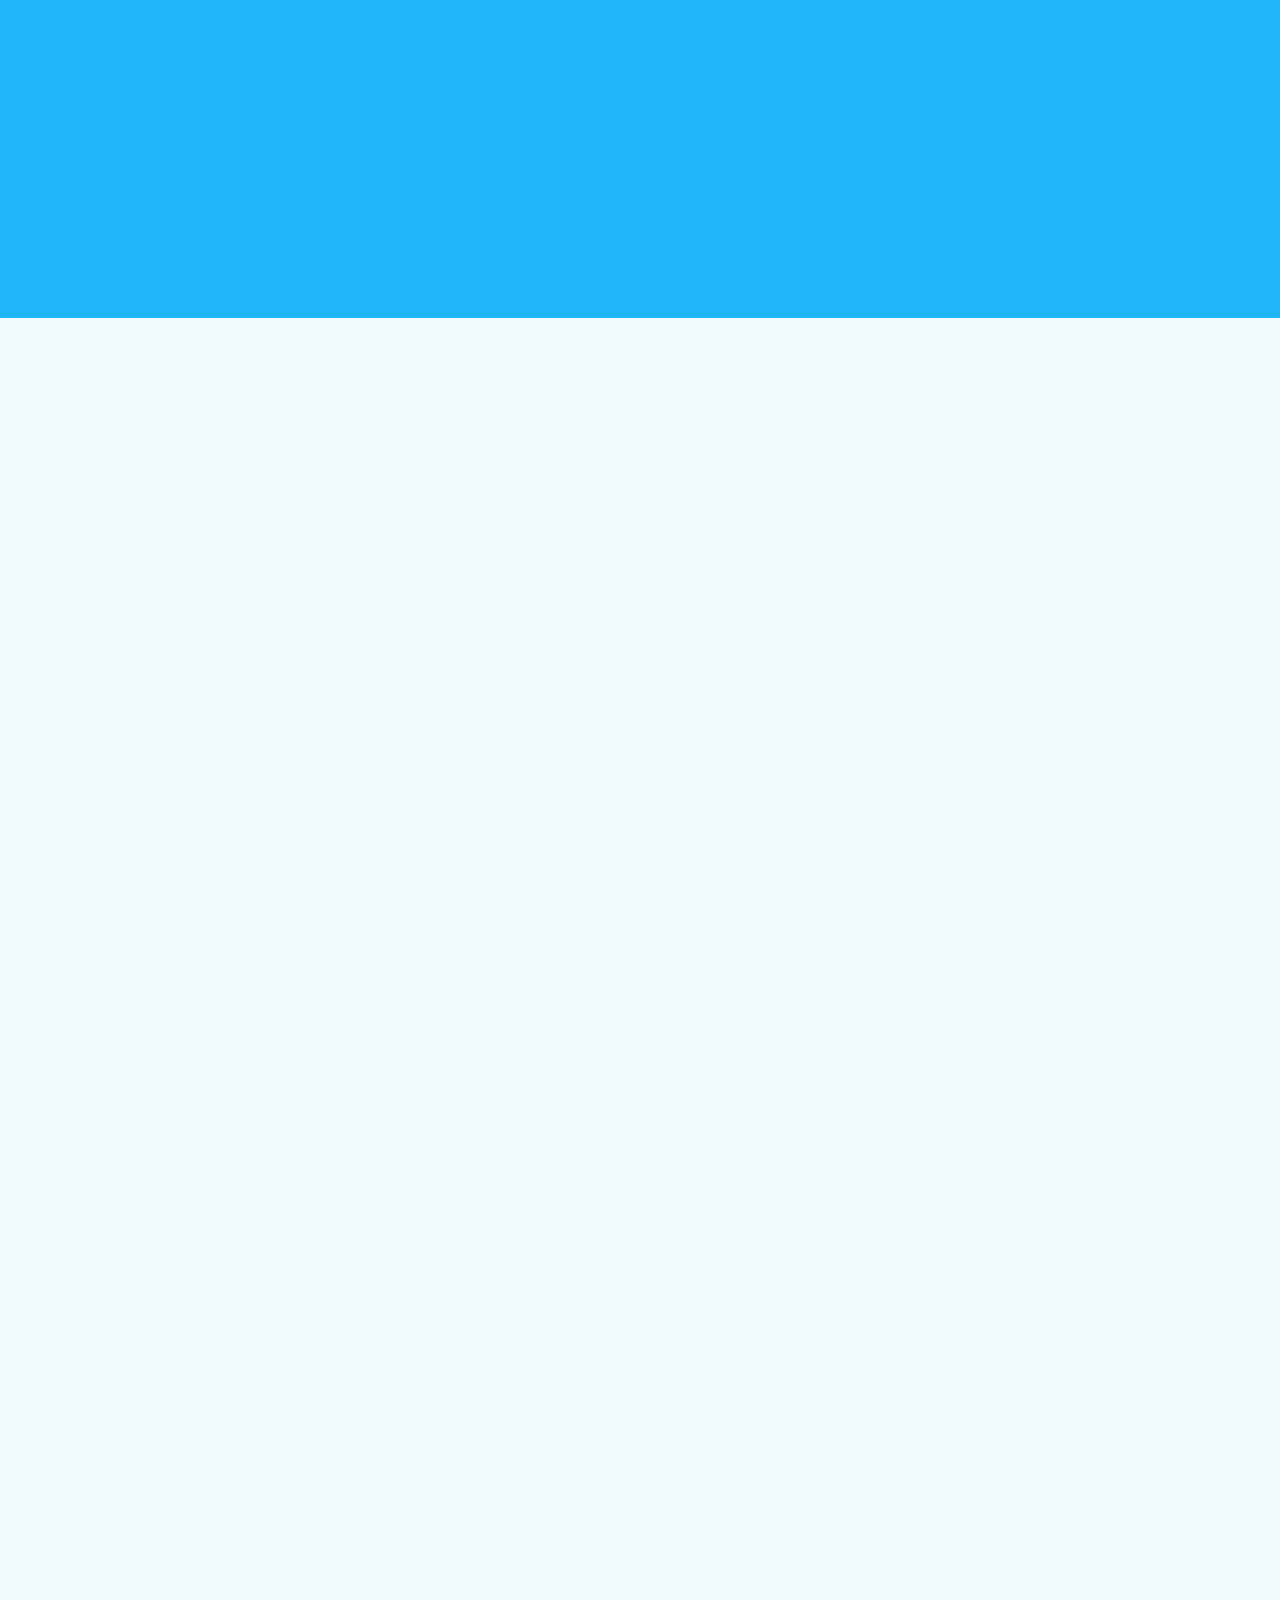
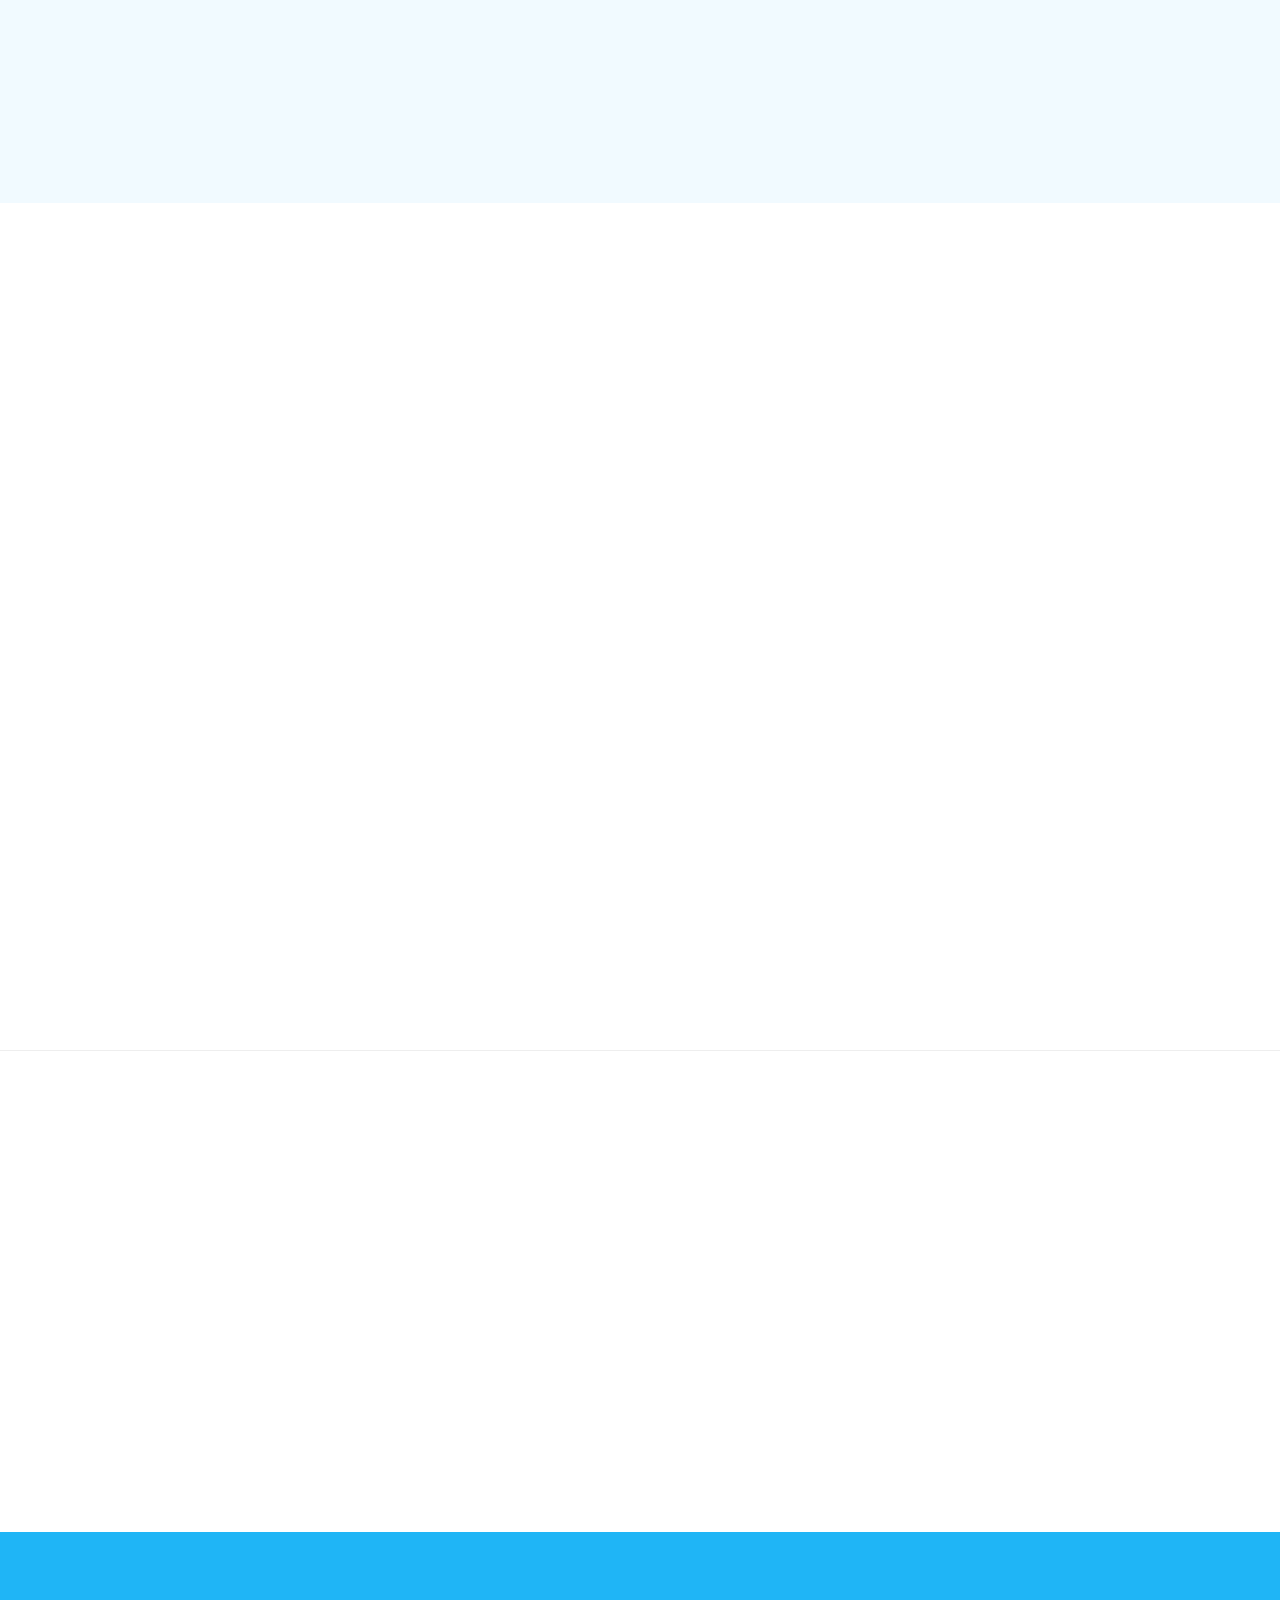
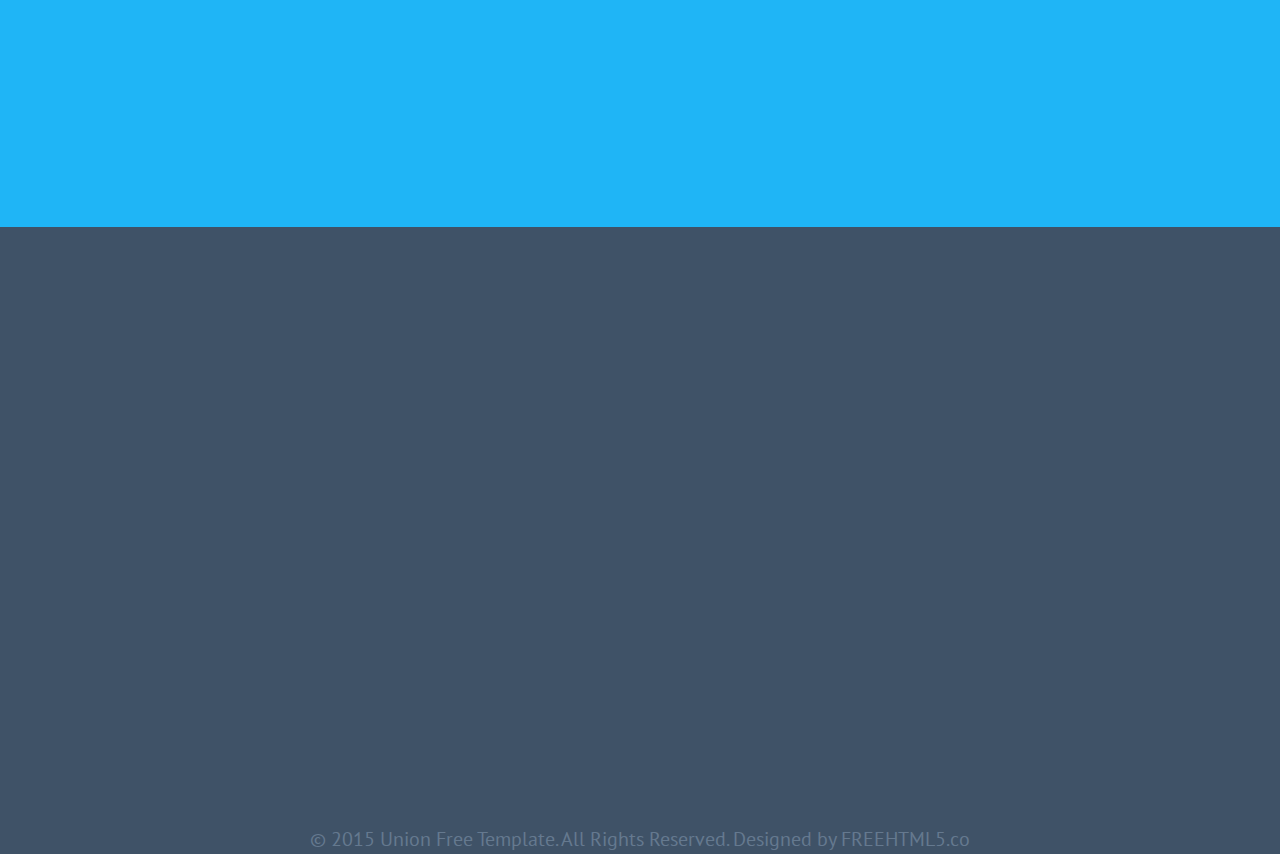
==== commit 630ef392: "Update index.html" ====
--- a/index.html
+++ b/index.html
@@ -225,7 +225,7 @@
 								<div class="price">P</div><br/>
 								<h2 class="pricing-plan">Partnership</h2>
 								
-								<p>At PACE Counselling we work from a partnership approach where you are in the driver’s seat of your life and we are in the passenger seat helping with navigation and passing you the tools you need for success.</p>
+								<p>At PACE Counselling we work from a partnership approach where you are in the driver's seat of your life and we are in the passenger seat helping with navigation and passing you the tools you need for success.</p>
 								
 							</div>
 						</div>
@@ -285,7 +285,7 @@
 							<i class="icon-user to-animate-2"></i>
 							<div class="fh5co-post to-animate text-justify">
 								<h3>Individual Counselling</h3>
-								<p>Whether you’re experiencing ongoing challenges or something unexpected, counselling can support you in gaining new perspectives and skills. Together we will set goals to promote growth in making the life changes you are seeking.
+								<p>Whether you're experiencing ongoing challenges or something unexpected, counselling can support you in gaining new perspectives and skills. Together we will set goals to promote growth in making the life changes you are seeking.
 								<br/>&nbsp;</p>
 							</div>
 						</div>
@@ -303,7 +303,7 @@
 							<i class="icon-people to-animate-2"></i>
 							<div class="fh5co-post to-animate text-justify">
 								<h3>Couples Counselling</h3>
-								<p>Relationships all go through difficult times, whether they’re new or longer term. If you feel communication is breaking down, tensions are high and intimacy is low, addressing these are the catalyst to a health and positive relationship.</p>
+								<p>Relationships all go through difficult times, whether they're new or longer term. If you feel communication is breaking down, tensions are high and intimacy is low, addressing these are the catalyst to a health and positive relationship.</p>
 							</div>
 						</div>
 
@@ -320,7 +320,7 @@
 							<i class="icon-heart to-animate-2"></i>
 							<div class="fh5co-post to-animate text-justify">
 								<h3>Pre-marital Counselling</h3>
-								<p>If you’re looking for a deeper connection and insights to your partner prior to saying your “I do’s”, we use this time to explore various areas, shedding light on topics that might not have been discussed or explored in-depth.
+								<p>If you're looking for a deeper connection and insights to your partner prior to saying your “I do's”, we use this time to explore various areas, shedding light on topics that might not have been discussed or explored in-depth.
 								<br/>&nbsp;</p>
 							</div>
 						</div>
@@ -370,14 +370,15 @@
 				<div class="row">
 					<div class="col-md-5 col-md-offset-1">
 						<div class="team-box text-center to-animate-2">
-							<div class="user"><img class="img-reponsive" src="images/person4.jpg" alt="Roger Garfield"></div>
+							<div class="user"><img class="img-reponsive" src="images/kristen.jpg" alt="Kristen Conte"></div>
 							<h3>Kristen Conte</h3>
 							<span class="position">Registered Psychotherapist (Qualifying), MACP, CYC</span>
 							<span class="position">
 								<!-- Professional verification provided by Psychology Today --> 
-<a href="https://www.psychologytoday.com/profile/414447" class="sx-verified-seal text-center"></a> 
-<script type="text/javascript" src="https://member.psychologytoday.com/verified-seal.js" data-badge="13" data-id="414447" data-code="aHR0cHM6Ly93d3cucHN5Y2hvbG9neXRvZGF5LmNvbS9hcGkvdmVyaWZpZWQtc2VhbC9zZWFscy9bQkFER0VdL3Byb2ZpbGUvW1BST0ZJTEVfSURdP2NhbGxiYWNrPXN4Y2FsbGJhY2s="></script> 
-<!-- End Verification --></span>
+								<a href="https://www.psychologytoday.com/profile/414447" class="sx-verified-seal text-center"></a> 
+								<script type="text/javascript" src="https://member.psychologytoday.com/verified-seal.js" data-badge="13" data-id="414447" data-code="aHR0cHM6Ly93d3cucHN5Y2hvbG9neXRvZGF5LmNvbS9hcGkvdmVyaWZpZWQtc2VhbC9zZWFscy9bQkFER0VdL3Byb2ZpbGUvW1BST0ZJTEVfSURdP2NhbGxiYWNrPXN4Y2FsbGJhY2s="></script> 
+								<!-- End Verification -->
+							</span>
 							<span class="text-justify">
 								<h4>Credentials</h4>
 								<p>Kristen is a member of the OACYC and CRPO as a Registered Psychotherapist (qualifying). Kristen holds a BSc in Psychology from the University of Toronto, an advanced Diploma in Child and Youth Work from Sheridan College and a Masters of Arts Counselling Psychology from Yorkville University. 
@@ -389,15 +390,14 @@
 								<p>
 								 I believe in a client focused delivery of therapy where the client is in control; they are the experts in their own lives. Everyone deserves to have a person who is empathetic, non-judgmental, and understanding of where they are in their lives. This therapeutic setting allows people to work at their pace through a strength-based approach to reach their goals and feel a higher satisfaction within themselves and their lives.
 								</p>
-							</span>
-							
+							</span>						
 							
 						</div>
 					</div>
 
 					<div class="col-md-5">
 						<div class="team-box text-center to-animate-2">
-							<div class="user"><img class="img-reponsive" src="images/person2.jpg" alt="Roger Garfield"></div>
+							<div class="user"><img class="img-reponsive" src="images/becky.jpg" alt="Becky Adam-Park"></div>
 							<h3>Becky Adam-Park</h3>
 							<span class="position">Registered Social Worker</span>
 							<span class="text-justify">
@@ -406,14 +406,10 @@
 							Becky is a registered Social Worker with the OCSWSSW having earned a BSW Scholar degree from Ryerson University as well Becky completed her Honours Social Service Worker Diploma at Sheridan College. 
 							</p>
 							<h4>Experience</h4>
-							<p>
-								Becky has over 15 years of experience working with children, youth and families.  As a Registered Social Worker, her career began as a case manager working in an emergency drop in centre and group home in Hamilton.  There she counselled homeless youth and assisted with family conflict resolution, crisis intervention, housing and school completion. 
-
+							<p>Becky has over 15 years of experience working with children, youth and families.  As a Registered Social Worker, her career began as a case manager working in an emergency drop in centre and group home in Hamilton.  There she counselled homeless youth and assisted with family conflict resolution, crisis intervention, housing and school completion. 
 Becky then transited into the education system where she worked with children, youth and their families advocating for needed services and programs. 
-
 Becky moved into the Mental Health sector as a clinical social worker in two intensive adolescent day treatment programs.   Becky has been working with youth and families providing family therapy, parental support and coaching, psycho-education and much more.
-							</p>
-							
+							</p>							
 								<h4>Methodology</h4>
 								<p>
 								I am in the business of people.  My passion is to empower others to make the changes they want to see in their lives.  Using a client-centered, strengths based approach; I work to help build on the strengths they already hold and help them get moving forward.  I believe human connection is a powerful tool and my goal is to develop a trusting relationship in a safe and non-judgmental environment where together we will build on skills, abilities and knowledge.  Everyone matters and deserves the time to have someone listen.  	
@@ -474,7 +470,7 @@
 					<div class="col-md-5">
 						<div class="box-faq to-animate-2 text-justify">
 							<h3>What are our rates?</h3>
-							<p>Rates vary depending on whether you’re engaging in individual, family or couples counselling. Rates also vary whether you are participating in office based or online or in home counselling. Please contact us for further information.</p>
+							<p>Rates vary depending on whether you're engaging in individual, family or couples counselling. Rates also vary whether you are participating in office based or online or in home counselling. Please contact us for further information.</p>
 						</div>
 					</div>
 				</div>
@@ -494,7 +490,7 @@
 						<h2 class="to-animate">We're here for you</h2>
 						<div class="row">
 							<div class="col-md-8 col-md-offset-2 subtext">
-								<h3 class="to-animate">Sometimes people don’t know what they need or are looking for.  We are here to embark on a journey with you to find your strength and promote a healthy life through partnership, accountability, compassion and equity.</h3>
+								<h3 class="to-animate">Sometimes people don't know what they need or are looking for.  We are here to embark on a journey with you to find your strength and promote a healthy life through partnership, accountability, compassion and equity.</h3>
 							</div>
 						</div>
 					</div>
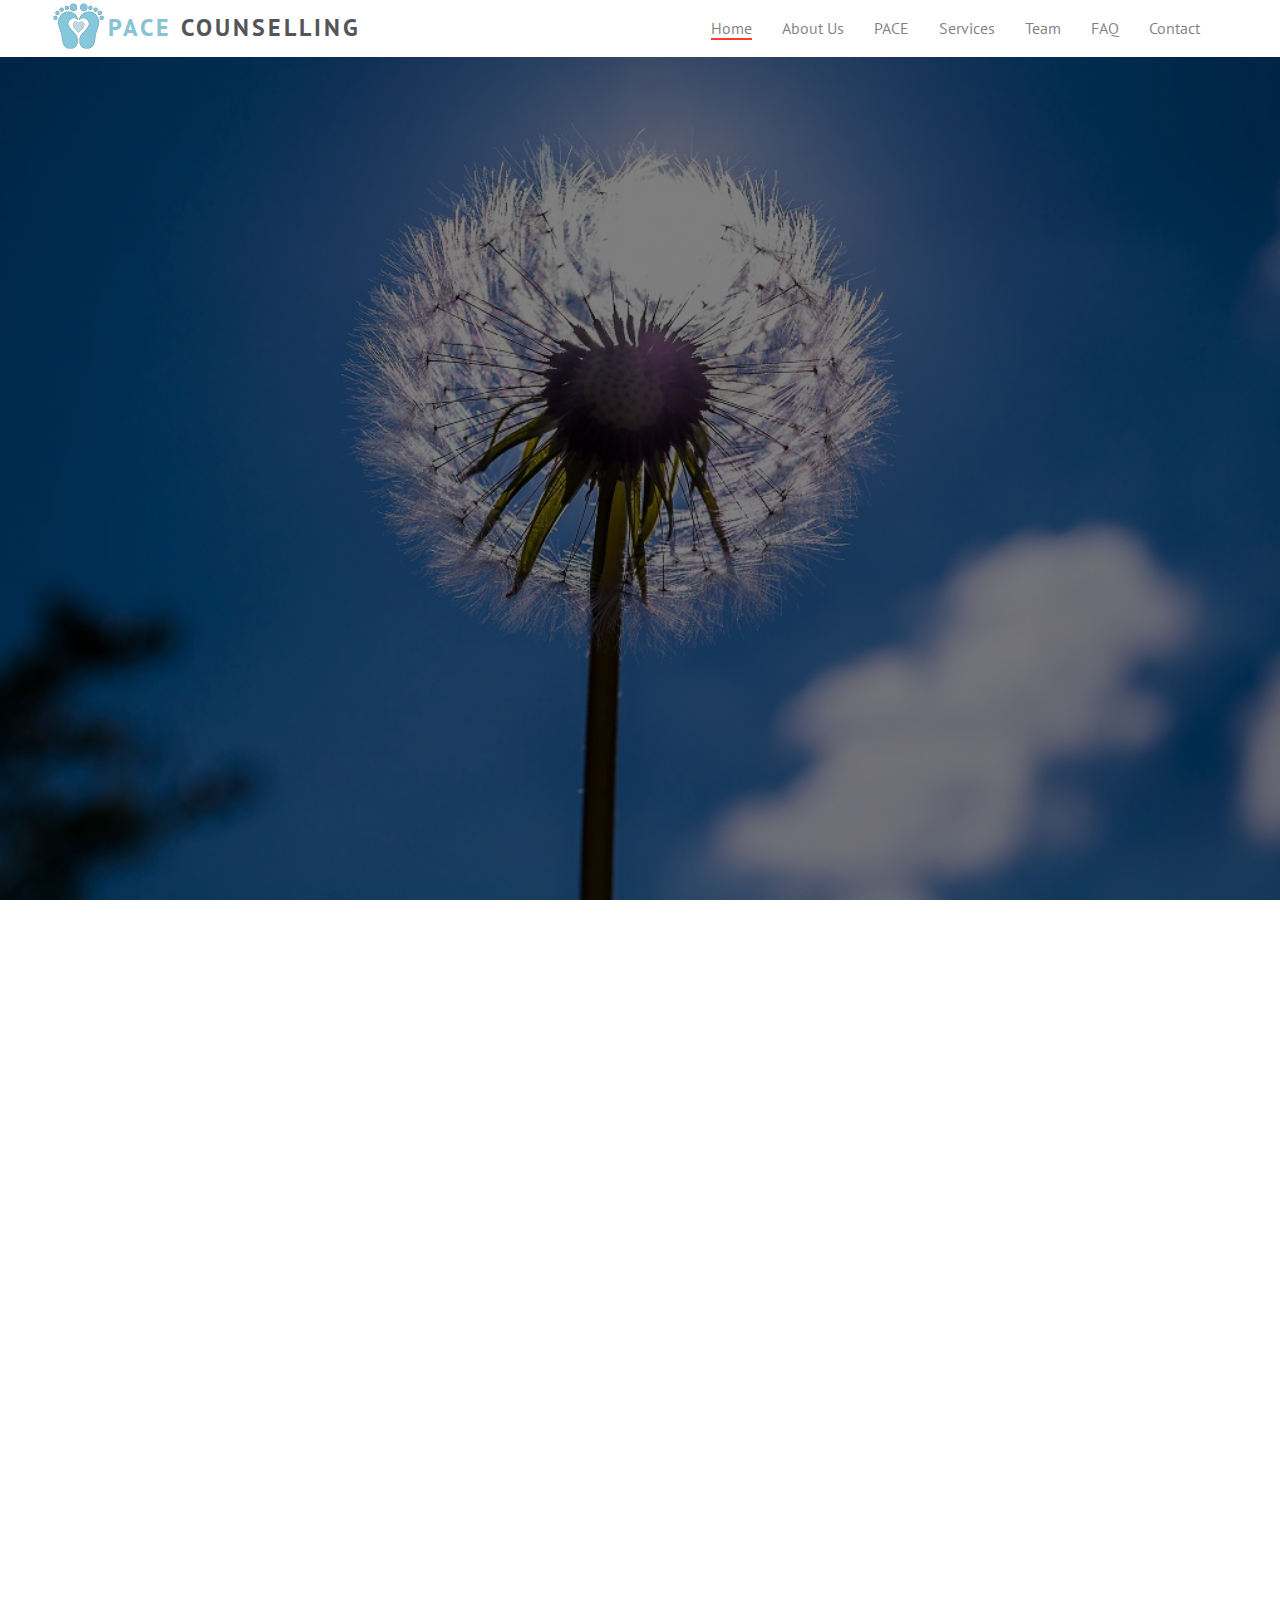
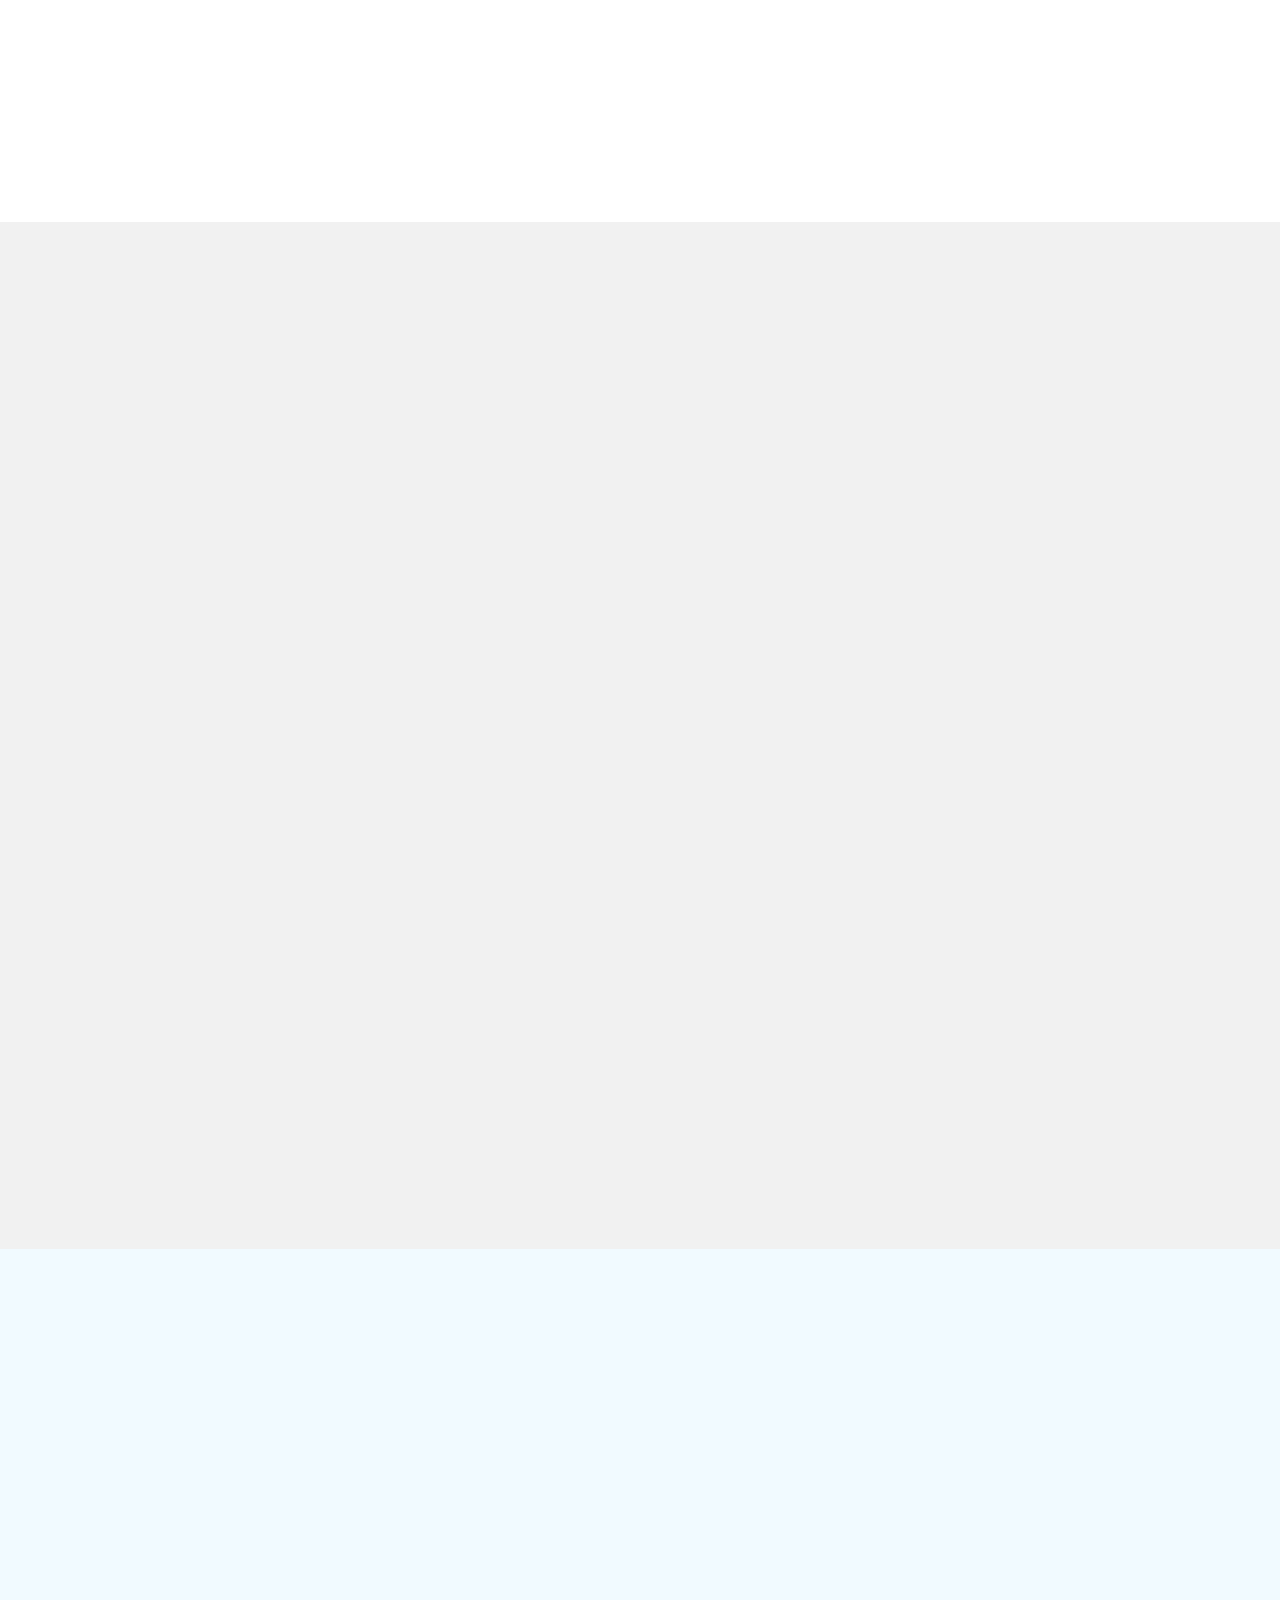
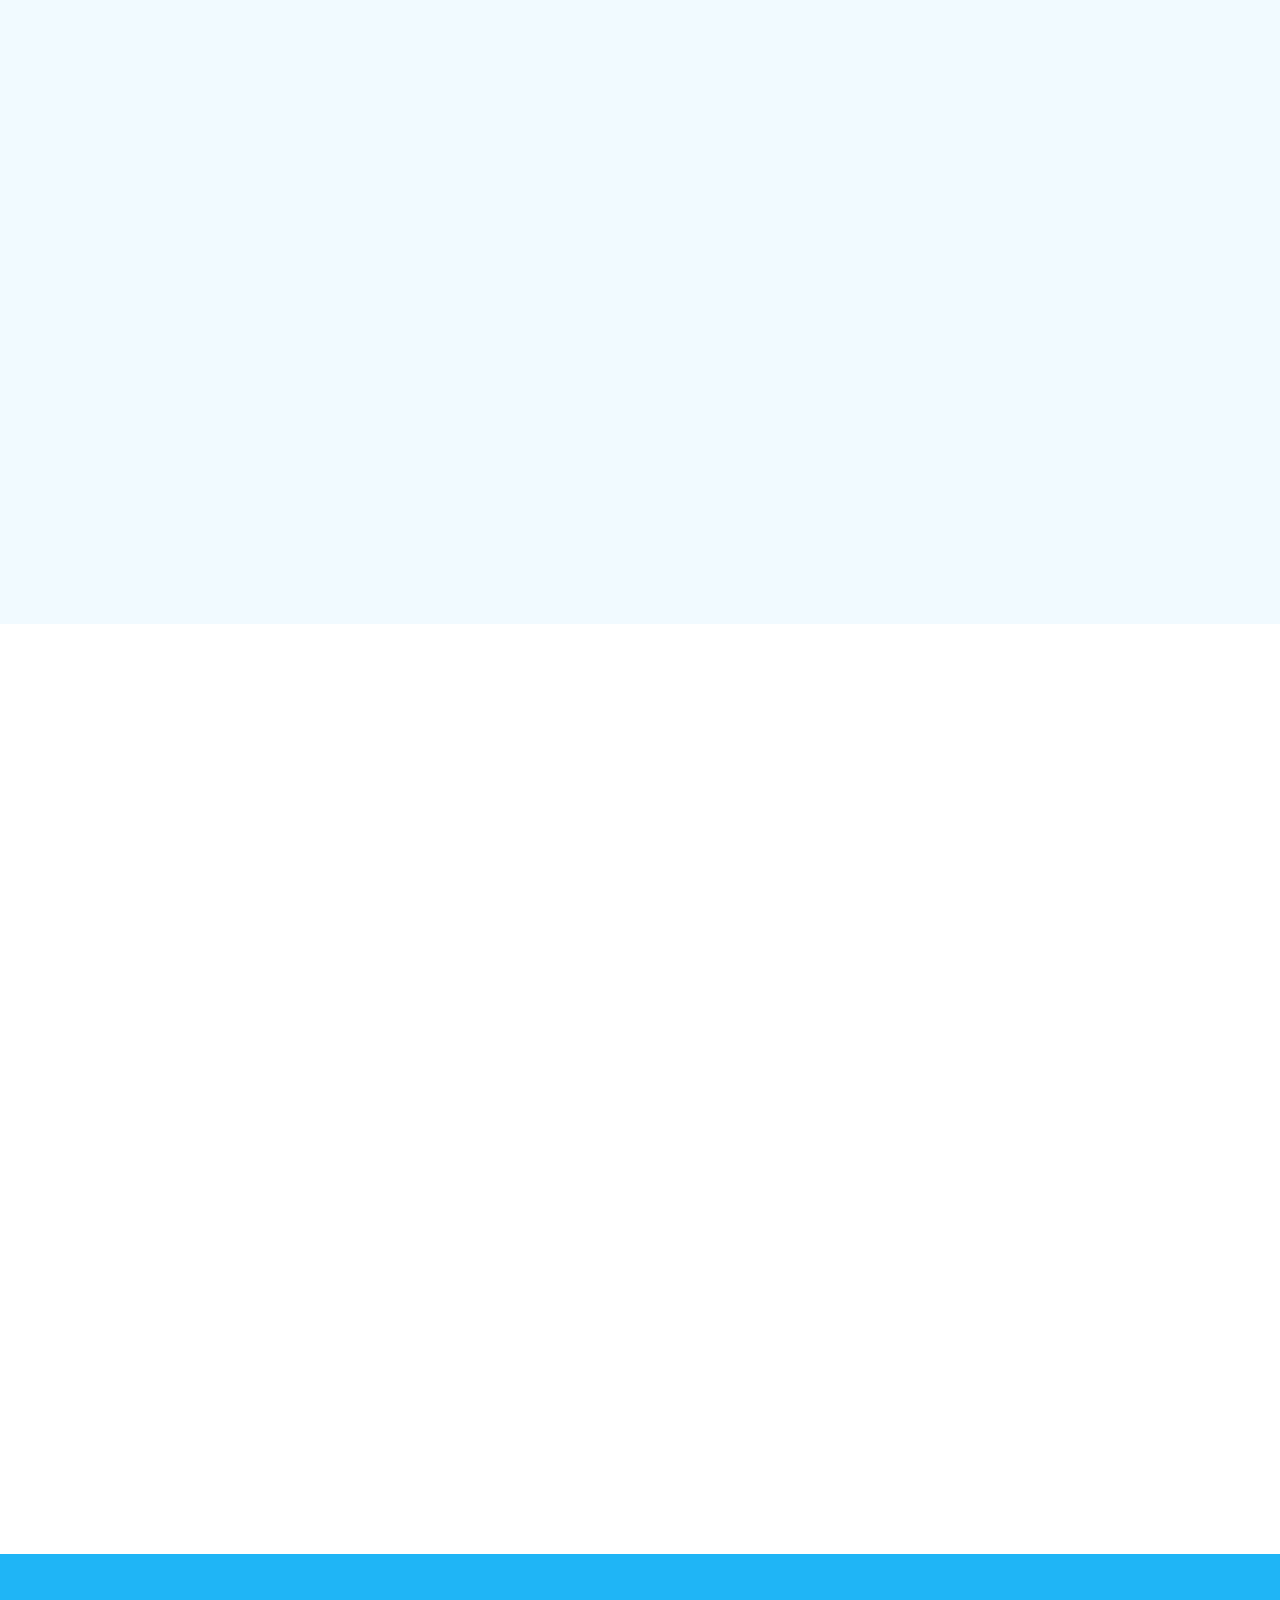
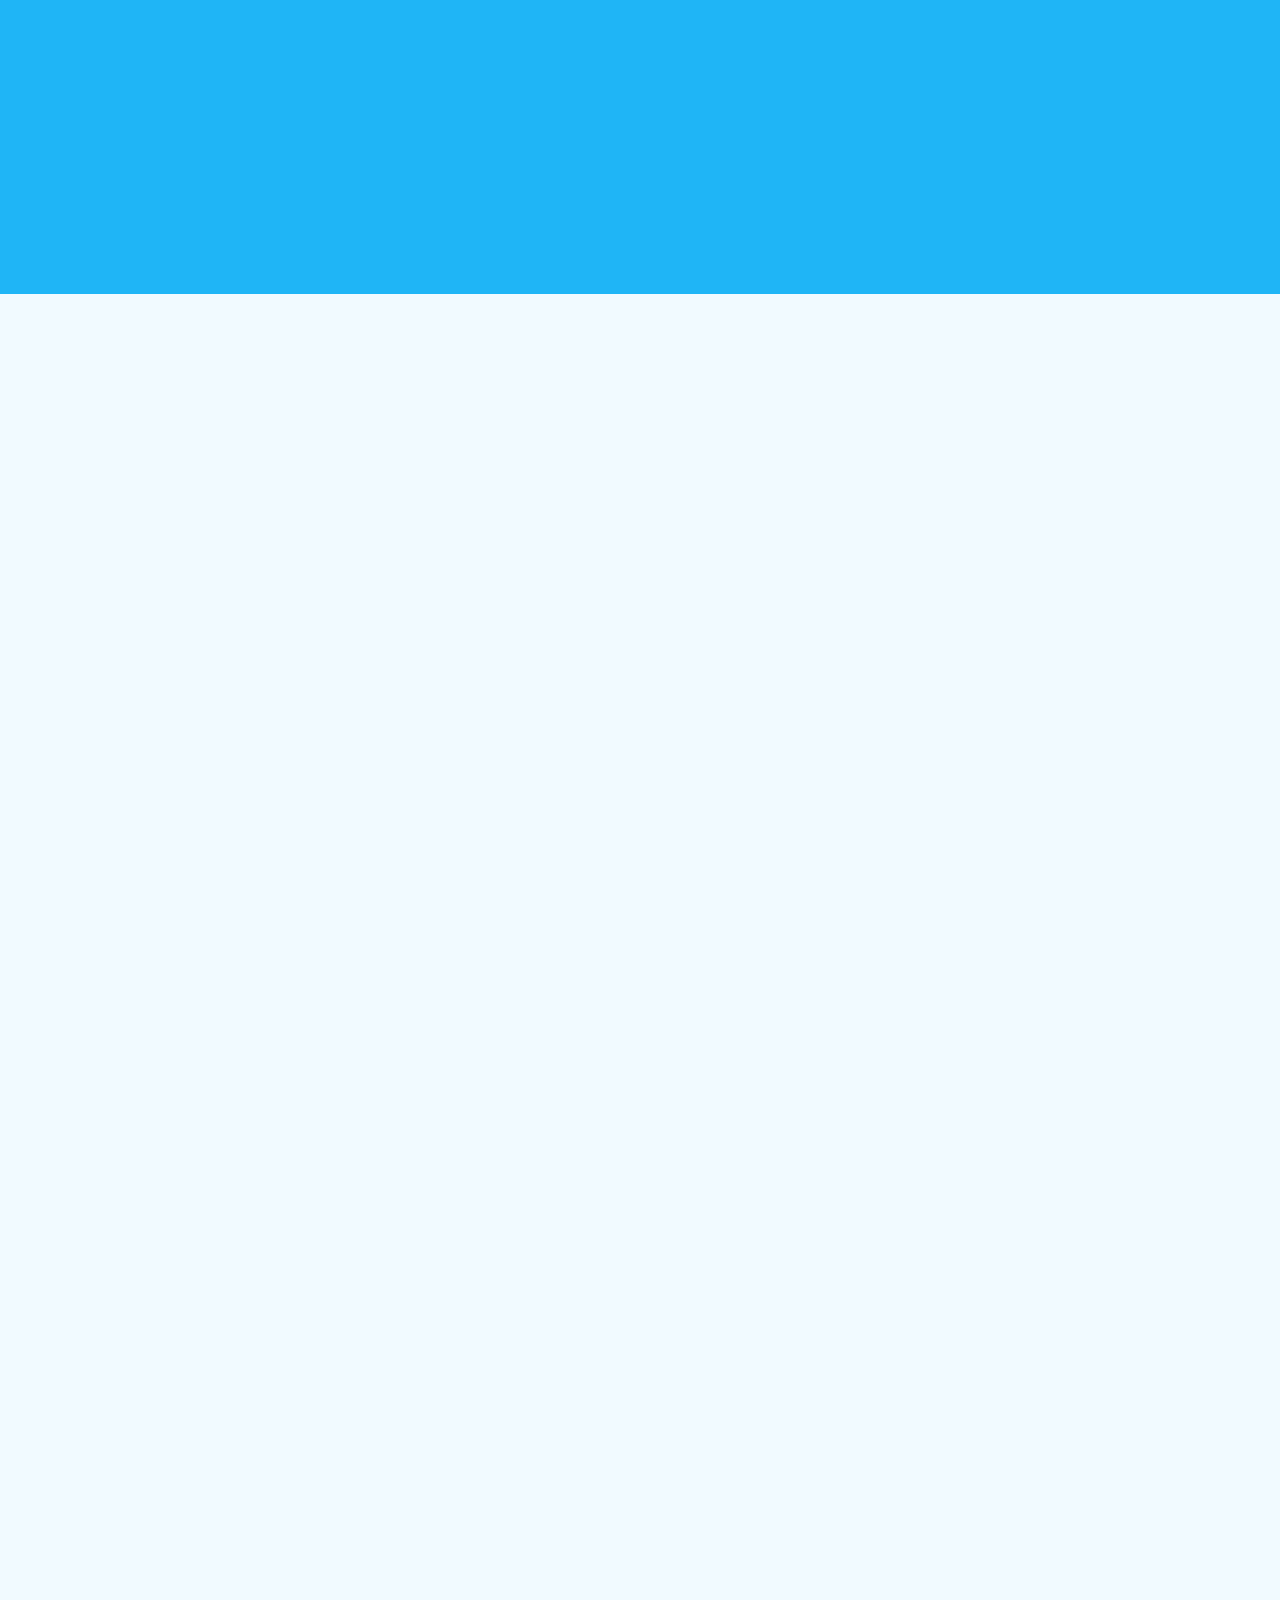
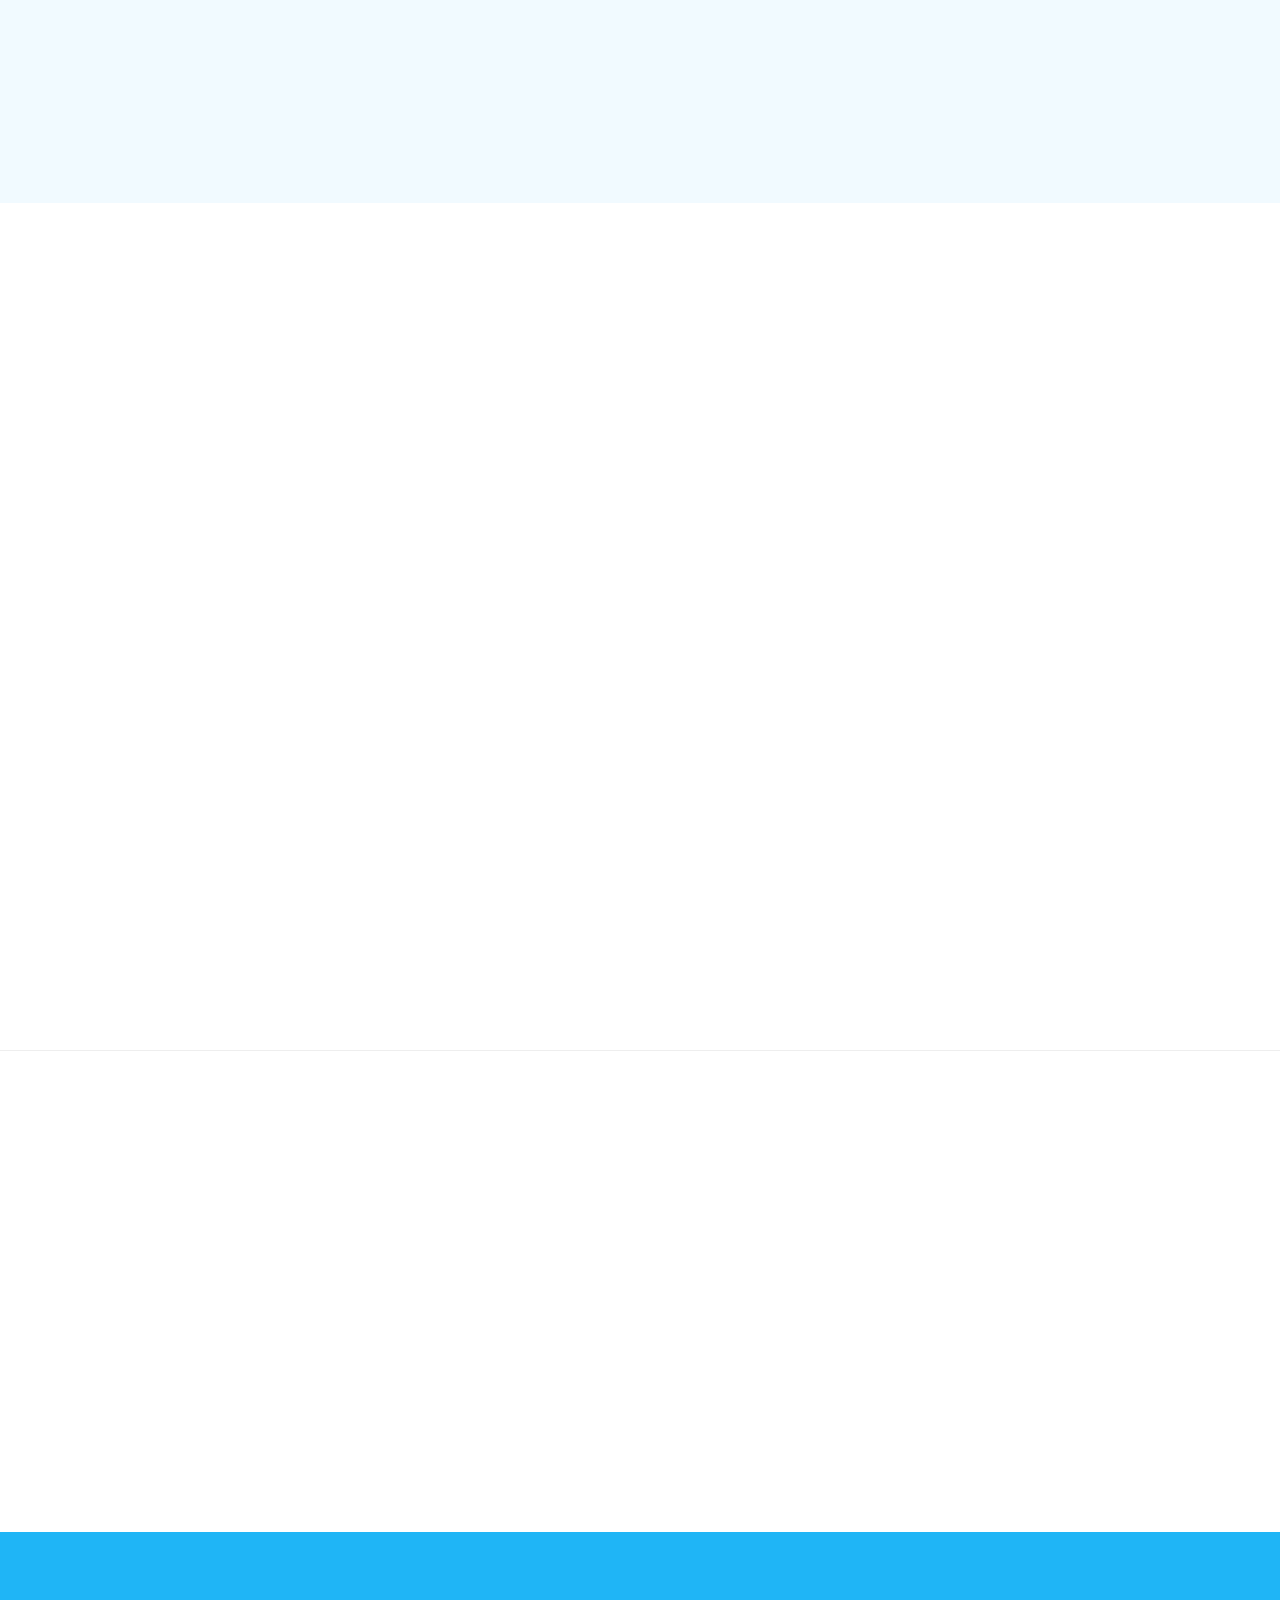
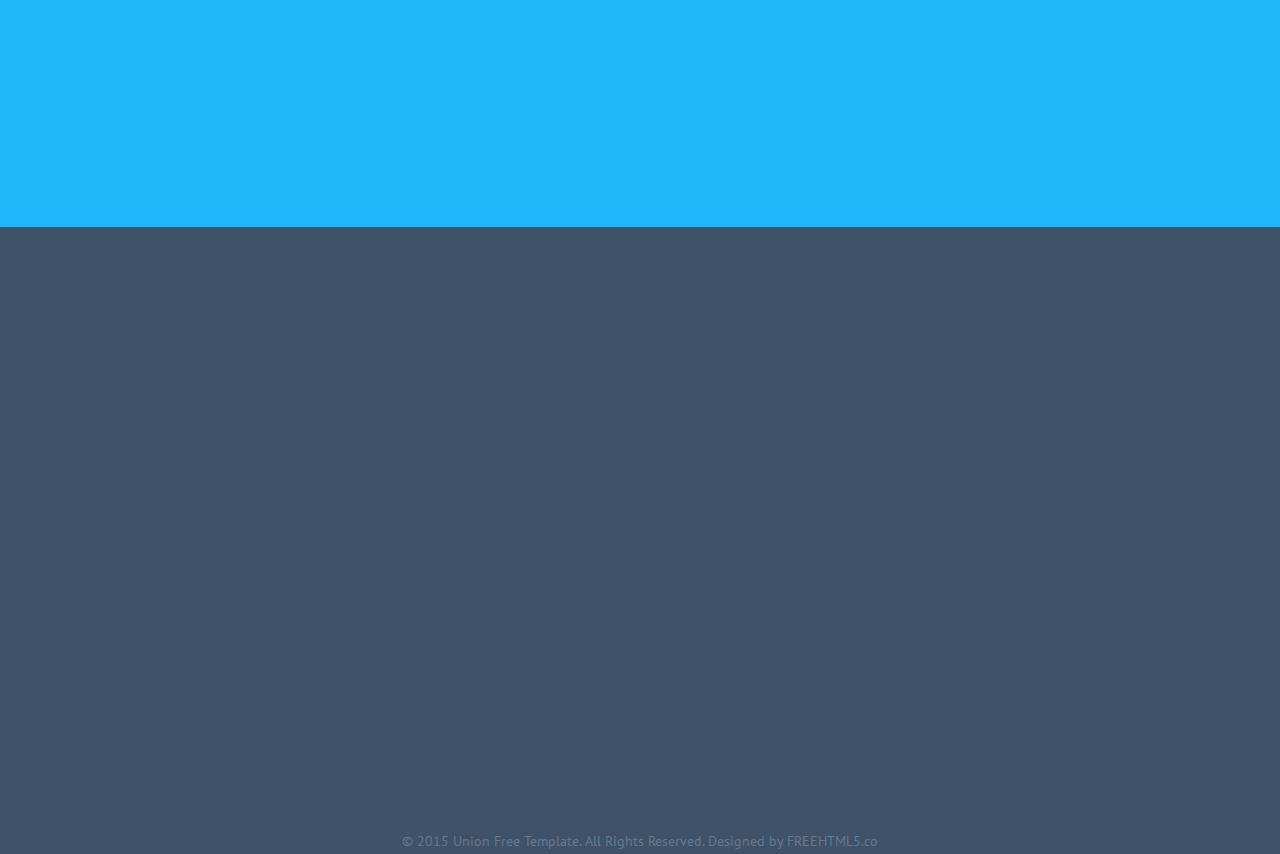
==== commit ec59da7d: "becky experience" ====
--- a/index.html
+++ b/index.html
@@ -20,10 +20,10 @@
 <title>PACE Counselling &mdash; Individual, Couples, Pre-Marital and Family Counselling</title>
 <meta name="viewport" content="width=device-width, initial-scale=1">
 <meta name="description"
-content="PACE offers individual, couples, pre-marital and family counselling, dialectical behavior therapy and in the moment coaching." />
+content="PACE Counselling offers individual, couples, pre-marital and family counselling, dialectical behavior therapy and in the moment coaching." />
 <meta name="keywords" content="Counselling, Individual Counselling,
- Family Counselling, DBT, Dialectical behavior therapy, pre-marital, family counselling, coaching, couples counselling" />
-<meta name="author" content="PACE Counselling />
+ Family Counselling, DBT, Dialectical behavior therapy, pre-marital counselling, family counselling, coaching, couples counselling" />
+<meta name="author" content="PACE Counselling" />
 
 		
   	<!-- Facebook and Twitter integration -->
@@ -286,7 +286,7 @@
 							<div class="fh5co-post to-animate text-justify">
 								<h3>Individual Counselling</h3>
 								<p>Whether you're experiencing ongoing challenges or something unexpected, counselling can support you in gaining new perspectives and skills. Together we will set goals to promote growth in making the life changes you are seeking.
-								<br/>&nbsp;</p>
+								</p>
 							</div>
 						</div>
 
@@ -320,8 +320,8 @@
 							<i class="icon-heart to-animate-2"></i>
 							<div class="fh5co-post to-animate text-justify">
 								<h3>Pre-marital Counselling</h3>
-								<p>If you're looking for a deeper connection and insights to your partner prior to saying your “I do's”, we use this time to explore various areas, shedding light on topics that might not have been discussed or explored in-depth.
-								<br/>&nbsp;</p>
+								<p>If you're looking for a deeper connection and insights to your partner prior to saying your "I do's", we use this time to explore various areas, shedding light on topics that might not have been discussed or explored in-depth.
+								</p>
 							</div>
 						</div>
 
@@ -345,14 +345,12 @@
 				<div class="col-md-8 col-md-offset-2 to-animate">
 					<p class="quote" style="font-family: 'Courgette', cursive; font-size:30px;">
 					Believe in yourself. You are braver than you think, more talented than you know, and capable of more than you imagine.</p>
-					<p class="quote-signature">― Roy T. Bennett</p>
+					<p class="quote-signature">- Roy T. Bennett</p>
 					</p>
 				</div>
 			</div>
 		</div>
 	</div>
-	
-		
 
 	<section id="fh5co-team" data-section="team">
 		<div class="fh5co-team">
@@ -375,6 +373,7 @@
 							<span class="position">Registered Psychotherapist (Qualifying), MACP, CYC</span>
 							<span class="position">
 								<!-- Professional verification provided by Psychology Today --> 
+
 								<a href="https://www.psychologytoday.com/profile/414447" class="sx-verified-seal text-center"></a> 
 								<script type="text/javascript" src="https://member.psychologytoday.com/verified-seal.js" data-badge="13" data-id="414447" data-code="aHR0cHM6Ly93d3cucHN5Y2hvbG9neXRvZGF5LmNvbS9hcGkvdmVyaWZpZWQtc2VhbC9zZWFscy9bQkFER0VdL3Byb2ZpbGUvW1BST0ZJTEVfSURdP2NhbGxiYWNrPXN4Y2FsbGJhY2s="></script> 
 								<!-- End Verification -->
@@ -400,14 +399,23 @@
 							<div class="user"><img class="img-reponsive" src="images/becky.jpg" alt="Becky Adam-Park"></div>
 							<h3>Becky Adam-Park</h3>
 							<span class="position">Registered Social Worker</span>
+							<!--add psychology today here-->
+							
+							<span class="position">
+								
+									
+								
+							</span>
+							
+							
 							<span class="text-justify">
 							<h4>Credentials</h4>	
 							<p>
-							Becky is a registered Social Worker with the OCSWSSW having earned a BSW Scholar degree from Ryerson University as well Becky completed her Honours Social Service Worker Diploma at Sheridan College. 
+							Becky is a Registered Social Worker and member with the OCSWSSW.  Becky earned a Honours Bachelor of Social Work Degree from Ryerson University and accomplished a Scholar Social Service Worker Diploma at Sheridan College. 
 							</p>
 							<h4>Experience</h4>
 							<p>Becky has over 15 years of experience working with children, youth and families.  As a Registered Social Worker, her career began as a case manager working in an emergency drop in centre and group home in Hamilton.  There she counselled homeless youth and assisted with family conflict resolution, crisis intervention, housing and school completion. 
-Becky then transited into the education system where she worked with children, youth and their families advocating for needed services and programs. 
+Becky then transitioned into the education system where she worked with children, youth and their families advocating for needed services and programs. 
 Becky moved into the Mental Health sector as a clinical social worker in two intensive adolescent day treatment programs.   Becky has been working with youth and families providing family therapy, parental support and coaching, psycho-education and much more.
 							</p>							
 								<h4>Methodology</h4>
@@ -504,7 +512,7 @@
 			<div class="row">
 				<div class="col-md-8 col-md-offset-2 to-animate">
 					<p class="quote" style="font-family: 'Courgette', cursive; font-size:30px;">Our greatest glory is not in never falling, but in rising every time we fall.</p>
-					<p class="quote-signature">— Confucius</p>
+					<p class="quote-signature">- Confucius</p>
 				</div>
 				
 			</div>
@@ -542,6 +550,8 @@
 						<li><i class="icon-map-marker text-right"></i>Mississauga, Ontario</li>
 						<li><i class="icon-phone"></i>(905) 407-2325</li>
 						<li><i class="icon-envelope"></i><a href="mailto:becky@pacecounselling.ca">becky@pacecounselling.ca</a></li>
+						<li><i class="icon-dribbble"></i><a href="https://www.psychologytoday.com/profile/417380">Psychology Today Profile</a></li>
+						
 					</ul>					
 				</div>
 			</div>
@@ -552,8 +562,9 @@
 </section>
 
 	<div class="row" style="background:#3F5267;color:#65798F"><div class="col-md-12 text-center">
-		<span>
+		<span style="font-size:.7em;">
 			&copy; 2015 Union Free Template. All Rights Reserved. Designed by <a style="color:#65798F;" href="http://freehtml5.co/" target="_blank">FREEHTML5.co</a>
+			
 		</span>
 	</div></div>
 
